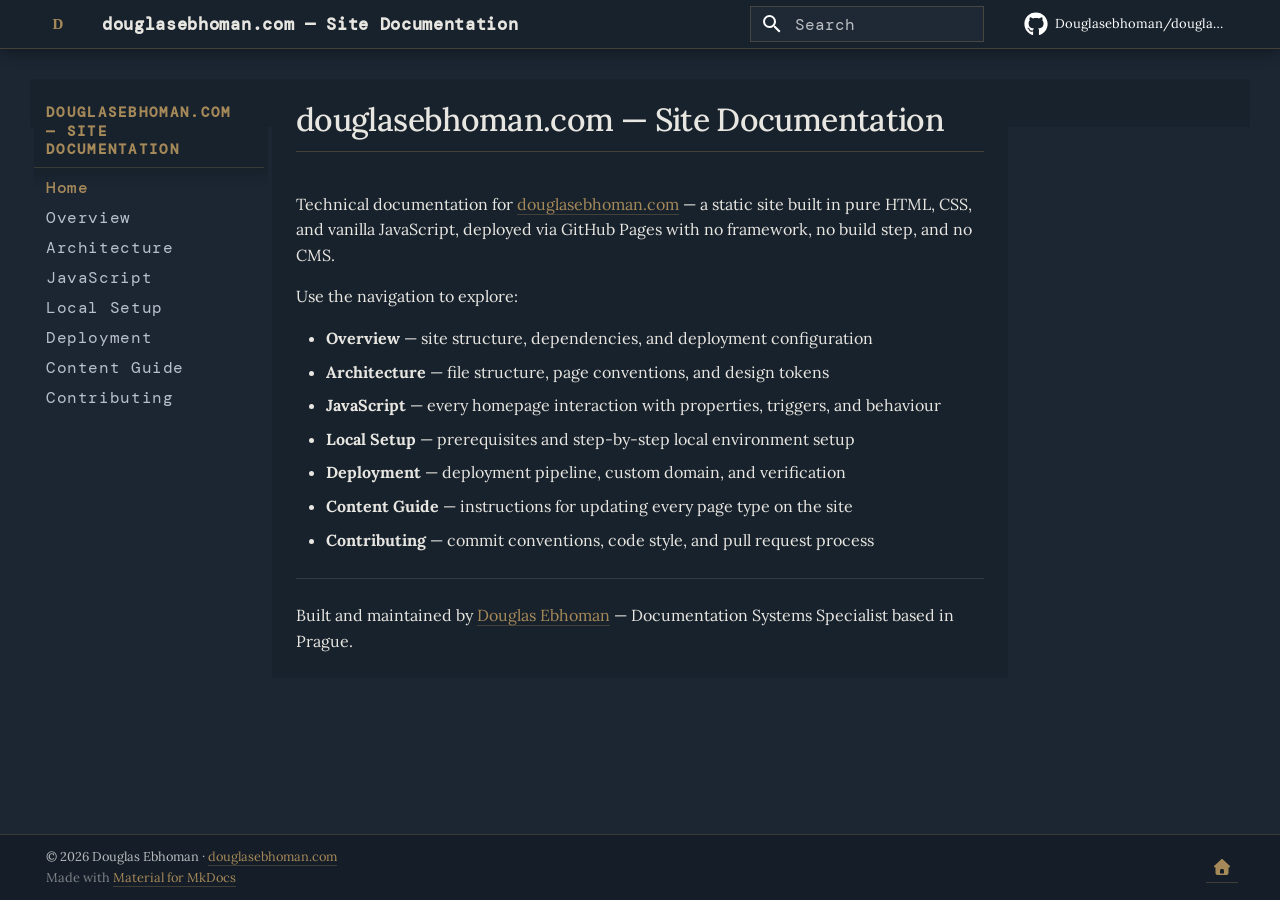
==== index.html @ 10b3dd63 "Deployed 1a395ec with MkDocs version: 1.6.1" ====
<!doctype html>
<html lang="en" class="no-js">
  <head>
    
      <meta charset="utf-8">
      <meta name="viewport" content="width=device-width,initial-scale=1">
      
        <meta name="description" content="Technical documentation for douglasebhoman.com — architecture, local setup, deployment, and contributing guidelines.">
      
      
        <meta name="author" content="Douglas Ebhoman">
      
      
        <link rel="canonical" href="https://douglasebhoman.com/site-docs/">
      
      
      
        <link rel="next" href="overview/">
      
      
        
      
      
      <link rel="icon" href="assets/images/favicon.png">
      <meta name="generator" content="mkdocs-1.6.1, mkdocs-material-9.7.6">
    
    
      
        <title>douglasebhoman.com — Site Documentation</title>
      
    
    
      <link rel="stylesheet" href="assets/stylesheets/main.484c7ddc.min.css">
      
        
        <link rel="stylesheet" href="assets/stylesheets/palette.ab4e12ef.min.css">
      
      


    
    
      
    
    
      
        
        
        <link rel="preconnect" href="https://fonts.gstatic.com" crossorigin>
        <link rel="stylesheet" href="https://fonts.googleapis.com/css?family=Roboto:300,300i,400,400i,700,700i%7CRoboto+Mono:400,400i,700,700i&display=fallback">
        <style>:root{--md-text-font:"Roboto";--md-code-font:"Roboto Mono"}</style>
      
    
    
      <link rel="stylesheet" href="stylesheets/brand.css">
    
    <script>__md_scope=new URL(".",location),__md_hash=e=>[...e].reduce(((e,_)=>(e<<5)-e+_.charCodeAt(0)),0),__md_get=(e,_=localStorage,t=__md_scope)=>JSON.parse(_.getItem(t.pathname+"."+e)),__md_set=(e,_,t=localStorage,a=__md_scope)=>{try{t.setItem(a.pathname+"."+e,JSON.stringify(_))}catch(e){}}</script>
    
      

    
    
  </head>
  
  
    
    
    
    
    
    <body dir="ltr" data-md-color-scheme="slate" data-md-color-primary="custom" data-md-color-accent="custom">
  
    
    <input class="md-toggle" data-md-toggle="drawer" type="checkbox" id="__drawer" autocomplete="off">
    <input class="md-toggle" data-md-toggle="search" type="checkbox" id="__search" autocomplete="off">
    <label class="md-overlay" for="__drawer"></label>
    <div data-md-component="skip">
      
        
        <a href="#douglasebhomancom-site-documentation" class="md-skip">
          Skip to content
        </a>
      
    </div>
    <div data-md-component="announce">
      
    </div>
    
    
      

  

<header class="md-header md-header--shadow" data-md-component="header">
  <nav class="md-header__inner md-grid" aria-label="Header">
    <a href="." title="douglasebhoman.com — Site Documentation" class="md-header__button md-logo" aria-label="douglasebhoman.com — Site Documentation" data-md-component="logo">
      
  <img src="assets/logo.svg" alt="logo">

    </a>
    <label class="md-header__button md-icon" for="__drawer">
      
      <svg xmlns="http://www.w3.org/2000/svg" viewBox="0 0 24 24"><path d="M3 6h18v2H3zm0 5h18v2H3zm0 5h18v2H3z"/></svg>
    </label>
    <div class="md-header__title" data-md-component="header-title">
      <div class="md-header__ellipsis">
        <div class="md-header__topic">
          <span class="md-ellipsis">
            douglasebhoman.com — Site Documentation
          </span>
        </div>
        <div class="md-header__topic" data-md-component="header-topic">
          <span class="md-ellipsis">
            
              Home
            
          </span>
        </div>
      </div>
    </div>
    
      
    
    
    
    
      
      
        <label class="md-header__button md-icon" for="__search">
          
          <svg xmlns="http://www.w3.org/2000/svg" viewBox="0 0 24 24"><path d="M9.5 3A6.5 6.5 0 0 1 16 9.5c0 1.61-.59 3.09-1.56 4.23l.27.27h.79l5 5-1.5 1.5-5-5v-.79l-.27-.27A6.52 6.52 0 0 1 9.5 16 6.5 6.5 0 0 1 3 9.5 6.5 6.5 0 0 1 9.5 3m0 2C7 5 5 7 5 9.5S7 14 9.5 14 14 12 14 9.5 12 5 9.5 5"/></svg>
        </label>
        <div class="md-search" data-md-component="search" role="dialog">
  <label class="md-search__overlay" for="__search"></label>
  <div class="md-search__inner" role="search">
    <form class="md-search__form" name="search">
      <input type="text" class="md-search__input" name="query" aria-label="Search" placeholder="Search" autocapitalize="off" autocorrect="off" autocomplete="off" spellcheck="false" data-md-component="search-query" required>
      <label class="md-search__icon md-icon" for="__search">
        
        <svg xmlns="http://www.w3.org/2000/svg" viewBox="0 0 24 24"><path d="M9.5 3A6.5 6.5 0 0 1 16 9.5c0 1.61-.59 3.09-1.56 4.23l.27.27h.79l5 5-1.5 1.5-5-5v-.79l-.27-.27A6.52 6.52 0 0 1 9.5 16 6.5 6.5 0 0 1 3 9.5 6.5 6.5 0 0 1 9.5 3m0 2C7 5 5 7 5 9.5S7 14 9.5 14 14 12 14 9.5 12 5 9.5 5"/></svg>
        
        <svg xmlns="http://www.w3.org/2000/svg" viewBox="0 0 24 24"><path d="M20 11v2H8l5.5 5.5-1.42 1.42L4.16 12l7.92-7.92L13.5 5.5 8 11z"/></svg>
      </label>
      <nav class="md-search__options" aria-label="Search">
        
        <button type="reset" class="md-search__icon md-icon" title="Clear" aria-label="Clear" tabindex="-1">
          
          <svg xmlns="http://www.w3.org/2000/svg" viewBox="0 0 24 24"><path d="M19 6.41 17.59 5 12 10.59 6.41 5 5 6.41 10.59 12 5 17.59 6.41 19 12 13.41 17.59 19 19 17.59 13.41 12z"/></svg>
        </button>
      </nav>
      
        <div class="md-search__suggest" data-md-component="search-suggest"></div>
      
    </form>
    <div class="md-search__output">
      <div class="md-search__scrollwrap" tabindex="0" data-md-scrollfix>
        <div class="md-search-result" data-md-component="search-result">
          <div class="md-search-result__meta">
            Initializing search
          </div>
          <ol class="md-search-result__list" role="presentation"></ol>
        </div>
      </div>
    </div>
  </div>
</div>
      
    
    
      <div class="md-header__source">
        <a href="https://github.com/Douglasebhoman/douglasebhoman.github.io" title="Go to repository" class="md-source" data-md-component="source">
  <div class="md-source__icon md-icon">
    
    <svg xmlns="http://www.w3.org/2000/svg" viewBox="0 0 512 512"><!--! Font Awesome Free 7.1.0 by @fontawesome - https://fontawesome.com License - https://fontawesome.com/license/free (Icons: CC BY 4.0, Fonts: SIL OFL 1.1, Code: MIT License) Copyright 2025 Fonticons, Inc.--><path d="M173.9 397.4c0 2-2.3 3.6-5.2 3.6-3.3.3-5.6-1.3-5.6-3.6 0-2 2.3-3.6 5.2-3.6 3-.3 5.6 1.3 5.6 3.6m-31.1-4.5c-.7 2 1.3 4.3 4.3 4.9 2.6 1 5.6 0 6.2-2s-1.3-4.3-4.3-5.2c-2.6-.7-5.5.3-6.2 2.3m44.2-1.7c-2.9.7-4.9 2.6-4.6 4.9.3 2 2.9 3.3 5.9 2.6 2.9-.7 4.9-2.6 4.6-4.6-.3-1.9-3-3.2-5.9-2.9M252.8 8C114.1 8 8 113.3 8 252c0 110.9 69.8 205.8 169.5 239.2 12.8 2.3 17.3-5.6 17.3-12.1 0-6.2-.3-40.4-.3-61.4 0 0-70 15-84.7-29.8 0 0-11.4-29.1-27.8-36.6 0 0-22.9-15.7 1.6-15.4 0 0 24.9 2 38.6 25.8 21.9 38.6 58.6 27.5 72.9 20.9 2.3-16 8.8-27.1 16-33.7-55.9-6.2-112.3-14.3-112.3-110.5 0-27.5 7.6-41.3 23.6-58.9-2.6-6.5-11.1-33.3 2.6-67.9 20.9-6.5 69 27 69 27 20-5.6 41.5-8.5 62.8-8.5s42.8 2.9 62.8 8.5c0 0 48.1-33.6 69-27 13.7 34.7 5.2 61.4 2.6 67.9 16 17.7 25.8 31.5 25.8 58.9 0 96.5-58.9 104.2-114.8 110.5 9.2 7.9 17 22.9 17 46.4 0 33.7-.3 75.4-.3 83.6 0 6.5 4.6 14.4 17.3 12.1C436.2 457.8 504 362.9 504 252 504 113.3 391.5 8 252.8 8M105.2 352.9c-1.3 1-1 3.3.7 5.2 1.6 1.6 3.9 2.3 5.2 1 1.3-1 1-3.3-.7-5.2-1.6-1.6-3.9-2.3-5.2-1m-10.8-8.1c-.7 1.3.3 2.9 2.3 3.9 1.6 1 3.6.7 4.3-.7.7-1.3-.3-2.9-2.3-3.9-2-.6-3.6-.3-4.3.7m32.4 35.6c-1.6 1.3-1 4.3 1.3 6.2 2.3 2.3 5.2 2.6 6.5 1 1.3-1.3.7-4.3-1.3-6.2-2.2-2.3-5.2-2.6-6.5-1m-11.4-14.7c-1.6 1-1.6 3.6 0 5.9s4.3 3.3 5.6 2.3c1.6-1.3 1.6-3.9 0-6.2-1.4-2.3-4-3.3-5.6-2"/></svg>
  </div>
  <div class="md-source__repository">
    Douglasebhoman/douglasebhoman.github.io
  </div>
</a>
      </div>
    
  </nav>
  
</header>
    
    <div class="md-container" data-md-component="container">
      
      
        
          
        
      
      <main class="md-main" data-md-component="main">
        <div class="md-main__inner md-grid">
          
            
              
              <div class="md-sidebar md-sidebar--primary" data-md-component="sidebar" data-md-type="navigation" >
                <div class="md-sidebar__scrollwrap">
                  <div class="md-sidebar__inner">
                    



<nav class="md-nav md-nav--primary" aria-label="Navigation" data-md-level="0">
  <label class="md-nav__title" for="__drawer">
    <a href="." title="douglasebhoman.com — Site Documentation" class="md-nav__button md-logo" aria-label="douglasebhoman.com — Site Documentation" data-md-component="logo">
      
  <img src="assets/logo.svg" alt="logo">

    </a>
    douglasebhoman.com — Site Documentation
  </label>
  
    <div class="md-nav__source">
      <a href="https://github.com/Douglasebhoman/douglasebhoman.github.io" title="Go to repository" class="md-source" data-md-component="source">
  <div class="md-source__icon md-icon">
    
    <svg xmlns="http://www.w3.org/2000/svg" viewBox="0 0 512 512"><!--! Font Awesome Free 7.1.0 by @fontawesome - https://fontawesome.com License - https://fontawesome.com/license/free (Icons: CC BY 4.0, Fonts: SIL OFL 1.1, Code: MIT License) Copyright 2025 Fonticons, Inc.--><path d="M173.9 397.4c0 2-2.3 3.6-5.2 3.6-3.3.3-5.6-1.3-5.6-3.6 0-2 2.3-3.6 5.2-3.6 3-.3 5.6 1.3 5.6 3.6m-31.1-4.5c-.7 2 1.3 4.3 4.3 4.9 2.6 1 5.6 0 6.2-2s-1.3-4.3-4.3-5.2c-2.6-.7-5.5.3-6.2 2.3m44.2-1.7c-2.9.7-4.9 2.6-4.6 4.9.3 2 2.9 3.3 5.9 2.6 2.9-.7 4.9-2.6 4.6-4.6-.3-1.9-3-3.2-5.9-2.9M252.8 8C114.1 8 8 113.3 8 252c0 110.9 69.8 205.8 169.5 239.2 12.8 2.3 17.3-5.6 17.3-12.1 0-6.2-.3-40.4-.3-61.4 0 0-70 15-84.7-29.8 0 0-11.4-29.1-27.8-36.6 0 0-22.9-15.7 1.6-15.4 0 0 24.9 2 38.6 25.8 21.9 38.6 58.6 27.5 72.9 20.9 2.3-16 8.8-27.1 16-33.7-55.9-6.2-112.3-14.3-112.3-110.5 0-27.5 7.6-41.3 23.6-58.9-2.6-6.5-11.1-33.3 2.6-67.9 20.9-6.5 69 27 69 27 20-5.6 41.5-8.5 62.8-8.5s42.8 2.9 62.8 8.5c0 0 48.1-33.6 69-27 13.7 34.7 5.2 61.4 2.6 67.9 16 17.7 25.8 31.5 25.8 58.9 0 96.5-58.9 104.2-114.8 110.5 9.2 7.9 17 22.9 17 46.4 0 33.7-.3 75.4-.3 83.6 0 6.5 4.6 14.4 17.3 12.1C436.2 457.8 504 362.9 504 252 504 113.3 391.5 8 252.8 8M105.2 352.9c-1.3 1-1 3.3.7 5.2 1.6 1.6 3.9 2.3 5.2 1 1.3-1 1-3.3-.7-5.2-1.6-1.6-3.9-2.3-5.2-1m-10.8-8.1c-.7 1.3.3 2.9 2.3 3.9 1.6 1 3.6.7 4.3-.7.7-1.3-.3-2.9-2.3-3.9-2-.6-3.6-.3-4.3.7m32.4 35.6c-1.6 1.3-1 4.3 1.3 6.2 2.3 2.3 5.2 2.6 6.5 1 1.3-1.3.7-4.3-1.3-6.2-2.2-2.3-5.2-2.6-6.5-1m-11.4-14.7c-1.6 1-1.6 3.6 0 5.9s4.3 3.3 5.6 2.3c1.6-1.3 1.6-3.9 0-6.2-1.4-2.3-4-3.3-5.6-2"/></svg>
  </div>
  <div class="md-source__repository">
    Douglasebhoman/douglasebhoman.github.io
  </div>
</a>
    </div>
  
  <ul class="md-nav__list" data-md-scrollfix>
    
      
      
  
  
    
  
  
  
    <li class="md-nav__item md-nav__item--active">
      
      <input class="md-nav__toggle md-toggle" type="checkbox" id="__toc">
      
      
        
      
      
      <a href="." class="md-nav__link md-nav__link--active">
        
  
  
  <span class="md-ellipsis">
    
  
    Home
  

    
  </span>
  
  

      </a>
      
    </li>
  

    
      
      
  
  
  
  
    <li class="md-nav__item">
      <a href="overview/" class="md-nav__link">
        
  
  
  <span class="md-ellipsis">
    
  
    Overview
  

    
  </span>
  
  

      </a>
    </li>
  

    
      
      
  
  
  
  
    <li class="md-nav__item">
      <a href="architecture/" class="md-nav__link">
        
  
  
  <span class="md-ellipsis">
    
  
    Architecture
  

    
  </span>
  
  

      </a>
    </li>
  

    
      
      
  
  
  
  
    <li class="md-nav__item">
      <a href="javascript/" class="md-nav__link">
        
  
  
  <span class="md-ellipsis">
    
  
    JavaScript
  

    
  </span>
  
  

      </a>
    </li>
  

    
      
      
  
  
  
  
    <li class="md-nav__item">
      <a href="local-setup/" class="md-nav__link">
        
  
  
  <span class="md-ellipsis">
    
  
    Local Setup
  

    
  </span>
  
  

      </a>
    </li>
  

    
      
      
  
  
  
  
    <li class="md-nav__item">
      <a href="deployment/" class="md-nav__link">
        
  
  
  <span class="md-ellipsis">
    
  
    Deployment
  

    
  </span>
  
  

      </a>
    </li>
  

    
      
      
  
  
  
  
    <li class="md-nav__item">
      <a href="content-guide/" class="md-nav__link">
        
  
  
  <span class="md-ellipsis">
    
  
    Content Guide
  

    
  </span>
  
  

      </a>
    </li>
  

    
      
      
  
  
  
  
    <li class="md-nav__item">
      <a href="contributing/" class="md-nav__link">
        
  
  
  <span class="md-ellipsis">
    
  
    Contributing
  

    
  </span>
  
  

      </a>
    </li>
  

    
  </ul>
</nav>
                  </div>
                </div>
              </div>
            
            
              
              <div class="md-sidebar md-sidebar--secondary" data-md-component="sidebar" data-md-type="toc" >
                <div class="md-sidebar__scrollwrap">
                  <div class="md-sidebar__inner">
                    

<nav class="md-nav md-nav--secondary" aria-label="Table of contents">
  
  
  
    
  
  
</nav>
                  </div>
                </div>
              </div>
            
          
          
            <div class="md-content" data-md-component="content">
              
              <article class="md-content__inner md-typeset">
                
                  


  
  


<h1 id="douglasebhomancom-site-documentation">douglasebhoman.com — Site Documentation</h1>
<p>Technical documentation for <a href="https://douglasebhoman.com">douglasebhoman.com</a>
— a static site built in pure HTML, CSS, and vanilla JavaScript, deployed
via GitHub Pages with no framework, no build step, and no CMS.</p>
<p>Use the navigation to explore:</p>
<ul>
<li><strong>Overview</strong> — site structure, dependencies, and deployment configuration</li>
<li><strong>Architecture</strong> — file structure, page conventions, and design tokens</li>
<li><strong>JavaScript</strong> — every homepage interaction with properties, triggers, and behaviour</li>
<li><strong>Local Setup</strong> — prerequisites and step-by-step local environment setup</li>
<li><strong>Deployment</strong> — deployment pipeline, custom domain, and verification</li>
<li><strong>Content Guide</strong> — instructions for updating every page type on the site</li>
<li><strong>Contributing</strong> — commit conventions, code style, and pull request process</li>
</ul>
<hr />
<p>Built and maintained by <a href="https://douglasebhoman.com">Douglas Ebhoman</a> —
Documentation Systems Specialist based in Prague.</p>












                
              </article>
            </div>
          
          
<script>var target=document.getElementById(location.hash.slice(1));target&&target.name&&(target.checked=target.name.startsWith("__tabbed_"))</script>
        </div>
        
          <button type="button" class="md-top md-icon" data-md-component="top" hidden>
  
  <svg xmlns="http://www.w3.org/2000/svg" viewBox="0 0 24 24"><path d="M13 20h-2V8l-5.5 5.5-1.42-1.42L12 4.16l7.92 7.92-1.42 1.42L13 8z"/></svg>
  Back to top
</button>
        
      </main>
      
        <footer class="md-footer">
  
  <div class="md-footer-meta md-typeset">
    <div class="md-footer-meta__inner md-grid">
      <div class="md-copyright">
  
    <div class="md-copyright__highlight">
      © 2026 Douglas Ebhoman · <a href="https://douglasebhoman.com">douglasebhoman.com</a>
    </div>
  
  
    Made with
    <a href="https://squidfunk.github.io/mkdocs-material/" target="_blank" rel="noopener">
      Material for MkDocs
    </a>
  
</div>
      
        
<div class="md-social">
  
    
    
    
    
    <a href="https://douglasebhoman.com" target="_blank" rel="noopener" title="douglasebhoman.com" class="md-social__link">
      <svg xmlns="http://www.w3.org/2000/svg" viewBox="0 0 512 512"><!--! Font Awesome Free 7.1.0 by @fontawesome - https://fontawesome.com License - https://fontawesome.com/license/free (Icons: CC BY 4.0, Fonts: SIL OFL 1.1, Code: MIT License) Copyright 2025 Fonticons, Inc.--><path d="M277.8 8.6c-12.3-11.4-31.3-11.4-43.5 0l-224 208c-9.6 9-12.8 22.9-8 35.1S18.8 272 32 272h16v176c0 35.3 28.7 64 64 64h288c35.3 0 64-28.7 64-64V272h16c13.2 0 25-8.1 29.8-20.3s1.6-26.2-8-35.1zM240 320h32c26.5 0 48 21.5 48 48v96H192v-96c0-26.5 21.5-48 48-48"/></svg>
    </a>
  
</div>
      
    </div>
  </div>
</footer>
      
    </div>
    <div class="md-dialog" data-md-component="dialog">
      <div class="md-dialog__inner md-typeset"></div>
    </div>
    
    
    
      
      
      <script id="__config" type="application/json">{"annotate": null, "base": ".", "features": ["navigation.instant", "navigation.top", "navigation.sections", "search.highlight", "search.suggest", "content.code.copy"], "search": "assets/javascripts/workers/search.2c215733.min.js", "tags": null, "translations": {"clipboard.copied": "Copied to clipboard", "clipboard.copy": "Copy to clipboard", "search.result.more.one": "1 more on this page", "search.result.more.other": "# more on this page", "search.result.none": "No matching documents", "search.result.one": "1 matching document", "search.result.other": "# matching documents", "search.result.placeholder": "Type to start searching", "search.result.term.missing": "Missing", "select.version": "Select version"}, "version": null}</script>
    
    
      <script src="assets/javascripts/bundle.79ae519e.min.js"></script>
      
    
  </body>
</html>
---- assets/stylesheets/main.484c7ddc.min.css ----
@charset "UTF-8";html{-webkit-text-size-adjust:none;-moz-text-size-adjust:none;text-size-adjust:none;box-sizing:border-box}*,:after,:before{box-sizing:inherit}@media (prefers-reduced-motion){*,:after,:before{transition:none!important}}body{margin:0}a,button,input,label{-webkit-tap-highlight-color:transparent}a{color:inherit;text-decoration:none}hr{border:0;box-sizing:initial;display:block;height:.05rem;overflow:visible;padding:0}small{font-size:80%}sub,sup{line-height:1em}img{border-style:none}table{border-collapse:initial;border-spacing:0}td,th{font-weight:400;vertical-align:top}button{background:#0000;border:0;font-family:inherit;font-size:inherit;margin:0;padding:0}input{border:0;outline:none}:root{--md-primary-fg-color:#4051b5;--md-primary-fg-color--light:#5d6cc0;--md-primary-fg-color--dark:#303fa1;--md-primary-bg-color:#fff;--md-primary-bg-color--light:#ffffffb3;--md-accent-fg-color:#526cfe;--md-accent-fg-color--transparent:#526cfe1a;--md-accent-bg-color:#fff;--md-accent-bg-color--light:#ffffffb3}[data-md-color-scheme=default]{color-scheme:light}[data-md-color-scheme=default] img[src$="#gh-dark-mode-only"],[data-md-color-scheme=default] img[src$="#only-dark"]{display:none}:root,[data-md-color-scheme=default]{--md-hue:225deg;--md-default-fg-color:#000000de;--md-default-fg-color--light:#0000008a;--md-default-fg-color--lighter:#00000052;--md-default-fg-color--lightest:#00000012;--md-default-bg-color:#fff;--md-default-bg-color--light:#ffffffb3;--md-default-bg-color--lighter:#ffffff4d;--md-default-bg-color--lightest:#ffffff1f;--md-code-fg-color:#36464e;--md-code-bg-color:#f5f5f5;--md-code-bg-color--light:#f5f5f5b3;--md-code-bg-color--lighter:#f5f5f54d;--md-code-hl-color:#4287ff;--md-code-hl-color--light:#4287ff1a;--md-code-hl-number-color:#d52a2a;--md-code-hl-special-color:#db1457;--md-code-hl-function-color:#a846b9;--md-code-hl-constant-color:#6e59d9;--md-code-hl-keyword-color:#3f6ec6;--md-code-hl-string-color:#1c7d4d;--md-code-hl-name-color:var(--md-code-fg-color);--md-code-hl-operator-color:var(--md-default-fg-color--light);--md-code-hl-punctuation-color:var(--md-default-fg-color--light);--md-code-hl-comment-color:var(--md-default-fg-color--light);--md-code-hl-generic-color:var(--md-default-fg-color--light);--md-code-hl-variable-color:var(--md-default-fg-color--light);--md-typeset-color:var(--md-default-fg-color);--md-typeset-a-color:var(--md-primary-fg-color);--md-typeset-del-color:#f5503d26;--md-typeset-ins-color:#0bd57026;--md-typeset-kbd-color:#fafafa;--md-typeset-kbd-accent-color:#fff;--md-typeset-kbd-border-color:#b8b8b8;--md-typeset-mark-color:#ffff0080;--md-typeset-table-color:#0000001f;--md-typeset-table-color--light:rgba(0,0,0,.035);--md-admonition-fg-color:var(--md-default-fg-color);--md-admonition-bg-color:var(--md-default-bg-color);--md-warning-fg-color:#000000de;--md-warning-bg-color:#ff9;--md-footer-fg-color:#fff;--md-footer-fg-color--light:#ffffffb3;--md-footer-fg-color--lighter:#ffffff73;--md-footer-bg-color:#000000de;--md-footer-bg-color--dark:#00000052;--md-shadow-z1:0 0.2rem 0.5rem #0000000d,0 0 0.05rem #0000001a;--md-shadow-z2:0 0.2rem 0.5rem #0000001a,0 0 0.05rem #00000040;--md-shadow-z3:0 0.2rem 0.5rem #0003,0 0 0.05rem #00000059}.md-icon svg{fill:currentcolor;display:block;height:1.2rem;width:1.2rem}body{-webkit-font-smoothing:antialiased;-moz-osx-font-smoothing:grayscale;--md-text-font-family:var(--md-text-font,_),-apple-system,BlinkMacSystemFont,Helvetica,Arial,sans-serif;--md-code-font-family:var(--md-code-font,_),SFMono-Regular,Consolas,Menlo,monospace}aside,body,input{font-feature-settings:"kern","liga";color:var(--md-typeset-color);font-family:var(--md-text-font-family)}code,kbd,pre{font-feature-settings:"kern";font-family:var(--md-code-font-family)}:root{--md-typeset-table-sort-icon:url('data:image/svg+xml;charset=utf-8,<svg xmlns="http://www.w3.org/2000/svg" viewBox="0 0 24 24"><path d="m18 21-4-4h3V7h-3l4-4 4 4h-3v10h3M2 19v-2h10v2M2 13v-2h7v2M2 7V5h4v2z"/></svg>');--md-typeset-table-sort-icon--asc:url('data:image/svg+xml;charset=utf-8,<svg xmlns="http://www.w3.org/2000/svg" viewBox="0 0 24 24"><path d="M19 17h3l-4 4-4-4h3V3h2M2 17h10v2H2M6 5v2H2V5m0 6h7v2H2z"/></svg>');--md-typeset-table-sort-icon--desc:url('data:image/svg+xml;charset=utf-8,<svg xmlns="http://www.w3.org/2000/svg" viewBox="0 0 24 24"><path d="M19 7h3l-4-4-4 4h3v14h2M2 17h10v2H2M6 5v2H2V5m0 6h7v2H2z"/></svg>')}.md-typeset{-webkit-print-color-adjust:exact;color-adjust:exact;font-size:.8rem;line-height:1.6;overflow-wrap:break-word}@media print{.md-typeset{font-size:.68rem}}.md-typeset blockquote,.md-typeset dl,.md-typeset figure,.md-typeset ol,.md-typeset pre,.md-typeset ul{margin-bottom:1em;margin-top:1em}.md-typeset h1{color:var(--md-default-fg-color--light);font-size:2em;line-height:1.3;margin:0 0 1.25em}.md-typeset h1,.md-typeset h2{font-weight:300;letter-spacing:-.01em}.md-typeset h2{font-size:1.5625em;line-height:1.4;margin:1.6em 0 .64em}.md-typeset h3{font-size:1.25em;font-weight:400;letter-spacing:-.01em;line-height:1.5;margin:1.6em 0 .8em}.md-typeset h2+h3{margin-top:.8em}.md-typeset h4{font-weight:700;letter-spacing:-.01em;margin:1em 0}.md-typeset h5,.md-typeset h6{color:var(--md-default-fg-color--light);font-size:.8em;font-weight:700;letter-spacing:-.01em;margin:1.25em 0}.md-typeset h5{text-transform:uppercase}.md-typeset h5 code{text-transform:none}.md-typeset hr{border-bottom:.05rem solid var(--md-default-fg-color--lightest);display:flow-root;margin:1.5em 0}.md-typeset a{color:var(--md-typeset-a-color);word-break:break-word}.md-typeset a,.md-typeset a:before{transition:color 125ms}.md-typeset a:focus,.md-typeset a:hover{color:var(--md-accent-fg-color)}.md-typeset a:focus code,.md-typeset a:hover code{background-color:var(--md-accent-fg-color--transparent);color:var(--md-accent-fg-color)}.md-typeset a code{color:var(--md-typeset-a-color)}.md-typeset a.focus-visible{outline-color:var(--md-accent-fg-color);outline-offset:.2rem}.md-typeset code,.md-typeset kbd,.md-typeset pre{color:var(--md-code-fg-color);direction:ltr;font-variant-ligatures:none;transition:background-color 125ms}@media print{.md-typeset code,.md-typeset kbd,.md-typeset pre{white-space:pre-wrap}}.md-typeset code{background-color:var(--md-code-bg-color);border-radius:.1rem;-webkit-box-decoration-break:clone;box-decoration-break:clone;font-size:.85em;padding:0 .2941176471em;transition:color 125ms,background-color 125ms;word-break:break-word}.md-typeset code:not(.focus-visible){-webkit-tap-highlight-color:transparent;outline:none}.md-typeset pre{display:flow-root;line-height:1.4;position:relative}.md-typeset pre>code{-webkit-box-decoration-break:slice;box-decoration-break:slice;box-shadow:none;display:block;margin:0;outline-color:var(--md-accent-fg-color);overflow:auto;padding:.7720588235em 1.1764705882em;scrollbar-color:var(--md-default-fg-color--lighter) #0000;scrollbar-width:thin;touch-action:auto;word-break:normal}.md-typeset pre>code:hover{scrollbar-color:var(--md-accent-fg-color) #0000}.md-typeset pre>code::-webkit-scrollbar{height:.2rem;width:.2rem}.md-typeset pre>code::-webkit-scrollbar-thumb{background-color:var(--md-default-fg-color--lighter)}.md-typeset pre>code::-webkit-scrollbar-thumb:hover{background-color:var(--md-accent-fg-color)}.md-typeset kbd{background-color:var(--md-typeset-kbd-color);border-radius:.1rem;box-shadow:0 .1rem 0 .05rem var(--md-typeset-kbd-border-color),0 .1rem 0 var(--md-typeset-kbd-border-color),0 -.1rem .2rem var(--md-typeset-kbd-accent-color) inset;color:var(--md-default-fg-color);display:inline-block;font-size:.75em;padding:0 .6666666667em;vertical-align:text-top;word-break:break-word}.md-typeset mark{background-color:var(--md-typeset-mark-color);-webkit-box-decoration-break:clone;box-decoration-break:clone;color:inherit;word-break:break-word}.md-typeset abbr{cursor:help;text-decoration:none}.md-typeset [data-preview],.md-typeset abbr{border-bottom:.05rem dotted var(--md-default-fg-color--light)}.md-typeset small{opacity:.75}[dir=ltr] .md-typeset sub,[dir=ltr] .md-typeset sup{margin-left:.078125em}[dir=rtl] .md-typeset sub,[dir=rtl] .md-typeset sup{margin-right:.078125em}[dir=ltr] .md-typeset blockquote{padding-left:.6rem}[dir=rtl] .md-typeset blockquote{padding-right:.6rem}[dir=ltr] .md-typeset blockquote{border-left:.2rem solid var(--md-default-fg-color--lighter)}[dir=rtl] .md-typeset blockquote{border-right:.2rem solid var(--md-default-fg-color--lighter)}.md-typeset blockquote{color:var(--md-default-fg-color--light);margin-left:0;margin-right:0}.md-typeset ul{list-style-type:disc}.md-typeset ul[type]{list-style-type:revert-layer}[dir=ltr] .md-typeset ol,[dir=ltr] .md-typeset ul{margin-left:.625em}[dir=rtl] .md-typeset ol,[dir=rtl] .md-typeset ul{margin-right:.625em}.md-typeset ol,.md-typeset ul{padding:0}.md-typeset ol:not([hidden]),.md-typeset ul:not([hidden]){display:flow-root}.md-typeset ol ol,.md-typeset ul ol{list-style-type:lower-alpha}.md-typeset ol ol ol,.md-typeset ul ol ol{list-style-type:lower-roman}.md-typeset ol ol ol ol,.md-typeset ul ol ol ol{list-style-type:upper-alpha}.md-typeset ol ol ol ol ol,.md-typeset ul ol ol ol ol{list-style-type:upper-roman}.md-typeset ol[type],.md-typeset ul[type]{list-style-type:revert-layer}[dir=ltr] .md-typeset ol li,[dir=ltr] .md-typeset ul li{margin-left:1.25em}[dir=rtl] .md-typeset ol li,[dir=rtl] .md-typeset ul li{margin-right:1.25em}.md-typeset ol li,.md-typeset ul li{margin-bottom:.5em}.md-typeset ol li blockquote,.md-typeset ol li p,.md-typeset ul li blockquote,.md-typeset ul li p{margin:.5em 0}.md-typeset ol li:last-child,.md-typeset ul li:last-child{margin-bottom:0}[dir=ltr] .md-typeset ol li ol,[dir=ltr] .md-typeset ol li ul,[dir=ltr] .md-typeset ul li ol,[dir=ltr] .md-typeset ul li ul{margin-left:.625em}[dir=rtl] .md-typeset ol li ol,[dir=rtl] .md-typeset ol li ul,[dir=rtl] .md-typeset ul li ol,[dir=rtl] .md-typeset ul li ul{margin-right:.625em}.md-typeset ol li ol,.md-typeset ol li ul,.md-typeset ul li ol,.md-typeset ul li ul{margin-bottom:.5em;margin-top:.5em}[dir=ltr] .md-typeset dd{margin-left:1.875em}[dir=rtl] .md-typeset dd{margin-right:1.875em}.md-typeset dd{margin-bottom:1.5em;margin-top:1em}.md-typeset img,.md-typeset svg,.md-typeset video{height:auto;max-width:100%}.md-typeset img[align=left]{margin:1em 1em 1em 0}.md-typeset img[align=right]{margin:1em 0 1em 1em}.md-typeset img[align]:only-child{margin-top:0}.md-typeset figure{display:flow-root;margin:1em auto;max-width:100%;text-align:center;width:fit-content}.md-typeset figure img{display:block;margin:0 auto}.md-typeset figcaption{font-style:italic;margin:1em auto;max-width:24rem}.md-typeset iframe{max-width:100%}.md-typeset table:not([class]){background-color:var(--md-default-bg-color);border:.05rem solid var(--md-typeset-table-color);border-radius:.1rem;display:inline-block;font-size:.64rem;max-width:100%;overflow:auto;touch-action:auto}@media print{.md-typeset table:not([class]){display:table}}.md-typeset table:not([class])+*{margin-top:1.5em}.md-typeset table:not([class]) td>:first-child,.md-typeset table:not([class]) th>:first-child{margin-top:0}.md-typeset table:not([class]) td>:last-child,.md-typeset table:not([class]) th>:last-child{margin-bottom:0}.md-typeset table:not([class]) td:not([align]),.md-typeset table:not([class]) th:not([align]){text-align:left}[dir=rtl] .md-typeset table:not([class]) td:not([align]),[dir=rtl] .md-typeset table:not([class]) th:not([align]){text-align:right}.md-typeset table:not([class]) th{font-weight:700;min-width:5rem;padding:.9375em 1.25em;vertical-align:top}.md-typeset table:not([class]) td{border-top:.05rem solid var(--md-typeset-table-color);padding:.9375em 1.25em;vertical-align:top}.md-typeset table:not([class]) tbody tr{transition:background-color 125ms}.md-typeset table:not([class]) tbody tr:hover{background-color:var(--md-typeset-table-color--light);box-shadow:0 .05rem 0 var(--md-default-bg-color) inset}.md-typeset table:not([class]) a{word-break:normal}.md-typeset table th[role=columnheader]{cursor:pointer}[dir=ltr] .md-typeset table th[role=columnheader]:after{margin-left:.5em}[dir=rtl] .md-typeset table th[role=columnheader]:after{margin-right:.5em}.md-typeset table th[role=columnheader]:after{content:"";display:inline-block;height:1.2em;-webkit-mask-image:var(--md-typeset-table-sort-icon);mask-image:var(--md-typeset-table-sort-icon);-webkit-mask-repeat:no-repeat;mask-repeat:no-repeat;-webkit-mask-size:contain;mask-size:contain;transition:background-color 125ms;vertical-align:text-bottom;width:1.2em}.md-typeset table th[role=columnheader]:hover:after{background-color:var(--md-default-fg-color--lighter)}.md-typeset table th[role=columnheader][aria-sort=ascending]:after{background-color:var(--md-default-fg-color--light);-webkit-mask-image:var(--md-typeset-table-sort-icon--asc);mask-image:var(--md-typeset-table-sort-icon--asc)}.md-typeset table th[role=columnheader][aria-sort=descending]:after{background-color:var(--md-default-fg-color--light);-webkit-mask-image:var(--md-typeset-table-sort-icon--desc);mask-image:var(--md-typeset-table-sort-icon--desc)}.md-typeset__scrollwrap{margin:1em -.8rem;overflow-x:auto;touch-action:auto}.md-typeset__table{display:inline-block;margin-bottom:.5em;padding:0 .8rem}@media print{.md-typeset__table{display:block}}html .md-typeset__table table{display:table;margin:0;overflow:hidden;width:100%}@media screen and (max-width:44.984375em){.md-content__inner>pre{margin:1em -.8rem}.md-content__inner>pre code{border-radius:0}}.md-typeset .md-author{border-radius:100%;display:block;flex-shrink:0;height:1.6rem;overflow:hidden;position:relative;transition:color 125ms,transform 125ms;width:1.6rem}.md-typeset .md-author img{display:block}.md-typeset .md-author--more{background:var(--md-default-fg-color--lightest);color:var(--md-default-fg-color--lighter);font-size:.6rem;font-weight:700;line-height:1.6rem;text-align:center}.md-typeset .md-author--long{height:2.4rem;width:2.4rem}.md-typeset a.md-author{transform:scale(1)}.md-typeset a.md-author img{border-radius:100%;filter:grayscale(100%) opacity(75%);transition:filter 125ms}.md-typeset a.md-author:focus,.md-typeset a.md-author:hover{transform:scale(1.1);z-index:1}.md-typeset a.md-author:focus img,.md-typeset a.md-author:hover img{filter:grayscale(0)}.md-banner{background-color:var(--md-footer-bg-color);color:var(--md-footer-fg-color);overflow:auto}@media print{.md-banner{display:none}}.md-banner--warning{background-color:var(--md-warning-bg-color);color:var(--md-warning-fg-color)}.md-banner__inner{font-size:.7rem;margin:.6rem auto;padding:0 .8rem}[dir=ltr] .md-banner__button{float:right}[dir=rtl] .md-banner__button{float:left}.md-banner__button{color:inherit;cursor:pointer;transition:opacity .25s}.no-js .md-banner__button{display:none}.md-banner__button:hover{opacity:.7}html{font-size:125%;height:100%;overflow-x:hidden}@media screen and (min-width:100em){html{font-size:137.5%}}@media screen and (min-width:125em){html{font-size:150%}}body{background-color:var(--md-default-bg-color);display:flex;flex-direction:column;font-size:.5rem;min-height:100%;position:relative;width:100%}@media print{body{display:block}}@media screen and (max-width:59.984375em){body[data-md-scrolllock]{position:fixed}}.md-grid{margin-left:auto;margin-right:auto;max-width:61rem}.md-container{display:flex;flex-direction:column;flex-grow:1}@media print{.md-container{display:block}}.md-main{flex-grow:1}.md-main__inner{display:flex;height:100%;margin-top:1.5rem}.md-ellipsis{overflow:hidden;text-overflow:ellipsis}.md-toggle{display:none}.md-option{height:0;opacity:0;position:absolute;width:0}.md-option:checked+label:not([hidden]){display:block}.md-option.focus-visible+label{outline-color:var(--md-accent-fg-color);outline-style:auto}.md-skip{background-color:var(--md-default-fg-color);border-radius:.1rem;color:var(--md-default-bg-color);font-size:.64rem;margin:.5rem;opacity:0;outline-color:var(--md-accent-fg-color);padding:.3rem .5rem;position:fixed;transform:translateY(.4rem);z-index:-1}.md-skip:focus{opacity:1;transform:translateY(0);transition:transform .25s cubic-bezier(.4,0,.2,1),opacity 175ms 75ms;z-index:10}@page{margin:25mm}:root{--md-clipboard-icon:url('data:image/svg+xml;charset=utf-8,<svg xmlns="http://www.w3.org/2000/svg" viewBox="0 0 24 24"><path d="M19 21H8V7h11m0-2H8a2 2 0 0 0-2 2v14a2 2 0 0 0 2 2h11a2 2 0 0 0 2-2V7a2 2 0 0 0-2-2m-3-4H4a2 2 0 0 0-2 2v14h2V3h12z"/></svg>')}.md-clipboard{border-radius:.1rem;color:var(--md-default-fg-color--lightest);cursor:pointer;height:1.5em;outline-color:var(--md-accent-fg-color);outline-offset:.1rem;transition:color .25s;width:1.5em;z-index:1}@media print{.md-clipboard{display:none}}.md-clipboard:not(.focus-visible){-webkit-tap-highlight-color:transparent;outline:none}:hover>.md-clipboard{color:var(--md-default-fg-color--light)}.md-clipboard:focus,.md-clipboard:hover{color:var(--md-accent-fg-color)}.md-clipboard:after{background-color:currentcolor;content:"";display:block;height:1.125em;margin:0 auto;-webkit-mask-image:var(--md-clipboard-icon);mask-image:var(--md-clipboard-icon);-webkit-mask-position:center;mask-position:center;-webkit-mask-repeat:no-repeat;mask-repeat:no-repeat;-webkit-mask-size:contain;mask-size:contain;width:1.125em}.md-clipboard--inline{cursor:pointer}.md-clipboard--inline code{transition:color .25s,background-color .25s}.md-clipboard--inline:focus code,.md-clipboard--inline:hover code{background-color:var(--md-accent-fg-color--transparent);color:var(--md-accent-fg-color)}:root{--md-code-select-icon:url('data:image/svg+xml;charset=utf-8,<svg xmlns="http://www.w3.org/2000/svg" viewBox="0 0 24 24"><path d="M19 19h-4v2h4c1.1 0 2-.9 2-2v-4h-2m0-12h-4v2h4v4h2V5c0-1.1-.9-2-2-2M5 5h4V3H5c-1.1 0-2 .9-2 2v4h2m0 6H3v4c0 1.1.9 2 2 2h4v-2H5zm2-4h2v2H7zm4 0h2v2h-2zm4 0h2v2h-2zM7 7h2v2H7zm4 0h2v2h-2zm4 0h2v2h-2zm-8 8h2v2H7zm4 0h2v2h-2zm4 0h2v2h-2z"/></svg>');--md-code-copy-icon:url('data:image/svg+xml;charset=utf-8,<svg xmlns="http://www.w3.org/2000/svg" viewBox="0 0 24 24"><path d="M19 21H8V7h11m0-2H8a2 2 0 0 0-2 2v14a2 2 0 0 0 2 2h11a2 2 0 0 0 2-2V7a2 2 0 0 0-2-2m-3-4H4a2 2 0 0 0-2 2v14h2V3h12z"/></svg>')}.md-typeset .md-code__content{display:grid}.md-code__nav{background-color:var(--md-code-bg-color--lighter);border-radius:.1rem;display:flex;gap:.2rem;padding:.2rem;position:absolute;right:.25em;top:.25em;transition:background-color .25s;z-index:1}:hover>.md-code__nav{background-color:var(--md-code-bg-color--light)}.md-code__button{color:var(--md-default-fg-color--lightest);cursor:pointer;display:block;height:1.5em;outline-color:var(--md-accent-fg-color);outline-offset:.1rem;transition:color .25s;width:1.5em}:hover>*>.md-code__button{color:var(--md-default-fg-color--light)}.md-code__button.focus-visible,.md-code__button:hover{color:var(--md-accent-fg-color)}.md-code__button--active{color:var(--md-default-fg-color)!important}.md-code__button:after{background-color:currentcolor;content:"";display:block;height:1.125em;margin:0 auto;-webkit-mask-position:center;mask-position:center;-webkit-mask-repeat:no-repeat;mask-repeat:no-repeat;-webkit-mask-size:contain;mask-size:contain;width:1.125em}.md-code__button[data-md-type=select]:after{-webkit-mask-image:var(--md-code-select-icon);mask-image:var(--md-code-select-icon)}.md-code__button[data-md-type=copy]:after{-webkit-mask-image:var(--md-code-copy-icon);mask-image:var(--md-code-copy-icon)}@keyframes consent{0%{opacity:0;transform:translateY(100%)}to{opacity:1;transform:translateY(0)}}@keyframes overlay{0%{opacity:0}to{opacity:1}}.md-consent__overlay{animation:overlay .25s both;-webkit-backdrop-filter:blur(.1rem);backdrop-filter:blur(.1rem);background-color:#0000008a;height:100%;opacity:1;position:fixed;top:0;width:100%;z-index:5}.md-consent__inner{animation:consent .5s cubic-bezier(.1,.7,.1,1) both;background-color:var(--md-default-bg-color);border:0;border-radius:.1rem;bottom:0;box-shadow:0 0 .2rem #0000001a,0 .2rem .4rem #0003;max-height:100%;overflow:auto;padding:0;position:fixed;width:100%;z-index:5}.md-consent__form{padding:.8rem}.md-consent__settings{display:none;margin:1em 0}input:checked+.md-consent__settings{display:block}.md-consent__controls{margin-bottom:.8rem}.md-typeset .md-consent__controls .md-button{display:inline}@media screen and (max-width:44.984375em){.md-typeset .md-consent__controls .md-button{display:block;margin-top:.4rem;text-align:center;width:100%}}.md-consent label{cursor:pointer}.md-content{flex-grow:1;min-width:0}.md-content__inner{margin:0 .8rem 1.2rem;padding-top:.6rem}@media screen and (min-width:76.25em){[dir=ltr] .md-sidebar--primary:not([hidden])~.md-content>.md-content__inner{margin-left:1.2rem}[dir=ltr] .md-sidebar--secondary:not([hidden])~.md-content>.md-content__inner,[dir=rtl] .md-sidebar--primary:not([hidden])~.md-content>.md-content__inner{margin-right:1.2rem}[dir=rtl] .md-sidebar--secondary:not([hidden])~.md-content>.md-content__inner{margin-left:1.2rem}}.md-content__inner:before{content:"";display:block;height:.4rem}.md-content__inner>:last-child{margin-bottom:0}[dir=ltr] .md-content__button{float:right}[dir=rtl] .md-content__button{float:left}[dir=ltr] .md-content__button{margin-left:.4rem}[dir=rtl] .md-content__button{margin-right:.4rem}.md-content__button{margin:.4rem 0;padding:0}@media print{.md-content__button{display:none}}.md-typeset .md-content__button{color:var(--md-default-fg-color--lighter)}.md-content__button svg{display:inline;vertical-align:top}[dir=rtl] .md-content__button svg{transform:scaleX(-1)}[dir=ltr] .md-dialog{right:.8rem}[dir=rtl] .md-dialog{left:.8rem}.md-dialog{background-color:var(--md-default-fg-color);border-radius:.1rem;bottom:.8rem;box-shadow:var(--md-shadow-z3);min-width:11.1rem;opacity:0;padding:.4rem .6rem;pointer-events:none;position:fixed;transform:translateY(100%);transition:transform 0ms .4s,opacity .4s;z-index:4}@media print{.md-dialog{display:none}}.md-dialog--active{opacity:1;pointer-events:auto;transform:translateY(0);transition:transform .4s cubic-bezier(.075,.85,.175,1),opacity .4s}.md-dialog__inner{color:var(--md-default-bg-color);font-size:.7rem}.md-feedback{margin:2em 0 1em;text-align:center}.md-feedback fieldset{border:none;margin:0;padding:0}.md-feedback__title{font-weight:700;margin:1em auto}.md-feedback__inner{position:relative}.md-feedback__list{display:flex;flex-wrap:wrap;place-content:baseline center;position:relative}.md-feedback__list:hover .md-icon:not(:disabled){color:var(--md-default-fg-color--lighter)}:disabled .md-feedback__list{min-height:1.8rem}.md-feedback__icon{color:var(--md-default-fg-color--light);cursor:pointer;flex-shrink:0;margin:0 .1rem;transition:color 125ms}.md-feedback__icon:not(:disabled).md-icon:hover{color:var(--md-accent-fg-color)}.md-feedback__icon:disabled{color:var(--md-default-fg-color--lightest);pointer-events:none}.md-feedback__note{opacity:0;position:relative;transform:translateY(.4rem);transition:transform .4s cubic-bezier(.1,.7,.1,1),opacity .15s}.md-feedback__note>*{margin:0 auto;max-width:16rem}:disabled .md-feedback__note{opacity:1;transform:translateY(0)}@media print{.md-feedback{display:none}}.md-footer{background-color:var(--md-footer-bg-color);color:var(--md-footer-fg-color)}@media print{.md-footer{display:none}}.md-footer__inner{justify-content:space-between;overflow:auto;padding:.2rem}.md-footer__inner:not([hidden]){display:flex}.md-footer__link{align-items:end;display:flex;flex-grow:0.01;margin-bottom:.4rem;margin-top:1rem;max-width:100%;outline-color:var(--md-accent-fg-color);overflow:hidden;transition:opacity .25s}.md-footer__link:focus,.md-footer__link:hover{opacity:.7}[dir=rtl] .md-footer__link svg{transform:scaleX(-1)}@media screen and (max-width:44.984375em){.md-footer__link--prev{flex-shrink:0}.md-footer__link--prev .md-footer__title{display:none}}[dir=ltr] .md-footer__link--next{margin-left:auto}[dir=rtl] .md-footer__link--next{margin-right:auto}.md-footer__link--next{text-align:right}[dir=rtl] .md-footer__link--next{text-align:left}.md-footer__title{flex-grow:1;font-size:.9rem;margin-bottom:.7rem;max-width:calc(100% - 2.4rem);padding:0 1rem;white-space:nowrap}.md-footer__button{margin:.2rem;padding:.4rem}.md-footer__direction{font-size:.64rem;opacity:.7}.md-footer-meta{background-color:var(--md-footer-bg-color--dark)}.md-footer-meta__inner{display:flex;flex-wrap:wrap;justify-content:space-between;padding:.2rem}html .md-footer-meta.md-typeset a{color:var(--md-footer-fg-color--light)}html .md-footer-meta.md-typeset a:focus,html .md-footer-meta.md-typeset a:hover{color:var(--md-footer-fg-color)}.md-copyright{color:var(--md-footer-fg-color--lighter);font-size:.64rem;margin:auto .6rem;padding:.4rem 0;width:100%}@media screen and (min-width:45em){.md-copyright{width:auto}}.md-copyright__highlight{color:var(--md-footer-fg-color--light)}.md-social{display:inline-flex;gap:.2rem;margin:0 .4rem;padding:.2rem 0 .6rem}@media screen and (min-width:45em){.md-social{padding:.6rem 0}}.md-social__link{display:inline-block;height:1.6rem;text-align:center;width:1.6rem}.md-social__link:before{line-height:1.9}.md-social__link svg{fill:currentcolor;max-height:.8rem;vertical-align:-25%}.md-typeset .md-button{border:.1rem solid;border-radius:.1rem;color:var(--md-primary-fg-color);cursor:pointer;display:inline-block;font-weight:700;padding:.625em 2em;transition:color 125ms,background-color 125ms,border-color 125ms}.md-typeset .md-button--primary{background-color:var(--md-primary-fg-color);border-color:var(--md-primary-fg-color);color:var(--md-primary-bg-color)}.md-typeset .md-button:focus,.md-typeset .md-button:hover{background-color:var(--md-accent-fg-color);border-color:var(--md-accent-fg-color);color:var(--md-accent-bg-color)}[dir=ltr] .md-typeset .md-input{border-top-left-radius:.1rem}[dir=ltr] .md-typeset .md-input,[dir=rtl] .md-typeset .md-input{border-top-right-radius:.1rem}[dir=rtl] .md-typeset .md-input{border-top-left-radius:.1rem}.md-typeset .md-input{border-bottom:.1rem solid var(--md-default-fg-color--lighter);box-shadow:var(--md-shadow-z1);font-size:.8rem;height:1.8rem;padding:0 .6rem;transition:border .25s,box-shadow .25s}.md-typeset .md-input:focus,.md-typeset .md-input:hover{border-bottom-color:var(--md-accent-fg-color);box-shadow:var(--md-shadow-z2)}.md-typeset .md-input--stretch{width:100%}.md-header{background-color:var(--md-primary-fg-color);box-shadow:0 0 .2rem #0000,0 .2rem .4rem #0000;color:var(--md-primary-bg-color);display:block;left:0;position:sticky;right:0;top:0;z-index:4}@media print{.md-header{display:none}}.md-header[hidden]{transform:translateY(-100%);transition:transform .25s cubic-bezier(.8,0,.6,1),box-shadow .25s}.md-header--shadow{box-shadow:0 0 .2rem #0000001a,0 .2rem .4rem #0003;transition:transform .25s cubic-bezier(.1,.7,.1,1),box-shadow .25s}.md-header__inner{align-items:center;display:flex;padding:0 .2rem}.md-header__button{color:currentcolor;cursor:pointer;margin:.2rem;outline-color:var(--md-accent-fg-color);padding:.4rem;position:relative;transition:opacity .25s;vertical-align:middle;z-index:1}.md-header__button:hover{opacity:.7}.md-header__button:not([hidden]){display:inline-block}.md-header__button:not(.focus-visible){-webkit-tap-highlight-color:transparent;outline:none}.md-header__button.md-logo{margin:.2rem;padding:.4rem}@media screen and (max-width:76.234375em){.md-header__button.md-logo{display:none}}.md-header__button.md-logo img,.md-header__button.md-logo svg{fill:currentcolor;display:block;height:1.2rem;width:auto}@media screen and (min-width:60em){.md-header__button[for=__search]{display:none}}.no-js .md-header__button[for=__search]{display:none}[dir=rtl] .md-header__button[for=__search] svg{transform:scaleX(-1)}@media screen and (min-width:76.25em){.md-header__button[for=__drawer]{display:none}}.md-header__topic{display:flex;max-width:100%;position:absolute;transition:transform .4s cubic-bezier(.1,.7,.1,1),opacity .15s;white-space:nowrap}.md-header__topic+.md-header__topic{opacity:0;pointer-events:none;transform:translateX(1.25rem);transition:transform .4s cubic-bezier(1,.7,.1,.1),opacity .15s;z-index:-1}[dir=rtl] .md-header__topic+.md-header__topic{transform:translateX(-1.25rem)}.md-header__topic:first-child{font-weight:700}[dir=ltr] .md-header__title{margin-left:1rem;margin-right:.4rem}[dir=rtl] .md-header__title{margin-left:.4rem;margin-right:1rem}.md-header__title{flex-grow:1;font-size:.9rem;height:2.4rem;line-height:2.4rem}.md-header__title--active .md-header__topic{opacity:0;pointer-events:none;transform:translateX(-1.25rem);transition:transform .4s cubic-bezier(1,.7,.1,.1),opacity .15s;z-index:-1}[dir=rtl] .md-header__title--active .md-header__topic{transform:translateX(1.25rem)}.md-header__title--active .md-header__topic+.md-header__topic{opacity:1;pointer-events:auto;transform:translateX(0);transition:transform .4s cubic-bezier(.1,.7,.1,1),opacity .15s;z-index:0}.md-header__title>.md-header__ellipsis{height:100%;position:relative;width:100%}.md-header__option{display:flex;flex-shrink:0;max-width:100%;transition:max-width 0ms .25s,opacity .25s .25s;white-space:nowrap}[data-md-toggle=search]:checked~.md-header .md-header__option{max-width:0;opacity:0;transition:max-width 0ms,opacity 0ms}.md-header__option>input{bottom:0}.md-header__source{display:none}@media screen and (min-width:60em){[dir=ltr] .md-header__source{margin-left:1rem}[dir=rtl] .md-header__source{margin-right:1rem}.md-header__source{display:block;max-width:11.7rem;width:11.7rem}}@media screen and (min-width:76.25em){[dir=ltr] .md-header__source{margin-left:1.4rem}[dir=rtl] .md-header__source{margin-right:1.4rem}}.md-meta{color:var(--md-default-fg-color--light);font-size:.7rem;line-height:1.3}.md-meta__list{display:inline-flex;flex-wrap:wrap;list-style:none;margin:0;padding:0}.md-meta__item:not(:last-child):after{content:"·";margin-left:.2rem;margin-right:.2rem}.md-meta__link{color:var(--md-typeset-a-color)}.md-meta__link:focus,.md-meta__link:hover{color:var(--md-accent-fg-color)}.md-draft{background-color:#ff1744;border-radius:.125em;color:#fff;display:inline-block;font-weight:700;padding-left:.5714285714em;padding-right:.5714285714em}:root{--md-nav-icon--prev:url('data:image/svg+xml;charset=utf-8,<svg xmlns="http://www.w3.org/2000/svg" viewBox="0 0 24 24"><path d="M20 11v2H8l5.5 5.5-1.42 1.42L4.16 12l7.92-7.92L13.5 5.5 8 11z"/></svg>');--md-nav-icon--next:url('data:image/svg+xml;charset=utf-8,<svg xmlns="http://www.w3.org/2000/svg" viewBox="0 0 24 24"><path d="M8.59 16.58 13.17 12 8.59 7.41 10 6l6 6-6 6z"/></svg>');--md-toc-icon:url('data:image/svg+xml;charset=utf-8,<svg xmlns="http://www.w3.org/2000/svg" viewBox="0 0 24 24"><path d="M3 9h14V7H3zm0 4h14v-2H3zm0 4h14v-2H3zm16 0h2v-2h-2zm0-10v2h2V7zm0 6h2v-2h-2z"/></svg>')}.md-nav{font-size:.7rem;line-height:1.3}.md-nav__title{color:var(--md-default-fg-color--light);display:block;font-weight:700;overflow:hidden;padding:0 .6rem;text-overflow:ellipsis}.md-nav__title .md-nav__button{display:none}.md-nav__title .md-nav__button img{height:100%;width:auto}.md-nav__title .md-nav__button.md-logo img,.md-nav__title .md-nav__button.md-logo svg{fill:currentcolor;display:block;height:2.4rem;max-width:100%;object-fit:contain;width:auto}.md-nav__list{list-style:none;margin:0;padding:0}.md-nav__link{align-items:flex-start;display:flex;gap:.4rem;margin-top:.625em;scroll-snap-align:start;transition:color 125ms}.md-nav__link--passed,.md-nav__link--passed code{color:var(--md-default-fg-color--light)}.md-nav__item .md-nav__link--active,.md-nav__item .md-nav__link--active code{color:var(--md-typeset-a-color)}.md-nav__link .md-ellipsis{position:relative}.md-nav__link .md-ellipsis code{word-break:normal}[dir=ltr] .md-nav__link .md-icon:last-child{margin-left:auto}[dir=rtl] .md-nav__link .md-icon:last-child{margin-right:auto}.md-nav__link .md-typeset{font-size:.7rem;line-height:1.3}.md-nav__link svg{fill:currentcolor;flex-shrink:0;height:1.3em;position:relative}.md-nav__link[for]:focus,.md-nav__link[for]:hover,.md-nav__link[href]:focus,.md-nav__link[href]:hover{color:var(--md-accent-fg-color);cursor:pointer}.md-nav__link[for]:focus code,.md-nav__link[for]:hover code,.md-nav__link[href]:focus code,.md-nav__link[href]:hover code{background-color:var(--md-accent-fg-color--transparent);color:var(--md-accent-fg-color)}.md-nav__link.focus-visible{outline-color:var(--md-accent-fg-color);outline-offset:.2rem}.md-nav--primary .md-nav__link[for=__toc]{display:none}.md-nav--primary .md-nav__link[for=__toc] .md-icon:after{background-color:currentcolor;display:block;height:100%;-webkit-mask-image:var(--md-toc-icon);mask-image:var(--md-toc-icon);width:100%}.md-nav--primary .md-nav__link[for=__toc]~.md-nav{display:none}.md-nav__container>.md-nav__link{margin-top:0}.md-nav__container>.md-nav__link:first-child{flex-grow:1;min-width:0}.md-nav__icon{flex-shrink:0}.md-nav__source{display:none}@media screen and (max-width:76.234375em){.md-nav--primary,.md-nav--primary .md-nav{background-color:var(--md-default-bg-color);display:flex;flex-direction:column;height:100%;left:0;position:absolute;right:0;top:0;z-index:1}.md-nav--primary .md-nav__item,.md-nav--primary .md-nav__title{font-size:.8rem;line-height:1.5}.md-nav--primary .md-nav__title{background-color:var(--md-default-fg-color--lightest);color:var(--md-default-fg-color--light);cursor:pointer;height:5.6rem;line-height:2.4rem;padding:3rem .8rem .2rem;position:relative;white-space:nowrap}[dir=ltr] .md-nav--primary .md-nav__title .md-nav__icon{left:.4rem}[dir=rtl] .md-nav--primary .md-nav__title .md-nav__icon{right:.4rem}.md-nav--primary .md-nav__title .md-nav__icon{display:block;height:1.2rem;margin:.2rem;position:absolute;top:.4rem;width:1.2rem}.md-nav--primary .md-nav__title .md-nav__icon:after{background-color:currentcolor;content:"";display:block;height:100%;-webkit-mask-image:var(--md-nav-icon--prev);mask-image:var(--md-nav-icon--prev);-webkit-mask-position:center;mask-position:center;-webkit-mask-repeat:no-repeat;mask-repeat:no-repeat;-webkit-mask-size:contain;mask-size:contain;width:100%}.md-nav--primary .md-nav__title~.md-nav__list{background-color:var(--md-default-bg-color);box-shadow:0 .05rem 0 var(--md-default-fg-color--lightest) inset;overflow-y:auto;scroll-snap-type:y mandatory;touch-action:pan-y}.md-nav--primary .md-nav__title~.md-nav__list>:first-child{border-top:0}.md-nav--primary .md-nav__title[for=__drawer]{background-color:var(--md-primary-fg-color);color:var(--md-primary-bg-color);font-weight:700}.md-nav--primary .md-nav__title .md-logo{display:block;left:.2rem;margin:.2rem;padding:.4rem;position:absolute;right:.2rem;top:.2rem}.md-nav--primary .md-nav__list{flex:1}.md-nav--primary .md-nav__item{border-top:.05rem solid var(--md-default-fg-color--lightest)}.md-nav--primary .md-nav__item--active>.md-nav__link{color:var(--md-typeset-a-color)}.md-nav--primary .md-nav__item--active>.md-nav__link:focus,.md-nav--primary .md-nav__item--active>.md-nav__link:hover{color:var(--md-accent-fg-color)}.md-nav--primary .md-nav__link{margin-top:0;padding:.6rem .8rem}.md-nav--primary .md-nav__link svg{margin-top:.1em}.md-nav--primary .md-nav__link>.md-nav__link{padding:0}[dir=ltr] .md-nav--primary .md-nav__link .md-nav__icon{margin-right:-.2rem}[dir=rtl] .md-nav--primary .md-nav__link .md-nav__icon{margin-left:-.2rem}.md-nav--primary .md-nav__link .md-nav__icon{font-size:1.2rem;height:1.2rem;width:1.2rem}.md-nav--primary .md-nav__link .md-nav__icon:after{background-color:currentcolor;content:"";display:block;height:100%;-webkit-mask-image:var(--md-nav-icon--next);mask-image:var(--md-nav-icon--next);-webkit-mask-position:center;mask-position:center;-webkit-mask-repeat:no-repeat;mask-repeat:no-repeat;-webkit-mask-size:contain;mask-size:contain;width:100%}[dir=rtl] .md-nav--primary .md-nav__icon:after{transform:scale(-1)}.md-nav--primary .md-nav--secondary .md-nav{background-color:initial;position:static}[dir=ltr] .md-nav--primary .md-nav--secondary .md-nav .md-nav__link{padding-left:1.4rem}[dir=rtl] .md-nav--primary .md-nav--secondary .md-nav .md-nav__link{padding-right:1.4rem}[dir=ltr] .md-nav--primary .md-nav--secondary .md-nav .md-nav .md-nav__link{padding-left:2rem}[dir=rtl] .md-nav--primary .md-nav--secondary .md-nav .md-nav .md-nav__link{padding-right:2rem}[dir=ltr] .md-nav--primary .md-nav--secondary .md-nav .md-nav .md-nav .md-nav__link{padding-left:2.6rem}[dir=rtl] .md-nav--primary .md-nav--secondary .md-nav .md-nav .md-nav .md-nav__link{padding-right:2.6rem}[dir=ltr] .md-nav--primary .md-nav--secondary .md-nav .md-nav .md-nav .md-nav .md-nav__link{padding-left:3.2rem}[dir=rtl] .md-nav--primary .md-nav--secondary .md-nav .md-nav .md-nav .md-nav .md-nav__link{padding-right:3.2rem}.md-nav--secondary{background-color:initial}.md-nav__toggle~.md-nav{display:flex;opacity:0;transform:translateX(100%);transition:transform .25s cubic-bezier(.8,0,.6,1),opacity 125ms 50ms}[dir=rtl] .md-nav__toggle~.md-nav{transform:translateX(-100%)}.md-nav__toggle:checked~.md-nav{opacity:1;transform:translateX(0);transition:transform .25s cubic-bezier(.4,0,.2,1),opacity 125ms 125ms}.md-nav__toggle:checked~.md-nav>.md-nav__list{backface-visibility:hidden}}@media screen and (max-width:59.984375em){.md-nav--primary .md-nav__link[for=__toc]{display:flex}.md-nav--primary .md-nav__link[for=__toc] .md-icon:after{content:""}.md-nav--primary .md-nav__link[for=__toc]+.md-nav__link{display:none}.md-nav--primary .md-nav__link[for=__toc]~.md-nav{display:flex}.md-nav__source{background-color:var(--md-primary-fg-color--dark);color:var(--md-primary-bg-color);display:block;padding:0 .2rem}}@media screen and (min-width:60em) and (max-width:76.234375em){.md-nav--integrated .md-nav__link[for=__toc]{display:flex}.md-nav--integrated .md-nav__link[for=__toc] .md-icon:after{content:""}.md-nav--integrated .md-nav__link[for=__toc]+.md-nav__link{display:none}.md-nav--integrated .md-nav__link[for=__toc]~.md-nav{display:flex}}@media screen and (min-width:60em){.md-nav{margin-bottom:-.4rem}.md-nav--secondary .md-nav__title{background:var(--md-default-bg-color);box-shadow:0 0 .4rem .4rem var(--md-default-bg-color);position:sticky;top:0;z-index:1}.md-nav--secondary .md-nav__title[for=__toc]{scroll-snap-align:start}.md-nav--secondary .md-nav__title .md-nav__icon{display:none}[dir=ltr] .md-nav--secondary .md-nav__list{padding-left:.6rem}[dir=rtl] .md-nav--secondary .md-nav__list{padding-right:.6rem}.md-nav--secondary .md-nav__list{padding-bottom:.4rem}[dir=ltr] .md-nav--secondary .md-nav__item>.md-nav__link{margin-right:.4rem}[dir=rtl] .md-nav--secondary .md-nav__item>.md-nav__link{margin-left:.4rem}}@media screen and (min-width:76.25em){.md-nav{margin-bottom:-.4rem;transition:max-height .25s cubic-bezier(.86,0,.07,1)}.md-nav--primary .md-nav__title{background:var(--md-default-bg-color);box-shadow:0 0 .4rem .4rem var(--md-default-bg-color);position:sticky;top:0;z-index:1}.md-nav--primary .md-nav__title[for=__drawer]{scroll-snap-align:start}.md-nav--primary .md-nav__title .md-nav__icon{display:none}[dir=ltr] .md-nav--primary .md-nav__list{padding-left:.6rem}[dir=rtl] .md-nav--primary .md-nav__list{padding-right:.6rem}.md-nav--primary .md-nav__list{padding-bottom:.4rem}[dir=ltr] .md-nav--primary .md-nav__item>.md-nav__link{margin-right:.4rem}[dir=rtl] .md-nav--primary .md-nav__item>.md-nav__link{margin-left:.4rem}.md-nav__toggle~.md-nav{display:grid;grid-template-rows:minmax(.4rem,0fr);opacity:0;transition:grid-template-rows .25s cubic-bezier(.86,0,.07,1),opacity .25s,visibility 0ms .25s;visibility:collapse}.md-nav__toggle~.md-nav>.md-nav__list{overflow:hidden}.md-nav__toggle.md-toggle--indeterminate~.md-nav,.md-nav__toggle:checked~.md-nav{grid-template-rows:minmax(.4rem,1fr);opacity:1;transition:grid-template-rows .25s cubic-bezier(.86,0,.07,1),opacity .15s .1s,visibility 0ms;visibility:visible}.md-nav__toggle.md-toggle--indeterminate~.md-nav{transition:none}.md-nav__item--nested>.md-nav>.md-nav__title{display:none}.md-nav__item--section{display:block;margin:1.25em 0}.md-nav__item--section:last-child{margin-bottom:0}.md-nav__item--section>.md-nav__link{font-weight:700}.md-nav__item--section>.md-nav__link[for]{color:var(--md-default-fg-color--light)}.md-nav__item--section>.md-nav__link:not(.md-nav__container){pointer-events:none}.md-nav__item--section>.md-nav__link .md-icon,.md-nav__item--section>.md-nav__link>[for]{display:none}[dir=ltr] .md-nav__item--section>.md-nav{margin-left:-.6rem}[dir=rtl] .md-nav__item--section>.md-nav{margin-right:-.6rem}.md-nav__item--section>.md-nav{display:block;opacity:1;visibility:visible}.md-nav__item--section>.md-nav>.md-nav__list>.md-nav__item{padding:0}.md-nav__icon{border-radius:100%;height:.9rem;transition:background-color .25s;width:.9rem}.md-nav__icon:hover{background-color:var(--md-accent-fg-color--transparent)}.md-nav__icon:after{background-color:currentcolor;border-radius:100%;content:"";display:inline-block;height:100%;-webkit-mask-image:var(--md-nav-icon--next);mask-image:var(--md-nav-icon--next);-webkit-mask-position:center;mask-position:center;-webkit-mask-repeat:no-repeat;mask-repeat:no-repeat;-webkit-mask-size:contain;mask-size:contain;transition:transform .25s;vertical-align:-.1rem;width:100%}[dir=rtl] .md-nav__icon:after{transform:rotate(180deg)}.md-nav__item--nested .md-nav__toggle:checked~.md-nav__link .md-nav__icon:after,.md-nav__item--nested .md-toggle--indeterminate~.md-nav__link .md-nav__icon:after{transform:rotate(90deg)}.md-nav--lifted>.md-nav__list>.md-nav__item,.md-nav--lifted>.md-nav__title{display:none}.md-nav--lifted>.md-nav__list>.md-nav__item--active{display:block}.md-nav--lifted>.md-nav__list>.md-nav__item--active>.md-nav__link{background:var(--md-default-bg-color);box-shadow:0 0 .4rem .4rem var(--md-default-bg-color);margin-top:0;position:sticky;top:0;z-index:1}.md-nav--lifted>.md-nav__list>.md-nav__item--active>.md-nav__link:not(.md-nav__container){pointer-events:none}.md-nav--lifted>.md-nav__list>.md-nav__item--active.md-nav__item--section{margin:0}[dir=ltr] .md-nav--lifted>.md-nav__list>.md-nav__item>.md-nav:not(.md-nav--secondary){margin-left:-.6rem}[dir=rtl] .md-nav--lifted>.md-nav__list>.md-nav__item>.md-nav:not(.md-nav--secondary){margin-right:-.6rem}.md-nav--lifted>.md-nav__list>.md-nav__item>[for]{color:var(--md-default-fg-color--light)}.md-nav--lifted .md-nav[data-md-level="1"]{grid-template-rows:minmax(.4rem,1fr);opacity:1;visibility:visible}[dir=ltr] .md-nav--integrated>.md-nav__list>.md-nav__item--active .md-nav--secondary{border-left:.05rem solid var(--md-primary-fg-color)}[dir=rtl] .md-nav--integrated>.md-nav__list>.md-nav__item--active .md-nav--secondary{border-right:.05rem solid var(--md-primary-fg-color)}.md-nav--integrated>.md-nav__list>.md-nav__item--active .md-nav--secondary{display:block;margin-bottom:1.25em;opacity:1;visibility:visible}.md-nav--integrated>.md-nav__list>.md-nav__item--active .md-nav--secondary>.md-nav__list{overflow:visible;padding-bottom:0}.md-nav--integrated>.md-nav__list>.md-nav__item--active .md-nav--secondary>.md-nav__title{display:none}}.md-pagination{font-size:.8rem;font-weight:700;gap:.4rem}.md-pagination,.md-pagination>*{align-items:center;display:flex;justify-content:center}.md-pagination>*{border-radius:.2rem;height:1.8rem;min-width:1.8rem;text-align:center}.md-pagination__current{background-color:var(--md-default-fg-color--lightest);color:var(--md-default-fg-color--light)}.md-pagination__link{transition:color 125ms,background-color 125ms}.md-pagination__link:focus,.md-pagination__link:hover{background-color:var(--md-accent-fg-color--transparent);color:var(--md-accent-fg-color)}.md-pagination__link:focus svg,.md-pagination__link:hover svg{color:var(--md-accent-fg-color)}.md-pagination__link.focus-visible{outline-color:var(--md-accent-fg-color);outline-offset:.2rem}.md-pagination__link svg{fill:currentcolor;color:var(--md-default-fg-color--lighter);display:block;max-height:100%;width:1.2rem}:root{--md-path-icon:url('data:image/svg+xml;charset=utf-8,<svg xmlns="http://www.w3.org/2000/svg" viewBox="0 0 24 24"><path d="M8.59 16.58 13.17 12 8.59 7.41 10 6l6 6-6 6z"/></svg>')}.md-path{font-size:.7rem;margin:0 .8rem;overflow:auto;padding-top:1.2rem}.md-path:not([hidden]){display:block}@media screen and (min-width:76.25em){.md-path{margin:0 1.2rem}}.md-path__list{align-items:center;display:flex;gap:.2rem;list-style:none;margin:0;padding:0}.md-path__item:not(:first-child){display:inline-flex;gap:.2rem;white-space:nowrap}.md-path__item:not(:first-child):before{background-color:var(--md-default-fg-color--lighter);content:"";display:inline;height:.8rem;-webkit-mask-image:var(--md-path-icon);mask-image:var(--md-path-icon);width:.8rem}.md-path__link{align-items:center;color:var(--md-default-fg-color--light);display:flex}.md-path__link:focus,.md-path__link:hover{color:var(--md-accent-fg-color)}:root{--md-post-pin-icon:url('data:image/svg+xml;charset=utf-8,<svg xmlns="http://www.w3.org/2000/svg" viewBox="0 0 24 24"><path d="M16 12V4h1V2H7v2h1v8l-2 2v2h5.2v6h1.6v-6H18v-2z"/></svg>')}.md-post__back{border-bottom:.05rem solid var(--md-default-fg-color--lightest);margin-bottom:1.2rem;padding-bottom:1.2rem}@media screen and (max-width:76.234375em){.md-post__back{display:none}}[dir=rtl] .md-post__back svg{transform:scaleX(-1)}.md-post__authors{display:flex;flex-direction:column;gap:.6rem;margin:0 .6rem 1.2rem}.md-post .md-post__meta a{transition:color 125ms}.md-post .md-post__meta a:focus,.md-post .md-post__meta a:hover{color:var(--md-accent-fg-color)}.md-post__title{color:var(--md-default-fg-color--light);font-weight:700}.md-post--excerpt{margin-bottom:3.2rem}.md-post--excerpt .md-post__header{align-items:center;display:flex;gap:.6rem;min-height:1.6rem}.md-post--excerpt .md-post__authors{align-items:center;display:inline-flex;flex-direction:row;gap:.2rem;margin:0;min-height:2.4rem}[dir=ltr] .md-post--excerpt .md-post__meta .md-meta__list{margin-right:.4rem}[dir=rtl] .md-post--excerpt .md-post__meta .md-meta__list{margin-left:.4rem}.md-post--excerpt .md-post__content>:first-child{--md-scroll-margin:6rem;margin-top:0}.md-post>.md-nav--secondary{margin:1em 0}.md-pin{background:var(--md-default-fg-color--lightest);border-radius:1rem;margin-top:-.05rem;padding:.2rem}.md-pin:after{background-color:currentcolor;content:"";display:block;height:.6rem;margin:0 auto;-webkit-mask-image:var(--md-post-pin-icon);mask-image:var(--md-post-pin-icon);-webkit-mask-position:center;mask-position:center;-webkit-mask-repeat:no-repeat;mask-repeat:no-repeat;-webkit-mask-size:contain;mask-size:contain;width:.6rem}.md-profile{align-items:center;display:flex;font-size:.7rem;gap:.6rem;line-height:1.4;width:100%}.md-profile__description{flex-grow:1}.md-content--post{display:flex}@media screen and (max-width:76.234375em){.md-content--post{flex-flow:column-reverse}}.md-content--post>.md-content__inner{flex-grow:1;min-width:0}@media screen and (min-width:76.25em){[dir=ltr] .md-content--post>.md-content__inner{margin-left:1.2rem}[dir=rtl] .md-content--post>.md-content__inner{margin-right:1.2rem}}@media screen and (max-width:76.234375em){.md-sidebar.md-sidebar--post{padding:0;position:static;width:100%}.md-sidebar.md-sidebar--post .md-sidebar__scrollwrap{overflow:visible}.md-sidebar.md-sidebar--post .md-sidebar__inner{padding:0}.md-sidebar.md-sidebar--post .md-post__meta{margin-left:.6rem;margin-right:.6rem}.md-sidebar.md-sidebar--post .md-nav__item{border:none;display:inline}.md-sidebar.md-sidebar--post .md-nav__list{display:inline-flex;flex-wrap:wrap;gap:.6rem;padding-bottom:.6rem;padding-top:.6rem}.md-sidebar.md-sidebar--post .md-nav__link{padding:0}.md-sidebar.md-sidebar--post .md-nav{height:auto;margin-bottom:0;position:static}}:root{--md-progress-value:0;--md-progress-delay:400ms}.md-progress{background:var(--md-primary-bg-color);height:.075rem;opacity:min(clamp(0,var(--md-progress-value),1),clamp(0,100 - var(--md-progress-value),1));position:fixed;top:0;transform:scaleX(calc(var(--md-progress-value)*1%));transform-origin:left;transition:transform .5s cubic-bezier(.19,1,.22,1),opacity .25s var(--md-progress-delay);width:100%;z-index:4}:root{--md-search-result-icon:url('data:image/svg+xml;charset=utf-8,<svg xmlns="http://www.w3.org/2000/svg" viewBox="0 0 24 24"><path d="M14 2H6a2 2 0 0 0-2 2v16a2 2 0 0 0 2 2h7c-.41-.25-.8-.56-1.14-.9-.33-.33-.61-.7-.86-1.1H6V4h7v5h5v1.18c.71.16 1.39.43 2 .82V8zm6.31 16.9c1.33-2.11.69-4.9-1.4-6.22-2.11-1.33-4.91-.68-6.22 1.4-1.34 2.11-.69 4.89 1.4 6.22 1.46.93 3.32.93 4.79.02L22 23.39 23.39 22zm-3.81.1a2.5 2.5 0 0 1-2.5-2.5 2.5 2.5 0 0 1 2.5-2.5 2.5 2.5 0 0 1 2.5 2.5 2.5 2.5 0 0 1-2.5 2.5"/></svg>')}.md-search{position:relative}@media screen and (min-width:60em){.md-search{padding:.2rem 0}}.no-js .md-search{display:none}.md-search__overlay{opacity:0;z-index:1}@media screen and (max-width:59.984375em){[dir=ltr] .md-search__overlay{left:-2.2rem}[dir=rtl] .md-search__overlay{right:-2.2rem}.md-search__overlay{background-color:var(--md-default-bg-color);border-radius:1rem;height:2rem;overflow:hidden;pointer-events:none;position:absolute;top:-1rem;transform-origin:center;transition:transform .3s .1s,opacity .2s .2s;width:2rem}[data-md-toggle=search]:checked~.md-header .md-search__overlay{opacity:1;transition:transform .4s,opacity .1s}}@media screen and (min-width:60em){[dir=ltr] .md-search__overlay{left:0}[dir=rtl] .md-search__overlay{right:0}.md-search__overlay{background-color:#0000008a;cursor:pointer;height:0;position:fixed;top:0;transition:width 0ms .25s,height 0ms .25s,opacity .25s;width:0}[data-md-toggle=search]:checked~.md-header .md-search__overlay{height:200vh;opacity:1;transition:width 0ms,height 0ms,opacity .25s;width:100%}}@media screen and (max-width:29.984375em){[data-md-toggle=search]:checked~.md-header .md-search__overlay{transform:scale(45)}}@media screen and (min-width:30em) and (max-width:44.984375em){[data-md-toggle=search]:checked~.md-header .md-search__overlay{transform:scale(60)}}@media screen and (min-width:45em) and (max-width:59.984375em){[data-md-toggle=search]:checked~.md-header .md-search__overlay{transform:scale(75)}}.md-search__inner{backface-visibility:hidden}@media screen and (max-width:59.984375em){[dir=ltr] .md-search__inner{left:0}[dir=rtl] .md-search__inner{right:0}.md-search__inner{height:0;opacity:0;overflow:hidden;position:fixed;top:0;transform:translateX(5%);transition:width 0ms .3s,height 0ms .3s,transform .15s cubic-bezier(.4,0,.2,1) .15s,opacity .15s .15s;width:0;z-index:2}[dir=rtl] .md-search__inner{transform:translateX(-5%)}[data-md-toggle=search]:checked~.md-header .md-search__inner{height:100%;opacity:1;transform:translateX(0);transition:width 0ms 0ms,height 0ms 0ms,transform .15s cubic-bezier(.1,.7,.1,1) .15s,opacity .15s .15s;width:100%}}@media screen and (min-width:60em){[dir=ltr] .md-search__inner{float:right}[dir=rtl] .md-search__inner{float:left}.md-search__inner{padding:.1rem 0;position:relative;transition:width .25s cubic-bezier(.1,.7,.1,1);width:11.7rem}}@media screen and (min-width:60em) and (max-width:76.234375em){[data-md-toggle=search]:checked~.md-header .md-search__inner{width:23.4rem}}@media screen and (min-width:76.25em){[data-md-toggle=search]:checked~.md-header .md-search__inner{width:34.4rem}}.md-search__form{background-color:var(--md-default-bg-color);box-shadow:0 0 .6rem #0000;height:2.4rem;position:relative;transition:color .25s,background-color .25s;z-index:2}@media screen and (min-width:60em){.md-search__form{background-color:#00000042;border-radius:.1rem;height:1.8rem}.md-search__form:hover{background-color:#ffffff1f}}[data-md-toggle=search]:checked~.md-header .md-search__form{background-color:var(--md-default-bg-color);border-radius:.1rem .1rem 0 0;box-shadow:0 0 .6rem #00000012;color:var(--md-default-fg-color)}[dir=ltr] .md-search__input{padding-left:3.6rem;padding-right:2.2rem}[dir=rtl] .md-search__input{padding-left:2.2rem;padding-right:3.6rem}.md-search__input{background:#0000;font-size:.9rem;height:100%;position:relative;text-overflow:ellipsis;width:100%;z-index:2}.md-search__input::placeholder{transition:color .25s}.md-search__input::placeholder,.md-search__input~.md-search__icon{color:var(--md-default-fg-color--light)}.md-search__input::-ms-clear{display:none}@media screen and (max-width:59.984375em){.md-search__input{font-size:.9rem;height:2.4rem;width:100%}}@media screen and (min-width:60em){[dir=ltr] .md-search__input{padding-left:2.2rem}[dir=rtl] .md-search__input{padding-right:2.2rem}.md-search__input{color:inherit;font-size:.8rem}.md-search__input::placeholder{color:var(--md-primary-bg-color--light)}.md-search__input+.md-search__icon{color:var(--md-primary-bg-color)}[data-md-toggle=search]:checked~.md-header .md-search__input{text-overflow:clip}[data-md-toggle=search]:checked~.md-header .md-search__input+.md-search__icon{color:var(--md-default-fg-color--light)}[data-md-toggle=search]:checked~.md-header .md-search__input::placeholder{color:#0000}}.md-search__icon{cursor:pointer;display:inline-block;height:1.2rem;transition:color .25s,opacity .25s;width:1.2rem}.md-search__icon:hover{opacity:.7}[dir=ltr] .md-search__icon[for=__search]{left:.5rem}[dir=rtl] .md-search__icon[for=__search]{right:.5rem}.md-search__icon[for=__search]{position:absolute;top:.3rem;z-index:2}[dir=rtl] .md-search__icon[for=__search] svg{transform:scaleX(-1)}@media screen and (max-width:59.984375em){[dir=ltr] .md-search__icon[for=__search]{left:.8rem}[dir=rtl] .md-search__icon[for=__search]{right:.8rem}.md-search__icon[for=__search]{top:.6rem}.md-search__icon[for=__search] svg:first-child{display:none}}@media screen and (min-width:60em){.md-search__icon[for=__search]{pointer-events:none}.md-search__icon[for=__search] svg:last-child{display:none}}[dir=ltr] .md-search__options{right:.5rem}[dir=rtl] .md-search__options{left:.5rem}.md-search__options{pointer-events:none;position:absolute;top:.3rem;z-index:2}@media screen and (max-width:59.984375em){[dir=ltr] .md-search__options{right:.8rem}[dir=rtl] .md-search__options{left:.8rem}.md-search__options{top:.6rem}}[dir=ltr] .md-search__options>.md-icon{margin-left:.2rem}[dir=rtl] .md-search__options>.md-icon{margin-right:.2rem}.md-search__options>.md-icon{color:var(--md-default-fg-color--light);opacity:0;transform:scale(.75);transition:transform .15s cubic-bezier(.1,.7,.1,1),opacity .15s}.md-search__options>.md-icon:not(.focus-visible){-webkit-tap-highlight-color:transparent;outline:none}[data-md-toggle=search]:checked~.md-header .md-search__input:valid~.md-search__options>.md-icon{opacity:1;pointer-events:auto;transform:scale(1)}[data-md-toggle=search]:checked~.md-header .md-search__input:valid~.md-search__options>.md-icon:hover{opacity:.7}[dir=ltr] .md-search__suggest{padding-left:3.6rem;padding-right:2.2rem}[dir=rtl] .md-search__suggest{padding-left:2.2rem;padding-right:3.6rem}.md-search__suggest{align-items:center;color:var(--md-default-fg-color--lighter);display:flex;font-size:.9rem;height:100%;opacity:0;position:absolute;top:0;transition:opacity 50ms;white-space:nowrap;width:100%}@media screen and (min-width:60em){[dir=ltr] .md-search__suggest{padding-left:2.2rem}[dir=rtl] .md-search__suggest{padding-right:2.2rem}.md-search__suggest{font-size:.8rem}}[data-md-toggle=search]:checked~.md-header .md-search__suggest{opacity:1;transition:opacity .3s .1s}[dir=ltr] .md-search__output{border-bottom-left-radius:.1rem}[dir=ltr] .md-search__output,[dir=rtl] .md-search__output{border-bottom-right-radius:.1rem}[dir=rtl] .md-search__output{border-bottom-left-radius:.1rem}.md-search__output{overflow:hidden;position:absolute;width:100%;z-index:1}@media screen and (max-width:59.984375em){.md-search__output{bottom:0;top:2.4rem}}@media screen and (min-width:60em){.md-search__output{opacity:0;top:1.9rem;transition:opacity .4s}[data-md-toggle=search]:checked~.md-header .md-search__output{box-shadow:var(--md-shadow-z3);opacity:1}}.md-search__scrollwrap{backface-visibility:hidden;background-color:var(--md-default-bg-color);height:100%;overflow-y:auto;touch-action:pan-y}@media (-webkit-max-device-pixel-ratio:1),(max-resolution:1dppx){.md-search__scrollwrap{transform:translateZ(0)}}@media screen and (min-width:60em) and (max-width:76.234375em){.md-search__scrollwrap{width:23.4rem}}@media screen and (min-width:76.25em){.md-search__scrollwrap{width:34.4rem}}@media screen and (min-width:60em){.md-search__scrollwrap{max-height:0;scrollbar-color:var(--md-default-fg-color--lighter) #0000;scrollbar-width:thin}[data-md-toggle=search]:checked~.md-header .md-search__scrollwrap{max-height:75vh}.md-search__scrollwrap:hover{scrollbar-color:var(--md-accent-fg-color) #0000}.md-search__scrollwrap::-webkit-scrollbar{height:.2rem;width:.2rem}.md-search__scrollwrap::-webkit-scrollbar-thumb{background-color:var(--md-default-fg-color--lighter)}.md-search__scrollwrap::-webkit-scrollbar-thumb:hover{background-color:var(--md-accent-fg-color)}}.md-search-result{color:var(--md-default-fg-color);word-break:break-word}.md-search-result__meta{background-color:var(--md-default-fg-color--lightest);color:var(--md-default-fg-color--light);font-size:.64rem;line-height:1.8rem;padding:0 .8rem;scroll-snap-align:start}@media screen and (min-width:60em){[dir=ltr] .md-search-result__meta{padding-left:2.2rem}[dir=rtl] .md-search-result__meta{padding-right:2.2rem}}.md-search-result__list{list-style:none;margin:0;padding:0;-webkit-user-select:none;user-select:none}.md-search-result__item{box-shadow:0 -.05rem var(--md-default-fg-color--lightest)}.md-search-result__item:first-child{box-shadow:none}.md-search-result__link{display:block;outline:none;scroll-snap-align:start;transition:background-color .25s}.md-search-result__link:focus,.md-search-result__link:hover{background-color:var(--md-accent-fg-color--transparent)}.md-search-result__link:last-child p:last-child{margin-bottom:.6rem}.md-search-result__more>summary{cursor:pointer;display:block;outline:none;position:sticky;scroll-snap-align:start;top:0;z-index:1}.md-search-result__more>summary::marker{display:none}.md-search-result__more>summary::-webkit-details-marker{display:none}.md-search-result__more>summary>div{color:var(--md-typeset-a-color);font-size:.64rem;padding:.75em .8rem;transition:color .25s,background-color .25s}@media screen and (min-width:60em){[dir=ltr] .md-search-result__more>summary>div{padding-left:2.2rem}[dir=rtl] .md-search-result__more>summary>div{padding-right:2.2rem}}.md-search-result__more>summary:focus>div,.md-search-result__more>summary:hover>div{background-color:var(--md-accent-fg-color--transparent);color:var(--md-accent-fg-color)}.md-search-result__more[open]>summary{background-color:var(--md-default-bg-color)}.md-search-result__article{overflow:hidden;padding:0 .8rem;position:relative}@media screen and (min-width:60em){[dir=ltr] .md-search-result__article{padding-left:2.2rem}[dir=rtl] .md-search-result__article{padding-right:2.2rem}}[dir=ltr] .md-search-result__icon{left:0}[dir=rtl] .md-search-result__icon{right:0}.md-search-result__icon{color:var(--md-default-fg-color--light);height:1.2rem;margin:.5rem;position:absolute;width:1.2rem}@media screen and (max-width:59.984375em){.md-search-result__icon{display:none}}.md-search-result__icon:after{background-color:currentcolor;content:"";display:inline-block;height:100%;-webkit-mask-image:var(--md-search-result-icon);mask-image:var(--md-search-result-icon);-webkit-mask-position:center;mask-position:center;-webkit-mask-repeat:no-repeat;mask-repeat:no-repeat;-webkit-mask-size:contain;mask-size:contain;width:100%}[dir=rtl] .md-search-result__icon:after{transform:scaleX(-1)}.md-search-result .md-typeset{color:var(--md-default-fg-color--light);font-size:.64rem;line-height:1.6}.md-search-result .md-typeset h1{color:var(--md-default-fg-color);font-size:.8rem;font-weight:400;line-height:1.4;margin:.55rem 0}.md-search-result .md-typeset h1 mark{text-decoration:none}.md-search-result .md-typeset h2{color:var(--md-default-fg-color);font-size:.64rem;font-weight:700;line-height:1.6;margin:.5em 0}.md-search-result .md-typeset h2 mark{text-decoration:none}.md-search-result__terms{color:var(--md-default-fg-color);display:block;font-size:.64rem;font-style:italic;margin:.5em 0}.md-search-result mark{background-color:initial;color:var(--md-accent-fg-color);text-decoration:underline}.md-select{position:relative;z-index:1}.md-select__inner{background-color:var(--md-default-bg-color);border-radius:.1rem;box-shadow:var(--md-shadow-z2);color:var(--md-default-fg-color);left:50%;margin-top:.2rem;max-height:0;opacity:0;position:absolute;top:calc(100% - .2rem);transform:translate3d(-50%,.3rem,0);transition:transform .25s 375ms,opacity .25s .25s,max-height 0ms .5s}.md-select:focus-within .md-select__inner,.md-select:hover .md-select__inner{max-height:10rem;opacity:1;transform:translate3d(-50%,0,0);transition:transform .25s cubic-bezier(.1,.7,.1,1),opacity .25s,max-height 0ms}.md-select__inner:after{border-bottom:.2rem solid #0000;border-bottom-color:var(--md-default-bg-color);border-left:.2rem solid #0000;border-right:.2rem solid #0000;border-top:0;content:"";height:0;left:50%;margin-left:-.2rem;margin-top:-.2rem;position:absolute;top:0;width:0}.md-select__list{border-radius:.1rem;font-size:.8rem;list-style-type:none;margin:0;max-height:inherit;overflow:auto;padding:0}.md-select__item{line-height:1.8rem}[dir=ltr] .md-select__link{padding-left:.6rem;padding-right:1.2rem}[dir=rtl] .md-select__link{padding-left:1.2rem;padding-right:.6rem}.md-select__link{cursor:pointer;display:block;outline:none;scroll-snap-align:start;transition:background-color .25s,color .25s;width:100%}.md-select__link:focus,.md-select__link:hover{color:var(--md-accent-fg-color)}.md-select__link:focus{background-color:var(--md-default-fg-color--lightest)}.md-sidebar{align-self:flex-start;flex-shrink:0;padding:1.2rem 0;position:sticky;top:2.4rem;width:12.1rem}@media print{.md-sidebar{display:none}}@media screen and (max-width:76.234375em){[dir=ltr] .md-sidebar--primary{left:-12.1rem}[dir=rtl] .md-sidebar--primary{right:-12.1rem}.md-sidebar--primary{background-color:var(--md-default-bg-color);display:block;height:100%;position:fixed;top:0;transform:translateX(0);transition:transform .25s cubic-bezier(.4,0,.2,1),box-shadow .25s;width:12.1rem;z-index:5}[data-md-toggle=drawer]:checked~.md-container .md-sidebar--primary{box-shadow:var(--md-shadow-z3);transform:translateX(12.1rem)}[dir=rtl] [data-md-toggle=drawer]:checked~.md-container .md-sidebar--primary{transform:translateX(-12.1rem)}.md-sidebar--primary .md-sidebar__scrollwrap{bottom:0;left:0;margin:0;overflow:hidden;position:absolute;right:0;scroll-snap-type:none;top:0}}@media screen and (min-width:76.25em){.md-sidebar{height:0}.no-js .md-sidebar{height:auto}.md-header--lifted~.md-container .md-sidebar{top:4.8rem}}.md-sidebar--secondary{display:none;order:2}@media screen and (min-width:60em){.md-sidebar--secondary{height:0}.no-js .md-sidebar--secondary{height:auto}.md-sidebar--secondary:not([hidden]){display:block}.md-sidebar--secondary .md-sidebar__scrollwrap{touch-action:pan-y}}.md-sidebar__scrollwrap{backface-visibility:hidden;margin:0 .2rem;overflow-y:auto;scrollbar-color:var(--md-default-fg-color--lighter) #0000}@media screen and (min-width:60em){.md-sidebar__scrollwrap{scrollbar-gutter:stable;scrollbar-width:thin}}.md-sidebar__scrollwrap::-webkit-scrollbar{height:.2rem;width:.2rem}.md-sidebar__scrollwrap:focus-within,.md-sidebar__scrollwrap:hover{scrollbar-color:var(--md-accent-fg-color) #0000}.md-sidebar__scrollwrap:focus-within::-webkit-scrollbar-thumb,.md-sidebar__scrollwrap:hover::-webkit-scrollbar-thumb{background-color:var(--md-default-fg-color--lighter)}.md-sidebar__scrollwrap:focus-within::-webkit-scrollbar-thumb:hover,.md-sidebar__scrollwrap:hover::-webkit-scrollbar-thumb:hover{background-color:var(--md-accent-fg-color)}@supports selector(::-webkit-scrollbar){.md-sidebar__scrollwrap{scrollbar-gutter:auto}[dir=ltr] .md-sidebar__inner{padding-right:calc(100% - 11.5rem)}[dir=rtl] .md-sidebar__inner{padding-left:calc(100% - 11.5rem)}}@media screen and (max-width:76.234375em){.md-overlay{background-color:#0000008a;height:0;opacity:0;position:fixed;top:0;transition:width 0ms .25s,height 0ms .25s,opacity .25s;width:0;z-index:5}[data-md-toggle=drawer]:checked~.md-overlay{height:100%;opacity:1;transition:width 0ms,height 0ms,opacity .25s;width:100%}}@keyframes facts{0%{height:0}to{height:.65rem}}@keyframes fact{0%{opacity:0;transform:translateY(100%)}50%{opacity:0}to{opacity:1;transform:translateY(0)}}:root{--md-source-forks-icon:url('data:image/svg+xml;charset=utf-8,<svg xmlns="http://www.w3.org/2000/svg" viewBox="0 0 16 16"><path d="M5 5.372v.878c0 .414.336.75.75.75h4.5a.75.75 0 0 0 .75-.75v-.878a2.25 2.25 0 1 1 1.5 0v.878a2.25 2.25 0 0 1-2.25 2.25h-1.5v2.128a2.251 2.251 0 1 1-1.5 0V8.5h-1.5A2.25 2.25 0 0 1 3.5 6.25v-.878a2.25 2.25 0 1 1 1.5 0M5 3.25a.75.75 0 1 0-1.5 0 .75.75 0 0 0 1.5 0m6.75.75a.75.75 0 1 0 0-1.5.75.75 0 0 0 0 1.5m-3 8.75a.75.75 0 1 0-1.5 0 .75.75 0 0 0 1.5 0"/></svg>');--md-source-repositories-icon:url('data:image/svg+xml;charset=utf-8,<svg xmlns="http://www.w3.org/2000/svg" viewBox="0 0 16 16"><path d="M2 2.5A2.5 2.5 0 0 1 4.5 0h8.75a.75.75 0 0 1 .75.75v12.5a.75.75 0 0 1-.75.75h-2.5a.75.75 0 0 1 0-1.5h1.75v-2h-8a1 1 0 0 0-.714 1.7.75.75 0 1 1-1.072 1.05A2.5 2.5 0 0 1 2 11.5Zm10.5-1h-8a1 1 0 0 0-1 1v6.708A2.5 2.5 0 0 1 4.5 9h8ZM5 12.25a.25.25 0 0 1 .25-.25h3.5a.25.25 0 0 1 .25.25v3.25a.25.25 0 0 1-.4.2l-1.45-1.087a.25.25 0 0 0-.3 0L5.4 15.7a.25.25 0 0 1-.4-.2Z"/></svg>');--md-source-stars-icon:url('data:image/svg+xml;charset=utf-8,<svg xmlns="http://www.w3.org/2000/svg" viewBox="0 0 16 16"><path d="M8 .25a.75.75 0 0 1 .673.418l1.882 3.815 4.21.612a.75.75 0 0 1 .416 1.279l-3.046 2.97.719 4.192a.751.751 0 0 1-1.088.791L8 12.347l-3.766 1.98a.75.75 0 0 1-1.088-.79l.72-4.194L.818 6.374a.75.75 0 0 1 .416-1.28l4.21-.611L7.327.668A.75.75 0 0 1 8 .25m0 2.445L6.615 5.5a.75.75 0 0 1-.564.41l-3.097.45 2.24 2.184a.75.75 0 0 1 .216.664l-.528 3.084 2.769-1.456a.75.75 0 0 1 .698 0l2.77 1.456-.53-3.084a.75.75 0 0 1 .216-.664l2.24-2.183-3.096-.45a.75.75 0 0 1-.564-.41z"/></svg>');--md-source-version-icon:url('data:image/svg+xml;charset=utf-8,<svg xmlns="http://www.w3.org/2000/svg" viewBox="0 0 16 16"><path d="M1 7.775V2.75C1 1.784 1.784 1 2.75 1h5.025c.464 0 .91.184 1.238.513l6.25 6.25a1.75 1.75 0 0 1 0 2.474l-5.026 5.026a1.75 1.75 0 0 1-2.474 0l-6.25-6.25A1.75 1.75 0 0 1 1 7.775m1.5 0c0 .066.026.13.073.177l6.25 6.25a.25.25 0 0 0 .354 0l5.025-5.025a.25.25 0 0 0 0-.354l-6.25-6.25a.25.25 0 0 0-.177-.073H2.75a.25.25 0 0 0-.25.25ZM6 5a1 1 0 1 1 0 2 1 1 0 0 1 0-2"/></svg>')}.md-source{backface-visibility:hidden;display:block;font-size:.65rem;line-height:1.2;outline-color:var(--md-accent-fg-color);transition:opacity .25s;white-space:nowrap}.md-source:hover{opacity:.7}.md-source__icon{display:inline-block;height:2.4rem;vertical-align:middle;width:2rem}[dir=ltr] .md-source__icon svg{margin-left:.6rem}[dir=rtl] .md-source__icon svg{margin-right:.6rem}.md-source__icon svg{margin-top:.6rem}[dir=ltr] .md-source__icon+.md-source__repository{padding-left:2rem}[dir=rtl] .md-source__icon+.md-source__repository{padding-right:2rem}[dir=ltr] .md-source__icon+.md-source__repository{margin-left:-2rem}[dir=rtl] .md-source__icon+.md-source__repository{margin-right:-2rem}[dir=ltr] .md-source__repository{margin-left:.6rem}[dir=rtl] .md-source__repository{margin-right:.6rem}.md-source__repository{display:inline-block;max-width:calc(100% - 1.2rem);overflow:hidden;text-overflow:ellipsis;vertical-align:middle}.md-source__facts{display:flex;font-size:.55rem;gap:.4rem;list-style-type:none;margin:.1rem 0 0;opacity:.75;overflow:hidden;padding:0;width:100%}.md-source__repository--active .md-source__facts{animation:facts .25s ease-in}.md-source__fact{overflow:hidden;text-overflow:ellipsis}.md-source__repository--active .md-source__fact{animation:fact .4s ease-out}[dir=ltr] .md-source__fact:before{margin-right:.1rem}[dir=rtl] .md-source__fact:before{margin-left:.1rem}.md-source__fact:before{background-color:currentcolor;content:"";display:inline-block;height:.6rem;-webkit-mask-position:center;mask-position:center;-webkit-mask-repeat:no-repeat;mask-repeat:no-repeat;-webkit-mask-size:contain;mask-size:contain;vertical-align:text-top;width:.6rem}.md-source__fact:nth-child(1n+2){flex-shrink:0}.md-source__fact--version:before{-webkit-mask-image:var(--md-source-version-icon);mask-image:var(--md-source-version-icon)}.md-source__fact--stars:before{-webkit-mask-image:var(--md-source-stars-icon);mask-image:var(--md-source-stars-icon)}.md-source__fact--forks:before{-webkit-mask-image:var(--md-source-forks-icon);mask-image:var(--md-source-forks-icon)}.md-source__fact--repositories:before{-webkit-mask-image:var(--md-source-repositories-icon);mask-image:var(--md-source-repositories-icon)}.md-source-file{margin:1em 0}[dir=ltr] .md-source-file__fact{margin-right:.6rem}[dir=rtl] .md-source-file__fact{margin-left:.6rem}.md-source-file__fact{align-items:center;color:var(--md-default-fg-color--light);display:inline-flex;font-size:.68rem;gap:.3rem}.md-source-file__fact .md-icon{flex-shrink:0;margin-bottom:.05rem}[dir=ltr] .md-source-file__fact .md-author{float:left}[dir=rtl] .md-source-file__fact .md-author{float:right}.md-source-file__fact .md-author{margin-right:.2rem}.md-source-file__fact svg{width:.9rem}:root{--md-status:url('data:image/svg+xml;charset=utf-8,<svg xmlns="http://www.w3.org/2000/svg" viewBox="0 0 24 24"><path d="M11 9h2V7h-2m1 13c-4.41 0-8-3.59-8-8s3.59-8 8-8 8 3.59 8 8-3.59 8-8 8m0-18A10 10 0 0 0 2 12a10 10 0 0 0 10 10 10 10 0 0 0 10-10A10 10 0 0 0 12 2m-1 15h2v-6h-2z"/></svg>');--md-status--new:url('data:image/svg+xml;charset=utf-8,<svg xmlns="http://www.w3.org/2000/svg" viewBox="0 0 24 24"><path d="m23 12-2.44-2.78.34-3.68-3.61-.82-1.89-3.18L12 3 8.6 1.54 6.71 4.72l-3.61.81.34 3.68L1 12l2.44 2.78-.34 3.69 3.61.82 1.89 3.18L12 21l3.4 1.46 1.89-3.18 3.61-.82-.34-3.68zm-10 5h-2v-2h2zm0-4h-2V7h2z"/></svg>');--md-status--deprecated:url('data:image/svg+xml;charset=utf-8,<svg xmlns="http://www.w3.org/2000/svg" viewBox="0 0 24 24"><path d="M9 3v1H4v2h1v13a2 2 0 0 0 2 2h10a2 2 0 0 0 2-2V6h1V4h-5V3zm0 5h2v9H9zm4 0h2v9h-2z"/></svg>');--md-status--encrypted:url('data:image/svg+xml;charset=utf-8,<svg xmlns="http://www.w3.org/2000/svg" viewBox="0 0 24 24"><path d="M12 1 3 5v6c0 5.55 3.84 10.74 9 12 5.16-1.26 9-6.45 9-12V5zm0 6c1.4 0 2.8 1.1 2.8 2.5V11c.6 0 1.2.6 1.2 1.3v3.5c0 .6-.6 1.2-1.3 1.2H9.2c-.6 0-1.2-.6-1.2-1.3v-3.5c0-.6.6-1.2 1.2-1.2V9.5C9.2 8.1 10.6 7 12 7m0 1.2c-.8 0-1.5.5-1.5 1.3V11h3V9.5c0-.8-.7-1.3-1.5-1.3"/></svg>')}.md-status:after{background-color:var(--md-default-fg-color--light);content:"";display:inline-block;height:1.125em;-webkit-mask-image:var(--md-status);mask-image:var(--md-status);-webkit-mask-position:center;mask-position:center;-webkit-mask-repeat:no-repeat;mask-repeat:no-repeat;-webkit-mask-size:contain;mask-size:contain;vertical-align:text-bottom;width:1.125em}.md-status:hover:after{background-color:currentcolor}.md-status--new:after{-webkit-mask-image:var(--md-status--new);mask-image:var(--md-status--new)}.md-status--deprecated:after{-webkit-mask-image:var(--md-status--deprecated);mask-image:var(--md-status--deprecated)}.md-status--encrypted:after{-webkit-mask-image:var(--md-status--encrypted);mask-image:var(--md-status--encrypted)}.md-tabs{background-color:var(--md-primary-fg-color);color:var(--md-primary-bg-color);display:block;line-height:1.3;overflow:auto;width:100%;z-index:3}@media print{.md-tabs{display:none}}@media screen and (max-width:76.234375em){.md-tabs{display:none}}.md-tabs[hidden]{pointer-events:none}[dir=ltr] .md-tabs__list{margin-left:.2rem}[dir=rtl] .md-tabs__list{margin-right:.2rem}.md-tabs__list{contain:content;display:flex;list-style:none;margin:0;overflow:auto;padding:0;scrollbar-width:none;white-space:nowrap}.md-tabs__list::-webkit-scrollbar{display:none}.md-tabs__item{height:2.4rem;padding-left:.6rem;padding-right:.6rem}.md-tabs__item--active .md-tabs__link{color:inherit;opacity:1}.md-tabs__link{backface-visibility:hidden;display:flex;font-size:.7rem;margin-top:.8rem;opacity:.7;outline-color:var(--md-accent-fg-color);outline-offset:.2rem;transition:transform .4s cubic-bezier(.1,.7,.1,1),opacity .25s}.md-tabs__link:focus,.md-tabs__link:hover{color:inherit;opacity:1}[dir=ltr] .md-tabs__link svg{margin-right:.4rem}[dir=rtl] .md-tabs__link svg{margin-left:.4rem}.md-tabs__link svg{fill:currentcolor;height:1.3em}.md-tabs__item:nth-child(2) .md-tabs__link{transition-delay:20ms}.md-tabs__item:nth-child(3) .md-tabs__link{transition-delay:40ms}.md-tabs__item:nth-child(4) .md-tabs__link{transition-delay:60ms}.md-tabs__item:nth-child(5) .md-tabs__link{transition-delay:80ms}.md-tabs__item:nth-child(6) .md-tabs__link{transition-delay:.1s}.md-tabs__item:nth-child(7) .md-tabs__link{transition-delay:.12s}.md-tabs__item:nth-child(8) .md-tabs__link{transition-delay:.14s}.md-tabs__item:nth-child(9) .md-tabs__link{transition-delay:.16s}.md-tabs__item:nth-child(10) .md-tabs__link{transition-delay:.18s}.md-tabs__item:nth-child(11) .md-tabs__link{transition-delay:.2s}.md-tabs__item:nth-child(12) .md-tabs__link{transition-delay:.22s}.md-tabs__item:nth-child(13) .md-tabs__link{transition-delay:.24s}.md-tabs__item:nth-child(14) .md-tabs__link{transition-delay:.26s}.md-tabs__item:nth-child(15) .md-tabs__link{transition-delay:.28s}.md-tabs__item:nth-child(16) .md-tabs__link{transition-delay:.3s}.md-tabs[hidden] .md-tabs__link{opacity:0;transform:translateY(50%);transition:transform 0ms .1s,opacity .1s}:root{--md-tag-icon:url('data:image/svg+xml;charset=utf-8,<svg xmlns="http://www.w3.org/2000/svg" viewBox="0 0 24 24"><path d="m5.41 21 .71-4h-4l.35-2h4l1.06-6h-4l.35-2h4l.71-4h2l-.71 4h6l.71-4h2l-.71 4h4l-.35 2h-4l-1.06 6h4l-.35 2h-4l-.71 4h-2l.71-4h-6l-.71 4zM9.53 9l-1.06 6h6l1.06-6z"/></svg>')}.md-typeset .md-tags:not([hidden]){display:inline-flex;flex-wrap:wrap;gap:.5em;margin-bottom:.75em;margin-top:-.125em}.md-typeset .md-tag{align-items:center;background:var(--md-default-fg-color--lightest);border-radius:2.4rem;display:inline-flex;font-size:.64rem;font-size:min(.8em,.64rem);font-weight:700;gap:.5em;letter-spacing:normal;line-height:1.6;padding:.3125em .78125em}.md-typeset .md-tag[href]{-webkit-tap-highlight-color:transparent;color:inherit;outline:none;transition:color 125ms,background-color 125ms}.md-typeset .md-tag[href]:focus,.md-typeset .md-tag[href]:hover{background-color:var(--md-accent-fg-color);color:var(--md-accent-bg-color)}[id]>.md-typeset .md-tag{vertical-align:text-top}.md-typeset .md-tag-shadow{opacity:.5}.md-typeset .md-tag-icon:before{background-color:var(--md-default-fg-color--lighter);content:"";display:inline-block;height:1.2em;-webkit-mask-image:var(--md-tag-icon);mask-image:var(--md-tag-icon);-webkit-mask-position:center;mask-position:center;-webkit-mask-repeat:no-repeat;mask-repeat:no-repeat;-webkit-mask-size:contain;mask-size:contain;transition:background-color 125ms;vertical-align:text-bottom;width:1.2em}.md-typeset .md-tag-icon[href]:focus:before,.md-typeset .md-tag-icon[href]:hover:before{background-color:var(--md-accent-bg-color)}@keyframes pulse{0%{transform:scale(.95)}75%{transform:scale(1)}to{transform:scale(.95)}}:root{--md-annotation-bg-icon:url('data:image/svg+xml;charset=utf-8,<svg xmlns="http://www.w3.org/2000/svg" viewBox="0 0 24 24"><path d="M12 2A10 10 0 0 0 2 12a10 10 0 0 0 10 10 10 10 0 0 0 10-10A10 10 0 0 0 12 2"/></svg>');--md-annotation-icon:url('data:image/svg+xml;charset=utf-8,<svg xmlns="http://www.w3.org/2000/svg" viewBox="0 0 24 24"><path d="M17 13h-4v4h-2v-4H7v-2h4V7h2v4h4m-5-9A10 10 0 0 0 2 12a10 10 0 0 0 10 10 10 10 0 0 0 10-10A10 10 0 0 0 12 2"/></svg>')}.md-tooltip{backface-visibility:hidden;background-color:var(--md-default-bg-color);border-radius:.1rem;box-shadow:var(--md-shadow-z2);color:var(--md-default-fg-color);font-family:var(--md-text-font-family);left:clamp(var(--md-tooltip-0,0rem) + .8rem,var(--md-tooltip-x),100vw + var(--md-tooltip-0,0rem) + .8rem - var(--md-tooltip-width) - 2 * .8rem);max-width:calc(100vw - 1.6rem);opacity:0;position:absolute;top:var(--md-tooltip-y);transform:translateY(-.4rem);transition:transform 0ms .25s,opacity .25s,z-index .25s;width:var(--md-tooltip-width);z-index:0}.md-tooltip--active{opacity:1;transform:translateY(0);transition:transform .25s cubic-bezier(.1,.7,.1,1),opacity .25s,z-index 0ms;z-index:2}.md-tooltip--inline{font-weight:700;-webkit-user-select:none;user-select:none;width:auto}.md-tooltip--inline:not(.md-tooltip--active){transform:translateY(.2rem) scale(.9)}.md-tooltip--inline .md-tooltip__inner{font-size:.5rem;padding:.2rem .4rem}[hidden]+.md-tooltip--inline{display:none}.focus-visible>.md-tooltip,.md-tooltip:target{outline:var(--md-accent-fg-color) auto}.md-tooltip__inner{font-size:.64rem;padding:.8rem}.md-tooltip__inner.md-typeset>:first-child{margin-top:0}.md-tooltip__inner.md-typeset>:last-child{margin-bottom:0}.md-annotation{font-style:normal;font-weight:400;outline:none;text-align:initial;vertical-align:text-bottom;white-space:normal}[dir=rtl] .md-annotation{direction:rtl}code .md-annotation{font-family:var(--md-code-font-family);font-size:inherit}.md-annotation:not([hidden]){display:inline-block;line-height:1.25}.md-annotation__index{border-radius:.01px;cursor:pointer;display:inline-block;margin-left:.4ch;margin-right:.4ch;outline:none;overflow:hidden;position:relative;-webkit-user-select:none;user-select:none;vertical-align:text-top;z-index:0}.md-annotation .md-annotation__index{transition:z-index .25s}@media screen{.md-annotation__index{width:2.2ch}[data-md-visible]>.md-annotation__index{animation:pulse 2s infinite}.md-annotation__index:before{background:var(--md-default-bg-color);-webkit-mask-image:var(--md-annotation-bg-icon);mask-image:var(--md-annotation-bg-icon)}.md-annotation__index:after,.md-annotation__index:before{content:"";height:2.2ch;-webkit-mask-position:center;mask-position:center;-webkit-mask-repeat:no-repeat;mask-repeat:no-repeat;-webkit-mask-size:contain;mask-size:contain;position:absolute;top:-.1ch;width:2.2ch;z-index:-1}.md-annotation__index:after{background-color:var(--md-default-fg-color--lighter);-webkit-mask-image:var(--md-annotation-icon);mask-image:var(--md-annotation-icon);transform:scale(1.0001);transition:background-color .25s,transform .25s}.md-tooltip--active+.md-annotation__index:after{transform:rotate(45deg)}.md-tooltip--active+.md-annotation__index:after,:hover>.md-annotation__index:after{background-color:var(--md-accent-fg-color)}}.md-tooltip--active+.md-annotation__index{animation-play-state:paused;transition-duration:0ms;z-index:2}.md-annotation__index [data-md-annotation-id]{display:inline-block}@media print{.md-annotation__index [data-md-annotation-id]{background:var(--md-default-fg-color--lighter);border-radius:2ch;color:var(--md-default-bg-color);font-weight:700;padding:0 .6ch;white-space:nowrap}.md-annotation__index [data-md-annotation-id]:after{content:attr(data-md-annotation-id)}}.md-typeset .md-annotation-list{counter-reset:annotation;list-style:none!important}.md-typeset .md-annotation-list li{position:relative}[dir=ltr] .md-typeset .md-annotation-list li:before{left:-2.125em}[dir=rtl] .md-typeset .md-annotation-list li:before{right:-2.125em}.md-typeset .md-annotation-list li:before{background:var(--md-default-fg-color--lighter);border-radius:2ch;color:var(--md-default-bg-color);content:counter(annotation);counter-increment:annotation;font-size:.8875em;font-weight:700;height:2ch;line-height:1.25;min-width:2ch;padding:0 .6ch;position:absolute;text-align:center;top:.25em}:root{--md-tooltip-width:20rem;--md-tooltip-tail:0.3rem}.md-tooltip2{backface-visibility:hidden;color:var(--md-default-fg-color);font-family:var(--md-text-font-family);opacity:0;pointer-events:none;position:absolute;top:calc(var(--md-tooltip-host-y) + var(--md-tooltip-y));transform:translateY(-.4rem);transform-origin:calc(var(--md-tooltip-host-x) + var(--md-tooltip-x)) 0;transition:transform 0ms .25s,opacity .25s,z-index .25s;width:100%;z-index:0}.md-tooltip2:before{border-left:var(--md-tooltip-tail) solid #0000;border-right:var(--md-tooltip-tail) solid #0000;content:"";display:block;left:clamp(1.5 * .8rem,var(--md-tooltip-host-x) + var(--md-tooltip-x) - var(--md-tooltip-tail),100vw - 2 * var(--md-tooltip-tail) - 1.5 * .8rem);position:absolute;z-index:1}.md-tooltip2--top:before{border-top:var(--md-tooltip-tail) solid var(--md-default-bg-color);bottom:calc(var(--md-tooltip-tail)*-1 + .025rem);filter:drop-shadow(0 1px 0 hsla(0,0%,0%,.05))}.md-tooltip2--bottom:before{border-bottom:var(--md-tooltip-tail) solid var(--md-default-bg-color);filter:drop-shadow(0 -1px 0 hsla(0,0%,0%,.05));top:calc(var(--md-tooltip-tail)*-1 + .025rem)}.md-tooltip2--active{opacity:1;transform:translateY(0);transition:transform .4s cubic-bezier(0,1,.5,1),opacity .25s,z-index 0ms;z-index:2}.md-tooltip2__inner{scrollbar-gutter:stable;background-color:var(--md-default-bg-color);border-radius:.1rem;box-shadow:var(--md-shadow-z2);left:clamp(.8rem,var(--md-tooltip-host-x) - .8rem,100vw - var(--md-tooltip-width) - .8rem);max-height:40vh;max-width:calc(100vw - 1.6rem);position:relative;scrollbar-width:thin}.md-tooltip2__inner::-webkit-scrollbar{height:.2rem;width:.2rem}.md-tooltip2__inner::-webkit-scrollbar-thumb{background-color:var(--md-default-fg-color--lighter)}.md-tooltip2__inner::-webkit-scrollbar-thumb:hover{background-color:var(--md-accent-fg-color)}[role=dialog]>.md-tooltip2__inner{font-size:.64rem;overflow:auto;padding:0 .8rem;pointer-events:auto;width:var(--md-tooltip-width)}[role=dialog]>.md-tooltip2__inner:after,[role=dialog]>.md-tooltip2__inner:before{content:"";display:block;height:.8rem;position:sticky;width:100%;z-index:10}[role=dialog]>.md-tooltip2__inner:before{background:linear-gradient(var(--md-default-bg-color),#0000 75%);top:0}[role=dialog]>.md-tooltip2__inner:after{background:linear-gradient(#0000,var(--md-default-bg-color) 75%);bottom:0}[role=tooltip]>.md-tooltip2__inner{font-size:.5rem;font-weight:700;left:clamp(.8rem,var(--md-tooltip-host-x) + var(--md-tooltip-x) - var(--md-tooltip-width)/2,100vw - var(--md-tooltip-width) - .8rem);max-width:min(100vw - 2 * .8rem,400px);padding:.2rem .4rem;-webkit-user-select:none;user-select:none;width:fit-content}.md-tooltip2__inner.md-typeset>:first-child{margin-top:0}.md-tooltip2__inner.md-typeset>:last-child{margin-bottom:0}[dir=ltr] .md-top{margin-left:50%}[dir=rtl] .md-top{margin-right:50%}.md-top{background-color:var(--md-default-bg-color);border-radius:1.6rem;box-shadow:var(--md-shadow-z2);color:var(--md-default-fg-color--light);cursor:pointer;display:block;font-size:.7rem;outline:none;padding:.4rem .8rem;position:fixed;top:3.2rem;transform:translate(-50%);transition:color 125ms,background-color 125ms,transform 125ms cubic-bezier(.4,0,.2,1),opacity 125ms;z-index:2}@media print{.md-top{display:none}}[dir=rtl] .md-top{transform:translate(50%)}.md-top[hidden]{opacity:0;pointer-events:none;transform:translate(-50%,.2rem);transition-duration:0ms}[dir=rtl] .md-top[hidden]{transform:translate(50%,.2rem)}.md-top:focus,.md-top:hover{background-color:var(--md-accent-fg-color);color:var(--md-accent-bg-color)}.md-top svg{display:inline-block;vertical-align:-.5em}@keyframes hoverfix{0%{pointer-events:none}}:root{--md-version-icon:url('data:image/svg+xml;charset=utf-8,<svg xmlns="http://www.w3.org/2000/svg" viewBox="0 0 320 512"><!--! Font Awesome Free 7.1.0 by @fontawesome - https://fontawesome.com License - https://fontawesome.com/license/free (Icons: CC BY 4.0, Fonts: SIL OFL 1.1, Code: MIT License) Copyright 2025 Fonticons, Inc.--><path d="M140.3 376.8c12.6 10.2 31.1 9.5 42.8-2.2l128-128c9.2-9.2 11.9-22.9 6.9-34.9S301.4 192 288.5 192h-256c-12.9 0-24.6 7.8-29.6 19.8s-2.2 25.7 7 34.8l128 128z"/></svg>')}.md-version{flex-shrink:0;font-size:.8rem;height:2.4rem}[dir=ltr] .md-version__current{margin-left:1.4rem;margin-right:.4rem}[dir=rtl] .md-version__current{margin-left:.4rem;margin-right:1.4rem}.md-version__current{color:inherit;cursor:pointer;outline:none;position:relative;top:.05rem}[dir=ltr] .md-version__current:after{margin-left:.4rem}[dir=rtl] .md-version__current:after{margin-right:.4rem}.md-version__current:after{background-color:currentcolor;content:"";display:inline-block;height:.6rem;-webkit-mask-image:var(--md-version-icon);mask-image:var(--md-version-icon);-webkit-mask-position:center;mask-position:center;-webkit-mask-repeat:no-repeat;mask-repeat:no-repeat;-webkit-mask-size:contain;mask-size:contain;width:.4rem}.md-version__alias{margin-left:.3rem;opacity:.7}.md-version__list{background-color:var(--md-default-bg-color);border-radius:.1rem;box-shadow:var(--md-shadow-z2);color:var(--md-default-fg-color);list-style-type:none;margin:.2rem .8rem;max-height:0;opacity:0;overflow:auto;padding:0;position:absolute;scroll-snap-type:y mandatory;top:.15rem;transition:max-height 0ms .5s,opacity .25s .25s;z-index:3}.md-version:focus-within .md-version__list,.md-version:hover .md-version__list{max-height:10rem;opacity:1;transition:max-height 0ms,opacity .25s}@media (hover:none),(pointer:coarse){.md-version:hover .md-version__list{animation:hoverfix .25s forwards}.md-version:focus-within .md-version__list{animation:none}}.md-version__item{line-height:1.8rem}[dir=ltr] .md-version__link{padding-left:.6rem;padding-right:1.2rem}[dir=rtl] .md-version__link{padding-left:1.2rem;padding-right:.6rem}.md-version__link{cursor:pointer;display:block;outline:none;scroll-snap-align:start;transition:color .25s,background-color .25s;white-space:nowrap;width:100%}.md-version__link:focus,.md-version__link:hover{color:var(--md-accent-fg-color)}.md-version__link:focus{background-color:var(--md-default-fg-color--lightest)}:root{--md-admonition-icon--note:url('data:image/svg+xml;charset=utf-8,<svg xmlns="http://www.w3.org/2000/svg" viewBox="0 0 24 24"><path d="M12 2C6.47 2 2 6.47 2 12s4.47 10 10 10 10-4.47 10-10S17.53 2 12 2m3.1 5.07c.14 0 .28.05.4.16l1.27 1.27c.23.22.23.57 0 .78l-1 1-2.05-2.05 1-1c.1-.11.24-.16.38-.16m-1.97 1.74 2.06 2.06-6.06 6.06H7.07v-2.06z"/></svg>');--md-admonition-icon--abstract:url('data:image/svg+xml;charset=utf-8,<svg xmlns="http://www.w3.org/2000/svg" viewBox="0 0 24 24"><path d="M17 9H7V7h10m0 6H7v-2h10m-3 6H7v-2h7M12 3a1 1 0 0 1 1 1 1 1 0 0 1-1 1 1 1 0 0 1-1-1 1 1 0 0 1 1-1m7 0h-4.18C14.4 1.84 13.3 1 12 1s-2.4.84-2.82 2H5a2 2 0 0 0-2 2v14a2 2 0 0 0 2 2h14a2 2 0 0 0 2-2V5a2 2 0 0 0-2-2"/></svg>');--md-admonition-icon--info:url('data:image/svg+xml;charset=utf-8,<svg xmlns="http://www.w3.org/2000/svg" viewBox="0 0 24 24"><path d="M13 9h-2V7h2m0 10h-2v-6h2m-1-9A10 10 0 0 0 2 12a10 10 0 0 0 10 10 10 10 0 0 0 10-10A10 10 0 0 0 12 2"/></svg>');--md-admonition-icon--tip:url('data:image/svg+xml;charset=utf-8,<svg xmlns="http://www.w3.org/2000/svg" viewBox="0 0 24 24"><path d="M17.66 11.2c-.23-.3-.51-.56-.77-.82-.67-.6-1.43-1.03-2.07-1.66C13.33 7.26 13 4.85 13.95 3c-.95.23-1.78.75-2.49 1.32-2.59 2.08-3.61 5.75-2.39 8.9.04.1.08.2.08.33 0 .22-.15.42-.35.5-.23.1-.47.04-.66-.12a.6.6 0 0 1-.14-.17c-1.13-1.43-1.31-3.48-.55-5.12C5.78 10 4.87 12.3 5 14.47c.06.5.12 1 .29 1.5.14.6.41 1.2.71 1.73 1.08 1.73 2.95 2.97 4.96 3.22 2.14.27 4.43-.12 6.07-1.6 1.83-1.66 2.47-4.32 1.53-6.6l-.13-.26c-.21-.46-.77-1.26-.77-1.26m-3.16 6.3c-.28.24-.74.5-1.1.6-1.12.4-2.24-.16-2.9-.82 1.19-.28 1.9-1.16 2.11-2.05.17-.8-.15-1.46-.28-2.23-.12-.74-.1-1.37.17-2.06.19.38.39.76.63 1.06.77 1 1.98 1.44 2.24 2.8.04.14.06.28.06.43.03.82-.33 1.72-.93 2.27"/></svg>');--md-admonition-icon--success:url('data:image/svg+xml;charset=utf-8,<svg xmlns="http://www.w3.org/2000/svg" viewBox="0 0 24 24"><path d="M21 7 9 19l-5.5-5.5 1.41-1.41L9 16.17 19.59 5.59z"/></svg>');--md-admonition-icon--question:url('data:image/svg+xml;charset=utf-8,<svg xmlns="http://www.w3.org/2000/svg" viewBox="0 0 24 24"><path d="m15.07 11.25-.9.92C13.45 12.89 13 13.5 13 15h-2v-.5c0-1.11.45-2.11 1.17-2.83l1.24-1.26c.37-.36.59-.86.59-1.41a2 2 0 0 0-2-2 2 2 0 0 0-2 2H8a4 4 0 0 1 4-4 4 4 0 0 1 4 4 3.2 3.2 0 0 1-.93 2.25M13 19h-2v-2h2M12 2A10 10 0 0 0 2 12a10 10 0 0 0 10 10 10 10 0 0 0 10-10c0-5.53-4.5-10-10-10"/></svg>');--md-admonition-icon--warning:url('data:image/svg+xml;charset=utf-8,<svg xmlns="http://www.w3.org/2000/svg" viewBox="0 0 24 24"><path d="M13 14h-2V9h2m0 9h-2v-2h2M1 21h22L12 2z"/></svg>');--md-admonition-icon--failure:url('data:image/svg+xml;charset=utf-8,<svg xmlns="http://www.w3.org/2000/svg" viewBox="0 0 24 24"><path d="M19 6.41 17.59 5 12 10.59 6.41 5 5 6.41 10.59 12 5 17.59 6.41 19 12 13.41 17.59 19 19 17.59 13.41 12z"/></svg>');--md-admonition-icon--danger:url('data:image/svg+xml;charset=utf-8,<svg xmlns="http://www.w3.org/2000/svg" viewBox="0 0 24 24"><path d="m11.5 20 4.86-9.73H13V4l-5 9.73h3.5zM12 2c2.75 0 5.1 1 7.05 2.95S22 9.25 22 12s-1 5.1-2.95 7.05S14.75 22 12 22s-5.1-1-7.05-2.95S2 14.75 2 12s1-5.1 2.95-7.05S9.25 2 12 2"/></svg>');--md-admonition-icon--bug:url('data:image/svg+xml;charset=utf-8,<svg xmlns="http://www.w3.org/2000/svg" viewBox="0 0 24 24"><path d="M11 13h2v1h-2zm10-8v6c0 5.5-3.8 10.7-9 12-5.2-1.3-9-6.5-9-12V5l9-4zm-4 5h-2.2c-.2-.6-.6-1.1-1.1-1.5l1.2-1.2-.7-.7L12.8 8H12c-.2 0-.5 0-.7.1L9.9 6.6l-.8.8 1.2 1.2c-.5.3-.9.8-1.1 1.4H7v1h2v1H7v1h2v1H7v1h2.2c.4 1.2 1.5 2 2.8 2s2.4-.8 2.8-2H17v-1h-2v-1h2v-1h-2v-1h2zm-6 2h2v-1h-2z"/></svg>');--md-admonition-icon--example:url('data:image/svg+xml;charset=utf-8,<svg xmlns="http://www.w3.org/2000/svg" viewBox="0 0 24 24"><path d="M7 2v2h1v14a4 4 0 0 0 4 4 4 4 0 0 0 4-4V4h1V2zm4 14c-.6 0-1-.4-1-1s.4-1 1-1 1 .4 1 1-.4 1-1 1m2-4c-.6 0-1-.4-1-1s.4-1 1-1 1 .4 1 1-.4 1-1 1m1-5h-4V4h4z"/></svg>');--md-admonition-icon--quote:url('data:image/svg+xml;charset=utf-8,<svg xmlns="http://www.w3.org/2000/svg" viewBox="0 0 24 24"><path d="M14 17h3l2-4V7h-6v6h3M6 17h3l2-4V7H5v6h3z"/></svg>')}.md-typeset .admonition,.md-typeset details{background-color:var(--md-admonition-bg-color);border:.075rem solid #448aff;border-radius:.2rem;box-shadow:var(--md-shadow-z1);color:var(--md-admonition-fg-color);display:flow-root;font-size:.64rem;margin:1.5625em 0;padding:0 .6rem;page-break-inside:avoid;transition:box-shadow 125ms}@media print{.md-typeset .admonition,.md-typeset details{box-shadow:none}}.md-typeset .admonition:focus-within,.md-typeset details:focus-within{box-shadow:0 0 0 .2rem #448aff1a}.md-typeset .admonition>*,.md-typeset details>*{box-sizing:border-box}.md-typeset .admonition .admonition,.md-typeset .admonition details,.md-typeset details .admonition,.md-typeset details details{margin-bottom:1em;margin-top:1em}.md-typeset .admonition .md-typeset__scrollwrap,.md-typeset details .md-typeset__scrollwrap{margin:1em -.6rem}.md-typeset .admonition .md-typeset__table,.md-typeset details .md-typeset__table{padding:0 .6rem}.md-typeset .admonition>.tabbed-set:only-child,.md-typeset details>.tabbed-set:only-child{margin-top:0}html .md-typeset .admonition>:last-child,html .md-typeset details>:last-child{margin-bottom:.6rem}[dir=ltr] .md-typeset .admonition-title,[dir=ltr] .md-typeset summary{padding-left:2rem;padding-right:.6rem}[dir=rtl] .md-typeset .admonition-title,[dir=rtl] .md-typeset summary{padding-left:.6rem;padding-right:2rem}[dir=ltr] .md-typeset .admonition-title,[dir=ltr] .md-typeset summary{border-left-width:.2rem}[dir=rtl] .md-typeset .admonition-title,[dir=rtl] .md-typeset summary{border-right-width:.2rem}[dir=ltr] .md-typeset .admonition-title,[dir=ltr] .md-typeset summary{border-top-left-radius:.1rem}[dir=ltr] .md-typeset .admonition-title,[dir=ltr] .md-typeset summary,[dir=rtl] .md-typeset .admonition-title,[dir=rtl] .md-typeset summary{border-top-right-radius:.1rem}[dir=rtl] .md-typeset .admonition-title,[dir=rtl] .md-typeset summary{border-top-left-radius:.1rem}.md-typeset .admonition-title,.md-typeset summary{background-color:#448aff1a;border:none;font-weight:700;margin:0 -.6rem;padding-bottom:.4rem;padding-top:.4rem;position:relative}html .md-typeset .admonition-title:last-child,html .md-typeset summary:last-child{margin-bottom:0}[dir=ltr] .md-typeset .admonition-title:before,[dir=ltr] .md-typeset summary:before{left:.6rem}[dir=rtl] .md-typeset .admonition-title:before,[dir=rtl] .md-typeset summary:before{right:.6rem}.md-typeset .admonition-title:before,.md-typeset summary:before{background-color:#448aff;content:"";height:1rem;-webkit-mask-image:var(--md-admonition-icon--note);mask-image:var(--md-admonition-icon--note);-webkit-mask-position:center;mask-position:center;-webkit-mask-repeat:no-repeat;mask-repeat:no-repeat;-webkit-mask-size:contain;mask-size:contain;position:absolute;top:.625em;width:1rem}.md-typeset .admonition-title code,.md-typeset summary code{box-shadow:0 0 0 .05rem var(--md-default-fg-color--lightest)}.md-typeset .admonition.note,.md-typeset details.note{border-color:#448aff}.md-typeset .admonition.note:focus-within,.md-typeset details.note:focus-within{box-shadow:0 0 0 .2rem #448aff1a}.md-typeset .note>.admonition-title,.md-typeset .note>summary{background-color:#448aff1a}.md-typeset .note>.admonition-title:before,.md-typeset .note>summary:before{background-color:#448aff;-webkit-mask-image:var(--md-admonition-icon--note);mask-image:var(--md-admonition-icon--note)}.md-typeset .note>.admonition-title:after,.md-typeset .note>summary:after{color:#448aff}.md-typeset .admonition.abstract,.md-typeset details.abstract{border-color:#00b0ff}.md-typeset .admonition.abstract:focus-within,.md-typeset details.abstract:focus-within{box-shadow:0 0 0 .2rem #00b0ff1a}.md-typeset .abstract>.admonition-title,.md-typeset .abstract>summary{background-color:#00b0ff1a}.md-typeset .abstract>.admonition-title:before,.md-typeset .abstract>summary:before{background-color:#00b0ff;-webkit-mask-image:var(--md-admonition-icon--abstract);mask-image:var(--md-admonition-icon--abstract)}.md-typeset .abstract>.admonition-title:after,.md-typeset .abstract>summary:after{color:#00b0ff}.md-typeset .admonition.info,.md-typeset details.info{border-color:#00b8d4}.md-typeset .admonition.info:focus-within,.md-typeset details.info:focus-within{box-shadow:0 0 0 .2rem #00b8d41a}.md-typeset .info>.admonition-title,.md-typeset .info>summary{background-color:#00b8d41a}.md-typeset .info>.admonition-title:before,.md-typeset .info>summary:before{background-color:#00b8d4;-webkit-mask-image:var(--md-admonition-icon--info);mask-image:var(--md-admonition-icon--info)}.md-typeset .info>.admonition-title:after,.md-typeset .info>summary:after{color:#00b8d4}.md-typeset .admonition.tip,.md-typeset details.tip{border-color:#00bfa5}.md-typeset .admonition.tip:focus-within,.md-typeset details.tip:focus-within{box-shadow:0 0 0 .2rem #00bfa51a}.md-typeset .tip>.admonition-title,.md-typeset .tip>summary{background-color:#00bfa51a}.md-typeset .tip>.admonition-title:before,.md-typeset .tip>summary:before{background-color:#00bfa5;-webkit-mask-image:var(--md-admonition-icon--tip);mask-image:var(--md-admonition-icon--tip)}.md-typeset .tip>.admonition-title:after,.md-typeset .tip>summary:after{color:#00bfa5}.md-typeset .admonition.success,.md-typeset details.success{border-color:#00c853}.md-typeset .admonition.success:focus-within,.md-typeset details.success:focus-within{box-shadow:0 0 0 .2rem #00c8531a}.md-typeset .success>.admonition-title,.md-typeset .success>summary{background-color:#00c8531a}.md-typeset .success>.admonition-title:before,.md-typeset .success>summary:before{background-color:#00c853;-webkit-mask-image:var(--md-admonition-icon--success);mask-image:var(--md-admonition-icon--success)}.md-typeset .success>.admonition-title:after,.md-typeset .success>summary:after{color:#00c853}.md-typeset .admonition.question,.md-typeset details.question{border-color:#64dd17}.md-typeset .admonition.question:focus-within,.md-typeset details.question:focus-within{box-shadow:0 0 0 .2rem #64dd171a}.md-typeset .question>.admonition-title,.md-typeset .question>summary{background-color:#64dd171a}.md-typeset .question>.admonition-title:before,.md-typeset .question>summary:before{background-color:#64dd17;-webkit-mask-image:var(--md-admonition-icon--question);mask-image:var(--md-admonition-icon--question)}.md-typeset .question>.admonition-title:after,.md-typeset .question>summary:after{color:#64dd17}.md-typeset .admonition.warning,.md-typeset details.warning{border-color:#ff9100}.md-typeset .admonition.warning:focus-within,.md-typeset details.warning:focus-within{box-shadow:0 0 0 .2rem #ff91001a}.md-typeset .warning>.admonition-title,.md-typeset .warning>summary{background-color:#ff91001a}.md-typeset .warning>.admonition-title:before,.md-typeset .warning>summary:before{background-color:#ff9100;-webkit-mask-image:var(--md-admonition-icon--warning);mask-image:var(--md-admonition-icon--warning)}.md-typeset .warning>.admonition-title:after,.md-typeset .warning>summary:after{color:#ff9100}.md-typeset .admonition.failure,.md-typeset details.failure{border-color:#ff5252}.md-typeset .admonition.failure:focus-within,.md-typeset details.failure:focus-within{box-shadow:0 0 0 .2rem #ff52521a}.md-typeset .failure>.admonition-title,.md-typeset .failure>summary{background-color:#ff52521a}.md-typeset .failure>.admonition-title:before,.md-typeset .failure>summary:before{background-color:#ff5252;-webkit-mask-image:var(--md-admonition-icon--failure);mask-image:var(--md-admonition-icon--failure)}.md-typeset .failure>.admonition-title:after,.md-typeset .failure>summary:after{color:#ff5252}.md-typeset .admonition.danger,.md-typeset details.danger{border-color:#ff1744}.md-typeset .admonition.danger:focus-within,.md-typeset details.danger:focus-within{box-shadow:0 0 0 .2rem #ff17441a}.md-typeset .danger>.admonition-title,.md-typeset .danger>summary{background-color:#ff17441a}.md-typeset .danger>.admonition-title:before,.md-typeset .danger>summary:before{background-color:#ff1744;-webkit-mask-image:var(--md-admonition-icon--danger);mask-image:var(--md-admonition-icon--danger)}.md-typeset .danger>.admonition-title:after,.md-typeset .danger>summary:after{color:#ff1744}.md-typeset .admonition.bug,.md-typeset details.bug{border-color:#f50057}.md-typeset .admonition.bug:focus-within,.md-typeset details.bug:focus-within{box-shadow:0 0 0 .2rem #f500571a}.md-typeset .bug>.admonition-title,.md-typeset .bug>summary{background-color:#f500571a}.md-typeset .bug>.admonition-title:before,.md-typeset .bug>summary:before{background-color:#f50057;-webkit-mask-image:var(--md-admonition-icon--bug);mask-image:var(--md-admonition-icon--bug)}.md-typeset .bug>.admonition-title:after,.md-typeset .bug>summary:after{color:#f50057}.md-typeset .admonition.example,.md-typeset details.example{border-color:#7c4dff}.md-typeset .admonition.example:focus-within,.md-typeset details.example:focus-within{box-shadow:0 0 0 .2rem #7c4dff1a}.md-typeset .example>.admonition-title,.md-typeset .example>summary{background-color:#7c4dff1a}.md-typeset .example>.admonition-title:before,.md-typeset .example>summary:before{background-color:#7c4dff;-webkit-mask-image:var(--md-admonition-icon--example);mask-image:var(--md-admonition-icon--example)}.md-typeset .example>.admonition-title:after,.md-typeset .example>summary:after{color:#7c4dff}.md-typeset .admonition.quote,.md-typeset details.quote{border-color:#9e9e9e}.md-typeset .admonition.quote:focus-within,.md-typeset details.quote:focus-within{box-shadow:0 0 0 .2rem #9e9e9e1a}.md-typeset .quote>.admonition-title,.md-typeset .quote>summary{background-color:#9e9e9e1a}.md-typeset .quote>.admonition-title:before,.md-typeset .quote>summary:before{background-color:#9e9e9e;-webkit-mask-image:var(--md-admonition-icon--quote);mask-image:var(--md-admonition-icon--quote)}.md-typeset .quote>.admonition-title:after,.md-typeset .quote>summary:after{color:#9e9e9e}:root{--md-footnotes-icon:url('data:image/svg+xml;charset=utf-8,<svg xmlns="http://www.w3.org/2000/svg" viewBox="0 0 24 24"><path d="M19 7v4H5.83l3.58-3.59L8 6l-6 6 6 6 1.41-1.42L5.83 13H21V7z"/></svg>')}.md-typeset .footnote{color:var(--md-default-fg-color--light);font-size:.64rem}[dir=ltr] .md-typeset .footnote>ol{margin-left:0}[dir=rtl] .md-typeset .footnote>ol{margin-right:0}.md-typeset .footnote>ol>li{transition:color 125ms}.md-typeset .footnote>ol>li:target{color:var(--md-default-fg-color)}.md-typeset .footnote>ol>li:focus-within .footnote-backref{opacity:1;transform:translateX(0);transition:none}.md-typeset .footnote>ol>li:hover .footnote-backref,.md-typeset .footnote>ol>li:target .footnote-backref{opacity:1;transform:translateX(0)}.md-typeset .footnote>ol>li>:first-child{margin-top:0}.md-typeset .footnote-ref{font-size:.75em;font-weight:700}html .md-typeset .footnote-ref{outline-offset:.1rem}.md-typeset [id^="fnref:"]:target>.footnote-ref{outline:auto}.md-typeset .footnote-backref{color:var(--md-typeset-a-color);display:inline-block;font-size:0;opacity:0;transform:translateX(.25rem);transition:color .25s,transform .25s .25s,opacity 125ms .25s;vertical-align:text-bottom}@media print{.md-typeset .footnote-backref{color:var(--md-typeset-a-color);opacity:1;transform:translateX(0)}}[dir=rtl] .md-typeset .footnote-backref{transform:translateX(-.25rem)}.md-typeset .footnote-backref:hover{color:var(--md-accent-fg-color)}.md-typeset .footnote-backref:before{background-color:currentcolor;content:"";display:inline-block;height:.8rem;-webkit-mask-image:var(--md-footnotes-icon);mask-image:var(--md-footnotes-icon);-webkit-mask-position:center;mask-position:center;-webkit-mask-repeat:no-repeat;mask-repeat:no-repeat;-webkit-mask-size:contain;mask-size:contain;width:.8rem}[dir=rtl] .md-typeset .footnote-backref:before{transform:scaleX(-1)}[dir=ltr] .md-typeset .headerlink{margin-left:.5rem}[dir=rtl] .md-typeset .headerlink{margin-right:.5rem}.md-typeset .headerlink{color:var(--md-default-fg-color--lighter);display:inline-block;opacity:0;transition:color .25s,opacity 125ms}@media print{.md-typeset .headerlink{display:none}}.md-typeset .headerlink:focus,.md-typeset :hover>.headerlink,.md-typeset :target>.headerlink{opacity:1;transition:color .25s,opacity 125ms}.md-typeset .headerlink:focus,.md-typeset .headerlink:hover,.md-typeset :target>.headerlink{color:var(--md-accent-fg-color)}.md-typeset :target{--md-scroll-margin:3.6rem;--md-scroll-offset:0rem;scroll-margin-top:calc(var(--md-scroll-margin) - var(--md-scroll-offset))}@media screen and (min-width:76.25em){.md-header--lifted~.md-container .md-typeset :target{--md-scroll-margin:6rem}}.md-typeset h1:target,.md-typeset h2:target,.md-typeset h3:target{--md-scroll-offset:0.2rem}.md-typeset h4:target{--md-scroll-offset:0.15rem}.md-typeset div.arithmatex{overflow:auto}@media screen and (max-width:44.984375em){.md-typeset div.arithmatex{margin:0 -.8rem}.md-typeset div.arithmatex>*{width:min-content}}.md-typeset div.arithmatex>*{margin-left:auto!important;margin-right:auto!important;padding:0 .8rem;touch-action:auto}.md-typeset div.arithmatex>* mjx-container{margin:0!important}.md-typeset div.arithmatex mjx-assistive-mml{height:0}.md-typeset .katex-html svg{max-width:revert}.md-typeset del.critic{background-color:var(--md-typeset-del-color)}.md-typeset del.critic,.md-typeset ins.critic{-webkit-box-decoration-break:clone;box-decoration-break:clone}.md-typeset ins.critic{background-color:var(--md-typeset-ins-color)}.md-typeset .critic.comment{-webkit-box-decoration-break:clone;box-decoration-break:clone;color:var(--md-code-hl-comment-color)}.md-typeset .critic.comment:before{content:"/* "}.md-typeset .critic.comment:after{content:" */"}.md-typeset .critic.block{box-shadow:none;display:block;margin:1em 0;overflow:auto;padding-left:.8rem;padding-right:.8rem}.md-typeset .critic.block>:first-child{margin-top:.5em}.md-typeset .critic.block>:last-child{margin-bottom:.5em}:root{--md-details-icon:url('data:image/svg+xml;charset=utf-8,<svg xmlns="http://www.w3.org/2000/svg" viewBox="0 0 24 24"><path d="M8.59 16.58 13.17 12 8.59 7.41 10 6l6 6-6 6z"/></svg>')}.md-typeset details{display:flow-root;overflow:visible;padding-top:0}.md-typeset details[open]>summary:after{transform:rotate(90deg)}.md-typeset details:not([open]){box-shadow:none;padding-bottom:0}.md-typeset details:not([open])>summary{border-radius:.1rem}[dir=ltr] .md-typeset summary{padding-right:1.8rem}[dir=rtl] .md-typeset summary{padding-left:1.8rem}[dir=ltr] .md-typeset summary{border-top-left-radius:.1rem}[dir=ltr] .md-typeset summary,[dir=rtl] .md-typeset summary{border-top-right-radius:.1rem}[dir=rtl] .md-typeset summary{border-top-left-radius:.1rem}.md-typeset summary{cursor:pointer;display:block;min-height:1rem;overflow:hidden}.md-typeset summary.focus-visible{outline-color:var(--md-accent-fg-color);outline-offset:.2rem}.md-typeset summary:not(.focus-visible){-webkit-tap-highlight-color:transparent;outline:none}[dir=ltr] .md-typeset summary:after{right:.4rem}[dir=rtl] .md-typeset summary:after{left:.4rem}.md-typeset summary:after{background-color:currentcolor;content:"";height:1rem;-webkit-mask-image:var(--md-details-icon);mask-image:var(--md-details-icon);-webkit-mask-position:center;mask-position:center;-webkit-mask-repeat:no-repeat;mask-repeat:no-repeat;-webkit-mask-size:contain;mask-size:contain;position:absolute;top:.625em;transform:rotate(0deg);transition:transform .25s;width:1rem}[dir=rtl] .md-typeset summary:after{transform:rotate(180deg)}.md-typeset summary::marker{display:none}.md-typeset summary::-webkit-details-marker{display:none}.md-typeset .emojione,.md-typeset .gemoji,.md-typeset .twemoji{--md-icon-size:1.125em;display:inline-flex;height:var(--md-icon-size);vertical-align:text-top}.md-typeset .emojione svg,.md-typeset .gemoji svg,.md-typeset .twemoji svg{fill:currentcolor;max-height:100%;width:var(--md-icon-size)}.md-typeset .lg,.md-typeset .xl,.md-typeset .xxl,.md-typeset .xxxl{vertical-align:text-bottom}.md-typeset .middle{vertical-align:middle}.md-typeset .lg{--md-icon-size:1.5em}.md-typeset .xl{--md-icon-size:2.25em}.md-typeset .xxl{--md-icon-size:3em}.md-typeset .xxxl{--md-icon-size:4em}.highlight .o,.highlight .ow{color:var(--md-code-hl-operator-color)}.highlight .p{color:var(--md-code-hl-punctuation-color)}.highlight .cpf,.highlight .l,.highlight .s,.highlight .s1,.highlight .s2,.highlight .sb,.highlight .sc,.highlight .si,.highlight .ss{color:var(--md-code-hl-string-color)}.highlight .cp,.highlight .se,.highlight .sh,.highlight .sr,.highlight .sx{color:var(--md-code-hl-special-color)}.highlight .il,.highlight .m,.highlight .mb,.highlight .mf,.highlight .mh,.highlight .mi,.highlight .mo{color:var(--md-code-hl-number-color)}.highlight .k,.highlight .kd,.highlight .kn,.highlight .kp,.highlight .kr,.highlight .kt{color:var(--md-code-hl-keyword-color)}.highlight .kc,.highlight .n{color:var(--md-code-hl-name-color)}.highlight .bp,.highlight .nb,.highlight .no{color:var(--md-code-hl-constant-color)}.highlight .nc,.highlight .ne,.highlight .nf,.highlight .nn{color:var(--md-code-hl-function-color)}.highlight .nd,.highlight .ni,.highlight .nl,.highlight .nt{color:var(--md-code-hl-keyword-color)}.highlight .c,.highlight .c1,.highlight .ch,.highlight .cm,.highlight .cs,.highlight .sd{color:var(--md-code-hl-comment-color)}.highlight .na,.highlight .nv,.highlight .vc,.highlight .vg,.highlight .vi{color:var(--md-code-hl-variable-color)}.highlight .ge,.highlight .gh,.highlight .go,.highlight .gp,.highlight .gr,.highlight .gs,.highlight .gt,.highlight .gu{color:var(--md-code-hl-generic-color)}.highlight .gd,.highlight .gi{border-radius:.1rem;margin:0 -.125em;padding:0 .125em}.highlight .gd{background-color:var(--md-typeset-del-color)}.highlight .gi{background-color:var(--md-typeset-ins-color)}.highlight .hll{background-color:var(--md-code-hl-color--light);box-shadow:2px 0 0 0 var(--md-code-hl-color) inset;display:block;margin:0 -1.1764705882em;padding:0 1.1764705882em}.highlight span.filename{background-color:var(--md-code-bg-color);border-bottom:.05rem solid var(--md-default-fg-color--lightest);border-top-left-radius:.1rem;border-top-right-radius:.1rem;display:flow-root;font-size:.85em;font-weight:700;margin-top:1em;padding:.6617647059em 1.1764705882em;position:relative}.highlight span.filename+pre{margin-top:0}.highlight span.filename+pre>code{border-top-left-radius:0;border-top-right-radius:0}.highlight [data-linenos]:before{background-color:var(--md-code-bg-color);box-shadow:-.05rem 0 var(--md-default-fg-color--lightest) inset;color:var(--md-default-fg-color--light);content:attr(data-linenos);float:left;left:-1.1764705882em;margin-left:-1.1764705882em;margin-right:1.1764705882em;padding-left:1.1764705882em;position:sticky;-webkit-user-select:none;user-select:none;z-index:3}.highlight code a[id]{position:absolute;visibility:hidden}.highlight code[data-md-copying]{display:initial}.highlight code[data-md-copying] .hll{display:contents}.highlight code[data-md-copying] .md-annotation{display:none}.highlighttable{display:flow-root}.highlighttable tbody,.highlighttable td{display:block;padding:0}.highlighttable tr{display:flex}.highlighttable pre{margin:0}.highlighttable th.filename{flex-grow:1;padding:0;text-align:left}.highlighttable th.filename span.filename{margin-top:0}.highlighttable .linenos{background-color:var(--md-code-bg-color);border-bottom-left-radius:.1rem;border-top-left-radius:.1rem;font-size:.85em;padding:.7720588235em 0 .7720588235em 1.1764705882em;-webkit-user-select:none;user-select:none}.highlighttable .linenodiv{box-shadow:-.05rem 0 var(--md-default-fg-color--lightest) inset}.highlighttable .linenodiv pre{color:var(--md-default-fg-color--light);text-align:right}.highlighttable .linenodiv span[class]{padding-right:.5882352941em}.highlighttable .code{flex:1;min-width:0}.linenodiv a{color:inherit}.md-typeset .highlighttable{direction:ltr;margin:1em 0}.md-typeset .highlighttable>tbody>tr>.code>div>pre>code{border-bottom-left-radius:0;border-top-left-radius:0}.md-typeset .highlight+.result{border:.05rem solid var(--md-code-bg-color);border-bottom-left-radius:.1rem;border-bottom-right-radius:.1rem;border-top-width:.1rem;margin-top:-1.125em;overflow:visible;padding:0 1em}.md-typeset .highlight+.result:after{clear:both;content:"";display:block}@media screen and (max-width:44.984375em){.md-content__inner>.highlight{margin:1em -.8rem}.md-content__inner>.highlight>.filename,.md-content__inner>.highlight>.highlighttable>tbody>tr>.code>div>pre>code,.md-content__inner>.highlight>.highlighttable>tbody>tr>.filename span.filename,.md-content__inner>.highlight>.highlighttable>tbody>tr>.linenos,.md-content__inner>.highlight>pre>code{border-radius:0}.md-content__inner>.highlight+.result{border-left-width:0;border-radius:0;border-right-width:0;margin-left:-.8rem;margin-right:-.8rem}}.md-typeset .keys kbd:after,.md-typeset .keys kbd:before{-moz-osx-font-smoothing:initial;-webkit-font-smoothing:initial;color:inherit;margin:0;position:relative}.md-typeset .keys span{color:var(--md-default-fg-color--light);padding:0 .2em}.md-typeset .keys .key-alt:before,.md-typeset .keys .key-left-alt:before,.md-typeset .keys .key-right-alt:before{content:"⎇";padding-right:.4em}.md-typeset .keys .key-command:before,.md-typeset .keys .key-left-command:before,.md-typeset .keys .key-right-command:before{content:"⌘";padding-right:.4em}.md-typeset .keys .key-control:before,.md-typeset .keys .key-left-control:before,.md-typeset .keys .key-right-control:before{content:"⌃";padding-right:.4em}.md-typeset .keys .key-left-meta:before,.md-typeset .keys .key-meta:before,.md-typeset .keys .key-right-meta:before{content:"◆";padding-right:.4em}.md-typeset .keys .key-left-option:before,.md-typeset .keys .key-option:before,.md-typeset .keys .key-right-option:before{content:"⌥";padding-right:.4em}.md-typeset .keys .key-left-shift:before,.md-typeset .keys .key-right-shift:before,.md-typeset .keys .key-shift:before{content:"⇧";padding-right:.4em}.md-typeset .keys .key-left-super:before,.md-typeset .keys .key-right-super:before,.md-typeset .keys .key-super:before{content:"❖";padding-right:.4em}.md-typeset .keys .key-left-windows:before,.md-typeset .keys .key-right-windows:before,.md-typeset .keys .key-windows:before{content:"⊞";padding-right:.4em}.md-typeset .keys .key-arrow-down:before{content:"↓";padding-right:.4em}.md-typeset .keys .key-arrow-left:before{content:"←";padding-right:.4em}.md-typeset .keys .key-arrow-right:before{content:"→";padding-right:.4em}.md-typeset .keys .key-arrow-up:before{content:"↑";padding-right:.4em}.md-typeset .keys .key-backspace:before{content:"⌫";padding-right:.4em}.md-typeset .keys .key-backtab:before{content:"⇤";padding-right:.4em}.md-typeset .keys .key-caps-lock:before{content:"⇪";padding-right:.4em}.md-typeset .keys .key-clear:before{content:"⌧";padding-right:.4em}.md-typeset .keys .key-context-menu:before{content:"☰";padding-right:.4em}.md-typeset .keys .key-delete:before{content:"⌦";padding-right:.4em}.md-typeset .keys .key-eject:before{content:"⏏";padding-right:.4em}.md-typeset .keys .key-end:before{content:"⤓";padding-right:.4em}.md-typeset .keys .key-escape:before{content:"⎋";padding-right:.4em}.md-typeset .keys .key-home:before{content:"⤒";padding-right:.4em}.md-typeset .keys .key-insert:before{content:"⎀";padding-right:.4em}.md-typeset .keys .key-page-down:before{content:"⇟";padding-right:.4em}.md-typeset .keys .key-page-up:before{content:"⇞";padding-right:.4em}.md-typeset .keys .key-print-screen:before{content:"⎙";padding-right:.4em}.md-typeset .keys .key-tab:after{content:"⇥";padding-left:.4em}.md-typeset .keys .key-num-enter:after{content:"⌤";padding-left:.4em}.md-typeset .keys .key-enter:after{content:"⏎";padding-left:.4em}:root{--md-tabbed-icon--prev:url('data:image/svg+xml;charset=utf-8,<svg xmlns="http://www.w3.org/2000/svg" viewBox="0 0 24 24"><path d="M15.41 16.58 10.83 12l4.58-4.59L14 6l-6 6 6 6z"/></svg>');--md-tabbed-icon--next:url('data:image/svg+xml;charset=utf-8,<svg xmlns="http://www.w3.org/2000/svg" viewBox="0 0 24 24"><path d="M8.59 16.58 13.17 12 8.59 7.41 10 6l6 6-6 6z"/></svg>')}.md-typeset .tabbed-set{border-radius:.1rem;display:flex;flex-flow:column wrap;margin:1em 0;position:relative}.md-typeset .tabbed-set>input{height:0;opacity:0;position:absolute;width:0}.md-typeset .tabbed-set>input:target{--md-scroll-offset:0.625em}.md-typeset .tabbed-set>input.focus-visible~.tabbed-labels:before{background-color:var(--md-accent-fg-color)}.md-typeset .tabbed-labels{-ms-overflow-style:none;box-shadow:0 -.05rem var(--md-default-fg-color--lightest) inset;display:flex;max-width:100%;overflow:auto;scrollbar-width:none}@media print{.md-typeset .tabbed-labels{display:contents}}@media screen{.js .md-typeset .tabbed-labels{position:relative}.js .md-typeset .tabbed-labels:before{background:var(--md-default-fg-color);bottom:0;content:"";display:block;height:2px;left:0;position:absolute;transform:translateX(var(--md-indicator-x));transition:width 225ms,background-color .25s,transform .25s;transition-timing-function:cubic-bezier(.4,0,.2,1);width:var(--md-indicator-width)}}.md-typeset .tabbed-labels::-webkit-scrollbar{display:none}.md-typeset .tabbed-labels>label{border-bottom:.1rem solid #0000;border-radius:.1rem .1rem 0 0;color:var(--md-default-fg-color--light);cursor:pointer;flex-shrink:0;font-size:.64rem;font-weight:700;padding:.78125em 1.25em .625em;scroll-margin-inline-start:1rem;transition:background-color .25s,color .25s;white-space:nowrap;width:auto}@media print{.md-typeset .tabbed-labels>label:first-child{order:1}.md-typeset .tabbed-labels>label:nth-child(2){order:2}.md-typeset .tabbed-labels>label:nth-child(3){order:3}.md-typeset .tabbed-labels>label:nth-child(4){order:4}.md-typeset .tabbed-labels>label:nth-child(5){order:5}.md-typeset .tabbed-labels>label:nth-child(6){order:6}.md-typeset .tabbed-labels>label:nth-child(7){order:7}.md-typeset .tabbed-labels>label:nth-child(8){order:8}.md-typeset .tabbed-labels>label:nth-child(9){order:9}.md-typeset .tabbed-labels>label:nth-child(10){order:10}.md-typeset .tabbed-labels>label:nth-child(11){order:11}.md-typeset .tabbed-labels>label:nth-child(12){order:12}.md-typeset .tabbed-labels>label:nth-child(13){order:13}.md-typeset .tabbed-labels>label:nth-child(14){order:14}.md-typeset .tabbed-labels>label:nth-child(15){order:15}.md-typeset .tabbed-labels>label:nth-child(16){order:16}.md-typeset .tabbed-labels>label:nth-child(17){order:17}.md-typeset .tabbed-labels>label:nth-child(18){order:18}.md-typeset .tabbed-labels>label:nth-child(19){order:19}.md-typeset .tabbed-labels>label:nth-child(20){order:20}}.md-typeset .tabbed-labels>label:hover{color:var(--md-default-fg-color)}.md-typeset .tabbed-labels>label>[href]:first-child{color:inherit}.md-typeset .tabbed-labels--linked>label{padding:0}.md-typeset .tabbed-labels--linked>label>a{display:block;padding:.78125em 1.25em .625em}.md-typeset .tabbed-content{width:100%}@media print{.md-typeset .tabbed-content{display:contents}}.md-typeset .tabbed-block{display:none}@media print{.md-typeset .tabbed-block{display:block}.md-typeset .tabbed-block:first-child{order:1}.md-typeset .tabbed-block:nth-child(2){order:2}.md-typeset .tabbed-block:nth-child(3){order:3}.md-typeset .tabbed-block:nth-child(4){order:4}.md-typeset .tabbed-block:nth-child(5){order:5}.md-typeset .tabbed-block:nth-child(6){order:6}.md-typeset .tabbed-block:nth-child(7){order:7}.md-typeset .tabbed-block:nth-child(8){order:8}.md-typeset .tabbed-block:nth-child(9){order:9}.md-typeset .tabbed-block:nth-child(10){order:10}.md-typeset .tabbed-block:nth-child(11){order:11}.md-typeset .tabbed-block:nth-child(12){order:12}.md-typeset .tabbed-block:nth-child(13){order:13}.md-typeset .tabbed-block:nth-child(14){order:14}.md-typeset .tabbed-block:nth-child(15){order:15}.md-typeset .tabbed-block:nth-child(16){order:16}.md-typeset .tabbed-block:nth-child(17){order:17}.md-typeset .tabbed-block:nth-child(18){order:18}.md-typeset .tabbed-block:nth-child(19){order:19}.md-typeset .tabbed-block:nth-child(20){order:20}}.md-typeset .tabbed-block>.highlight:first-child>pre,.md-typeset .tabbed-block>pre:first-child{margin:0}.md-typeset .tabbed-block>.highlight:first-child>pre>code,.md-typeset .tabbed-block>pre:first-child>code{border-top-left-radius:0;border-top-right-radius:0}.md-typeset .tabbed-block>.highlight:first-child>.filename{border-top-left-radius:0;border-top-right-radius:0;margin:0}.md-typeset .tabbed-block>.highlight:first-child>.highlighttable{margin:0}.md-typeset .tabbed-block>.highlight:first-child>.highlighttable>tbody>tr>.filename span.filename,.md-typeset .tabbed-block>.highlight:first-child>.highlighttable>tbody>tr>.linenos{border-top-left-radius:0;border-top-right-radius:0;margin:0}.md-typeset .tabbed-block>.highlight:first-child>.highlighttable>tbody>tr>.code>div>pre>code{border-top-left-radius:0;border-top-right-radius:0}.md-typeset .tabbed-block>.highlight:first-child+.result{margin-top:-.125em}.md-typeset .tabbed-block>.tabbed-set{margin:0}.md-typeset .tabbed-button{align-self:center;border-radius:100%;color:var(--md-default-fg-color--light);cursor:pointer;display:block;height:.9rem;margin-top:.1rem;pointer-events:auto;transition:background-color .25s;width:.9rem}.md-typeset .tabbed-button:hover{background-color:var(--md-accent-fg-color--transparent);color:var(--md-accent-fg-color)}.md-typeset .tabbed-button:after{background-color:currentcolor;content:"";display:block;height:100%;-webkit-mask-image:var(--md-tabbed-icon--prev);mask-image:var(--md-tabbed-icon--prev);-webkit-mask-position:center;mask-position:center;-webkit-mask-repeat:no-repeat;mask-repeat:no-repeat;-webkit-mask-size:contain;mask-size:contain;transition:background-color .25s,transform .25s;width:100%}.md-typeset .tabbed-control{background:linear-gradient(to right,var(--md-default-bg-color) 60%,#0000);display:flex;height:1.9rem;justify-content:start;pointer-events:none;position:absolute;transition:opacity 125ms;width:1.2rem}[dir=rtl] .md-typeset .tabbed-control{transform:rotate(180deg)}.md-typeset .tabbed-control[hidden]{opacity:0}.md-typeset .tabbed-control--next{background:linear-gradient(to left,var(--md-default-bg-color) 60%,#0000);justify-content:end;right:0}.md-typeset .tabbed-control--next .tabbed-button:after{-webkit-mask-image:var(--md-tabbed-icon--next);mask-image:var(--md-tabbed-icon--next)}@media screen and (max-width:44.984375em){[dir=ltr] .md-content__inner>.tabbed-set .tabbed-labels{padding-left:.8rem}[dir=rtl] .md-content__inner>.tabbed-set .tabbed-labels{padding-right:.8rem}.md-content__inner>.tabbed-set .tabbed-labels{margin:0 -.8rem;max-width:100vw;scroll-padding-inline-start:.8rem}[dir=ltr] .md-content__inner>.tabbed-set .tabbed-labels:after{padding-right:.8rem}[dir=rtl] .md-content__inner>.tabbed-set .tabbed-labels:after{padding-left:.8rem}.md-content__inner>.tabbed-set .tabbed-labels:after{content:""}[dir=ltr] .md-content__inner>.tabbed-set .tabbed-labels~.tabbed-control--prev{padding-left:.8rem}[dir=rtl] .md-content__inner>.tabbed-set .tabbed-labels~.tabbed-control--prev{padding-right:.8rem}[dir=ltr] .md-content__inner>.tabbed-set .tabbed-labels~.tabbed-control--prev{margin-left:-.8rem}[dir=rtl] .md-content__inner>.tabbed-set .tabbed-labels~.tabbed-control--prev{margin-right:-.8rem}.md-content__inner>.tabbed-set .tabbed-labels~.tabbed-control--prev{width:2rem}[dir=ltr] .md-content__inner>.tabbed-set .tabbed-labels~.tabbed-control--next{padding-right:.8rem}[dir=rtl] .md-content__inner>.tabbed-set .tabbed-labels~.tabbed-control--next{padding-left:.8rem}[dir=ltr] .md-content__inner>.tabbed-set .tabbed-labels~.tabbed-control--next{margin-right:-.8rem}[dir=rtl] .md-content__inner>.tabbed-set .tabbed-labels~.tabbed-control--next{margin-left:-.8rem}.md-content__inner>.tabbed-set .tabbed-labels~.tabbed-control--next{width:2rem}}@media screen{.md-typeset .tabbed-set>input:first-child:checked~.tabbed-labels>:first-child,.md-typeset .tabbed-set>input:nth-child(10):checked~.tabbed-labels>:nth-child(10),.md-typeset .tabbed-set>input:nth-child(11):checked~.tabbed-labels>:nth-child(11),.md-typeset .tabbed-set>input:nth-child(12):checked~.tabbed-labels>:nth-child(12),.md-typeset .tabbed-set>input:nth-child(13):checked~.tabbed-labels>:nth-child(13),.md-typeset .tabbed-set>input:nth-child(14):checked~.tabbed-labels>:nth-child(14),.md-typeset .tabbed-set>input:nth-child(15):checked~.tabbed-labels>:nth-child(15),.md-typeset .tabbed-set>input:nth-child(16):checked~.tabbed-labels>:nth-child(16),.md-typeset .tabbed-set>input:nth-child(17):checked~.tabbed-labels>:nth-child(17),.md-typeset .tabbed-set>input:nth-child(18):checked~.tabbed-labels>:nth-child(18),.md-typeset .tabbed-set>input:nth-child(19):checked~.tabbed-labels>:nth-child(19),.md-typeset .tabbed-set>input:nth-child(2):checked~.tabbed-labels>:nth-child(2),.md-typeset .tabbed-set>input:nth-child(20):checked~.tabbed-labels>:nth-child(20),.md-typeset .tabbed-set>input:nth-child(3):checked~.tabbed-labels>:nth-child(3),.md-typeset .tabbed-set>input:nth-child(4):checked~.tabbed-labels>:nth-child(4),.md-typeset .tabbed-set>input:nth-child(5):checked~.tabbed-labels>:nth-child(5),.md-typeset .tabbed-set>input:nth-child(6):checked~.tabbed-labels>:nth-child(6),.md-typeset .tabbed-set>input:nth-child(7):checked~.tabbed-labels>:nth-child(7),.md-typeset .tabbed-set>input:nth-child(8):checked~.tabbed-labels>:nth-child(8),.md-typeset .tabbed-set>input:nth-child(9):checked~.tabbed-labels>:nth-child(9){color:var(--md-default-fg-color)}.md-typeset .no-js .tabbed-set>input:first-child:checked~.tabbed-labels>:first-child,.md-typeset .no-js .tabbed-set>input:nth-child(10):checked~.tabbed-labels>:nth-child(10),.md-typeset .no-js .tabbed-set>input:nth-child(11):checked~.tabbed-labels>:nth-child(11),.md-typeset .no-js .tabbed-set>input:nth-child(12):checked~.tabbed-labels>:nth-child(12),.md-typeset .no-js .tabbed-set>input:nth-child(13):checked~.tabbed-labels>:nth-child(13),.md-typeset .no-js .tabbed-set>input:nth-child(14):checked~.tabbed-labels>:nth-child(14),.md-typeset .no-js .tabbed-set>input:nth-child(15):checked~.tabbed-labels>:nth-child(15),.md-typeset .no-js .tabbed-set>input:nth-child(16):checked~.tabbed-labels>:nth-child(16),.md-typeset .no-js .tabbed-set>input:nth-child(17):checked~.tabbed-labels>:nth-child(17),.md-typeset .no-js .tabbed-set>input:nth-child(18):checked~.tabbed-labels>:nth-child(18),.md-typeset .no-js .tabbed-set>input:nth-child(19):checked~.tabbed-labels>:nth-child(19),.md-typeset .no-js .tabbed-set>input:nth-child(2):checked~.tabbed-labels>:nth-child(2),.md-typeset .no-js .tabbed-set>input:nth-child(20):checked~.tabbed-labels>:nth-child(20),.md-typeset .no-js .tabbed-set>input:nth-child(3):checked~.tabbed-labels>:nth-child(3),.md-typeset .no-js .tabbed-set>input:nth-child(4):checked~.tabbed-labels>:nth-child(4),.md-typeset .no-js .tabbed-set>input:nth-child(5):checked~.tabbed-labels>:nth-child(5),.md-typeset .no-js .tabbed-set>input:nth-child(6):checked~.tabbed-labels>:nth-child(6),.md-typeset .no-js .tabbed-set>input:nth-child(7):checked~.tabbed-labels>:nth-child(7),.md-typeset .no-js .tabbed-set>input:nth-child(8):checked~.tabbed-labels>:nth-child(8),.md-typeset .no-js .tabbed-set>input:nth-child(9):checked~.tabbed-labels>:nth-child(9),.md-typeset [role=dialog] .tabbed-set>input:first-child:checked~.tabbed-labels>:first-child,.md-typeset [role=dialog] .tabbed-set>input:nth-child(10):checked~.tabbed-labels>:nth-child(10),.md-typeset [role=dialog] .tabbed-set>input:nth-child(11):checked~.tabbed-labels>:nth-child(11),.md-typeset [role=dialog] .tabbed-set>input:nth-child(12):checked~.tabbed-labels>:nth-child(12),.md-typeset [role=dialog] .tabbed-set>input:nth-child(13):checked~.tabbed-labels>:nth-child(13),.md-typeset [role=dialog] .tabbed-set>input:nth-child(14):checked~.tabbed-labels>:nth-child(14),.md-typeset [role=dialog] .tabbed-set>input:nth-child(15):checked~.tabbed-labels>:nth-child(15),.md-typeset [role=dialog] .tabbed-set>input:nth-child(16):checked~.tabbed-labels>:nth-child(16),.md-typeset [role=dialog] .tabbed-set>input:nth-child(17):checked~.tabbed-labels>:nth-child(17),.md-typeset [role=dialog] .tabbed-set>input:nth-child(18):checked~.tabbed-labels>:nth-child(18),.md-typeset [role=dialog] .tabbed-set>input:nth-child(19):checked~.tabbed-labels>:nth-child(19),.md-typeset [role=dialog] .tabbed-set>input:nth-child(2):checked~.tabbed-labels>:nth-child(2),.md-typeset [role=dialog] .tabbed-set>input:nth-child(20):checked~.tabbed-labels>:nth-child(20),.md-typeset [role=dialog] .tabbed-set>input:nth-child(3):checked~.tabbed-labels>:nth-child(3),.md-typeset [role=dialog] .tabbed-set>input:nth-child(4):checked~.tabbed-labels>:nth-child(4),.md-typeset [role=dialog] .tabbed-set>input:nth-child(5):checked~.tabbed-labels>:nth-child(5),.md-typeset [role=dialog] .tabbed-set>input:nth-child(6):checked~.tabbed-labels>:nth-child(6),.md-typeset [role=dialog] .tabbed-set>input:nth-child(7):checked~.tabbed-labels>:nth-child(7),.md-typeset [role=dialog] .tabbed-set>input:nth-child(8):checked~.tabbed-labels>:nth-child(8),.md-typeset [role=dialog] .tabbed-set>input:nth-child(9):checked~.tabbed-labels>:nth-child(9),.no-js .md-typeset .tabbed-set>input:first-child:checked~.tabbed-labels>:first-child,.no-js .md-typeset .tabbed-set>input:nth-child(10):checked~.tabbed-labels>:nth-child(10),.no-js .md-typeset .tabbed-set>input:nth-child(11):checked~.tabbed-labels>:nth-child(11),.no-js .md-typeset .tabbed-set>input:nth-child(12):checked~.tabbed-labels>:nth-child(12),.no-js .md-typeset .tabbed-set>input:nth-child(13):checked~.tabbed-labels>:nth-child(13),.no-js .md-typeset .tabbed-set>input:nth-child(14):checked~.tabbed-labels>:nth-child(14),.no-js .md-typeset .tabbed-set>input:nth-child(15):checked~.tabbed-labels>:nth-child(15),.no-js .md-typeset .tabbed-set>input:nth-child(16):checked~.tabbed-labels>:nth-child(16),.no-js .md-typeset .tabbed-set>input:nth-child(17):checked~.tabbed-labels>:nth-child(17),.no-js .md-typeset .tabbed-set>input:nth-child(18):checked~.tabbed-labels>:nth-child(18),.no-js .md-typeset .tabbed-set>input:nth-child(19):checked~.tabbed-labels>:nth-child(19),.no-js .md-typeset .tabbed-set>input:nth-child(2):checked~.tabbed-labels>:nth-child(2),.no-js .md-typeset .tabbed-set>input:nth-child(20):checked~.tabbed-labels>:nth-child(20),.no-js .md-typeset .tabbed-set>input:nth-child(3):checked~.tabbed-labels>:nth-child(3),.no-js .md-typeset .tabbed-set>input:nth-child(4):checked~.tabbed-labels>:nth-child(4),.no-js .md-typeset .tabbed-set>input:nth-child(5):checked~.tabbed-labels>:nth-child(5),.no-js .md-typeset .tabbed-set>input:nth-child(6):checked~.tabbed-labels>:nth-child(6),.no-js .md-typeset .tabbed-set>input:nth-child(7):checked~.tabbed-labels>:nth-child(7),.no-js .md-typeset .tabbed-set>input:nth-child(8):checked~.tabbed-labels>:nth-child(8),.no-js .md-typeset .tabbed-set>input:nth-child(9):checked~.tabbed-labels>:nth-child(9),[role=dialog] .md-typeset .tabbed-set>input:first-child:checked~.tabbed-labels>:first-child,[role=dialog] .md-typeset .tabbed-set>input:nth-child(10):checked~.tabbed-labels>:nth-child(10),[role=dialog] .md-typeset .tabbed-set>input:nth-child(11):checked~.tabbed-labels>:nth-child(11),[role=dialog] .md-typeset .tabbed-set>input:nth-child(12):checked~.tabbed-labels>:nth-child(12),[role=dialog] .md-typeset .tabbed-set>input:nth-child(13):checked~.tabbed-labels>:nth-child(13),[role=dialog] .md-typeset .tabbed-set>input:nth-child(14):checked~.tabbed-labels>:nth-child(14),[role=dialog] .md-typeset .tabbed-set>input:nth-child(15):checked~.tabbed-labels>:nth-child(15),[role=dialog] .md-typeset .tabbed-set>input:nth-child(16):checked~.tabbed-labels>:nth-child(16),[role=dialog] .md-typeset .tabbed-set>input:nth-child(17):checked~.tabbed-labels>:nth-child(17),[role=dialog] .md-typeset .tabbed-set>input:nth-child(18):checked~.tabbed-labels>:nth-child(18),[role=dialog] .md-typeset .tabbed-set>input:nth-child(19):checked~.tabbed-labels>:nth-child(19),[role=dialog] .md-typeset .tabbed-set>input:nth-child(2):checked~.tabbed-labels>:nth-child(2),[role=dialog] .md-typeset .tabbed-set>input:nth-child(20):checked~.tabbed-labels>:nth-child(20),[role=dialog] .md-typeset .tabbed-set>input:nth-child(3):checked~.tabbed-labels>:nth-child(3),[role=dialog] .md-typeset .tabbed-set>input:nth-child(4):checked~.tabbed-labels>:nth-child(4),[role=dialog] .md-typeset .tabbed-set>input:nth-child(5):checked~.tabbed-labels>:nth-child(5),[role=dialog] .md-typeset .tabbed-set>input:nth-child(6):checked~.tabbed-labels>:nth-child(6),[role=dialog] .md-typeset .tabbed-set>input:nth-child(7):checked~.tabbed-labels>:nth-child(7),[role=dialog] .md-typeset .tabbed-set>input:nth-child(8):checked~.tabbed-labels>:nth-child(8),[role=dialog] .md-typeset .tabbed-set>input:nth-child(9):checked~.tabbed-labels>:nth-child(9){border-color:var(--md-default-fg-color)}}.md-typeset .tabbed-set>input:first-child.focus-visible~.tabbed-labels>:first-child,.md-typeset .tabbed-set>input:nth-child(10).focus-visible~.tabbed-labels>:nth-child(10),.md-typeset .tabbed-set>input:nth-child(11).focus-visible~.tabbed-labels>:nth-child(11),.md-typeset .tabbed-set>input:nth-child(12).focus-visible~.tabbed-labels>:nth-child(12),.md-typeset .tabbed-set>input:nth-child(13).focus-visible~.tabbed-labels>:nth-child(13),.md-typeset .tabbed-set>input:nth-child(14).focus-visible~.tabbed-labels>:nth-child(14),.md-typeset .tabbed-set>input:nth-child(15).focus-visible~.tabbed-labels>:nth-child(15),.md-typeset .tabbed-set>input:nth-child(16).focus-visible~.tabbed-labels>:nth-child(16),.md-typeset .tabbed-set>input:nth-child(17).focus-visible~.tabbed-labels>:nth-child(17),.md-typeset .tabbed-set>input:nth-child(18).focus-visible~.tabbed-labels>:nth-child(18),.md-typeset .tabbed-set>input:nth-child(19).focus-visible~.tabbed-labels>:nth-child(19),.md-typeset .tabbed-set>input:nth-child(2).focus-visible~.tabbed-labels>:nth-child(2),.md-typeset .tabbed-set>input:nth-child(20).focus-visible~.tabbed-labels>:nth-child(20),.md-typeset .tabbed-set>input:nth-child(3).focus-visible~.tabbed-labels>:nth-child(3),.md-typeset .tabbed-set>input:nth-child(4).focus-visible~.tabbed-labels>:nth-child(4),.md-typeset .tabbed-set>input:nth-child(5).focus-visible~.tabbed-labels>:nth-child(5),.md-typeset .tabbed-set>input:nth-child(6).focus-visible~.tabbed-labels>:nth-child(6),.md-typeset .tabbed-set>input:nth-child(7).focus-visible~.tabbed-labels>:nth-child(7),.md-typeset .tabbed-set>input:nth-child(8).focus-visible~.tabbed-labels>:nth-child(8),.md-typeset .tabbed-set>input:nth-child(9).focus-visible~.tabbed-labels>:nth-child(9){color:var(--md-accent-fg-color)}.md-typeset .tabbed-set>input:first-child:checked~.tabbed-content>:first-child,.md-typeset .tabbed-set>input:nth-child(10):checked~.tabbed-content>:nth-child(10),.md-typeset .tabbed-set>input:nth-child(11):checked~.tabbed-content>:nth-child(11),.md-typeset .tabbed-set>input:nth-child(12):checked~.tabbed-content>:nth-child(12),.md-typeset .tabbed-set>input:nth-child(13):checked~.tabbed-content>:nth-child(13),.md-typeset .tabbed-set>input:nth-child(14):checked~.tabbed-content>:nth-child(14),.md-typeset .tabbed-set>input:nth-child(15):checked~.tabbed-content>:nth-child(15),.md-typeset .tabbed-set>input:nth-child(16):checked~.tabbed-content>:nth-child(16),.md-typeset .tabbed-set>input:nth-child(17):checked~.tabbed-content>:nth-child(17),.md-typeset .tabbed-set>input:nth-child(18):checked~.tabbed-content>:nth-child(18),.md-typeset .tabbed-set>input:nth-child(19):checked~.tabbed-content>:nth-child(19),.md-typeset .tabbed-set>input:nth-child(2):checked~.tabbed-content>:nth-child(2),.md-typeset .tabbed-set>input:nth-child(20):checked~.tabbed-content>:nth-child(20),.md-typeset .tabbed-set>input:nth-child(3):checked~.tabbed-content>:nth-child(3),.md-typeset .tabbed-set>input:nth-child(4):checked~.tabbed-content>:nth-child(4),.md-typeset .tabbed-set>input:nth-child(5):checked~.tabbed-content>:nth-child(5),.md-typeset .tabbed-set>input:nth-child(6):checked~.tabbed-content>:nth-child(6),.md-typeset .tabbed-set>input:nth-child(7):checked~.tabbed-content>:nth-child(7),.md-typeset .tabbed-set>input:nth-child(8):checked~.tabbed-content>:nth-child(8),.md-typeset .tabbed-set>input:nth-child(9):checked~.tabbed-content>:nth-child(9){display:block}:root{--md-tasklist-icon:url('data:image/svg+xml;charset=utf-8,<svg xmlns="http://www.w3.org/2000/svg" viewBox="0 0 24 24"><path d="M1 12C1 5.925 5.925 1 12 1s11 4.925 11 11-4.925 11-11 11S1 18.075 1 12m16.28-2.72a.75.75 0 0 0-.018-1.042.75.75 0 0 0-1.042-.018l-5.97 5.97-2.47-2.47a.75.75 0 0 0-1.042.018.75.75 0 0 0-.018 1.042l3 3a.75.75 0 0 0 1.06 0Z"/></svg>');--md-tasklist-icon--checked:url('data:image/svg+xml;charset=utf-8,<svg xmlns="http://www.w3.org/2000/svg" viewBox="0 0 24 24"><path d="M1 12C1 5.925 5.925 1 12 1s11 4.925 11 11-4.925 11-11 11S1 18.075 1 12m16.28-2.72a.75.75 0 0 0-.018-1.042.75.75 0 0 0-1.042-.018l-5.97 5.97-2.47-2.47a.75.75 0 0 0-1.042.018.75.75 0 0 0-.018 1.042l3 3a.75.75 0 0 0 1.06 0Z"/></svg>')}.md-typeset .task-list-item{list-style-type:none;position:relative}[dir=ltr] .md-typeset .task-list-item [type=checkbox]{left:-2em}[dir=rtl] .md-typeset .task-list-item [type=checkbox]{right:-2em}.md-typeset .task-list-item [type=checkbox]{position:absolute;top:.45em}.md-typeset .task-list-control [type=checkbox]{opacity:0;z-index:-1}[dir=ltr] .md-typeset .task-list-indicator:before{left:-1.5em}[dir=rtl] .md-typeset .task-list-indicator:before{right:-1.5em}.md-typeset .task-list-indicator:before{background-color:var(--md-default-fg-color--lightest);content:"";height:1.25em;-webkit-mask-image:var(--md-tasklist-icon);mask-image:var(--md-tasklist-icon);-webkit-mask-position:center;mask-position:center;-webkit-mask-repeat:no-repeat;mask-repeat:no-repeat;-webkit-mask-size:contain;mask-size:contain;position:absolute;top:.15em;width:1.25em}.md-typeset [type=checkbox]:checked+.task-list-indicator:before{background-color:#00e676;-webkit-mask-image:var(--md-tasklist-icon--checked);mask-image:var(--md-tasklist-icon--checked)}@media print{.giscus,[id=__comments]{display:none}}:root>*{--md-mermaid-font-family:var(--md-text-font-family),sans-serif;--md-mermaid-edge-color:var(--md-code-fg-color);--md-mermaid-node-bg-color:var(--md-accent-fg-color--transparent);--md-mermaid-node-fg-color:var(--md-accent-fg-color);--md-mermaid-label-bg-color:var(--md-default-bg-color);--md-mermaid-label-fg-color:var(--md-code-fg-color);--md-mermaid-sequence-actor-bg-color:var(--md-mermaid-label-bg-color);--md-mermaid-sequence-actor-fg-color:var(--md-mermaid-label-fg-color);--md-mermaid-sequence-actor-border-color:var(--md-mermaid-node-fg-color);--md-mermaid-sequence-actor-line-color:var(--md-default-fg-color--lighter);--md-mermaid-sequence-actorman-bg-color:var(--md-mermaid-label-bg-color);--md-mermaid-sequence-actorman-line-color:var(--md-mermaid-node-fg-color);--md-mermaid-sequence-box-bg-color:var(--md-mermaid-node-bg-color);--md-mermaid-sequence-box-fg-color:var(--md-mermaid-edge-color);--md-mermaid-sequence-label-bg-color:var(--md-mermaid-node-bg-color);--md-mermaid-sequence-label-fg-color:var(--md-mermaid-node-fg-color);--md-mermaid-sequence-loop-bg-color:var(--md-mermaid-node-bg-color);--md-mermaid-sequence-loop-fg-color:var(--md-mermaid-edge-color);--md-mermaid-sequence-loop-border-color:var(--md-mermaid-node-fg-color);--md-mermaid-sequence-message-fg-color:var(--md-mermaid-edge-color);--md-mermaid-sequence-message-line-color:var(--md-mermaid-edge-color);--md-mermaid-sequence-note-bg-color:var(--md-mermaid-label-bg-color);--md-mermaid-sequence-note-fg-color:var(--md-mermaid-edge-color);--md-mermaid-sequence-note-border-color:var(--md-mermaid-label-fg-color);--md-mermaid-sequence-number-bg-color:var(--md-mermaid-node-fg-color);--md-mermaid-sequence-number-fg-color:var(--md-accent-bg-color)}.mermaid{line-height:normal;margin:1em 0}.md-typeset .grid{grid-gap:.4rem;display:grid;grid-template-columns:repeat(auto-fit,minmax(min(100%,16rem),1fr));margin:1em 0}.md-typeset .grid.cards>ol,.md-typeset .grid.cards>ul{display:contents}.md-typeset .grid.cards>ol>li,.md-typeset .grid.cards>ul>li,.md-typeset .grid>.card{border:.05rem solid var(--md-default-fg-color--lightest);border-radius:.1rem;display:block;margin:0;padding:.8rem;transition:border .25s,box-shadow .25s}.md-typeset .grid.cards>ol>li:focus-within,.md-typeset .grid.cards>ol>li:hover,.md-typeset .grid.cards>ul>li:focus-within,.md-typeset .grid.cards>ul>li:hover,.md-typeset .grid>.card:focus-within,.md-typeset .grid>.card:hover{border-color:#0000;box-shadow:var(--md-shadow-z2)}.md-typeset .grid.cards>ol>li>hr,.md-typeset .grid.cards>ul>li>hr,.md-typeset .grid>.card>hr{margin-bottom:1em;margin-top:1em}.md-typeset .grid.cards>ol>li>:first-child,.md-typeset .grid.cards>ul>li>:first-child,.md-typeset .grid>.card>:first-child{margin-top:0}.md-typeset .grid.cards>ol>li>:last-child,.md-typeset .grid.cards>ul>li>:last-child,.md-typeset .grid>.card>:last-child{margin-bottom:0}.md-typeset .grid>*,.md-typeset .grid>.admonition,.md-typeset .grid>.highlight>*,.md-typeset .grid>.highlighttable,.md-typeset .grid>.md-typeset details,.md-typeset .grid>details,.md-typeset .grid>pre{margin-bottom:0;margin-top:0}.md-typeset .grid>.highlight>pre:only-child,.md-typeset .grid>.highlight>pre>code,.md-typeset .grid>.highlighttable,.md-typeset .grid>.highlighttable>tbody,.md-typeset .grid>.highlighttable>tbody>tr,.md-typeset .grid>.highlighttable>tbody>tr>.code,.md-typeset .grid>.highlighttable>tbody>tr>.code>.highlight,.md-typeset .grid>.highlighttable>tbody>tr>.code>.highlight>pre,.md-typeset .grid>.highlighttable>tbody>tr>.code>.highlight>pre>code{height:100%}.md-typeset .grid>.tabbed-set{margin-bottom:0;margin-top:0}@media screen and (min-width:45em){[dir=ltr] .md-typeset .inline{float:left}[dir=rtl] .md-typeset .inline{float:right}[dir=ltr] .md-typeset .inline{margin-right:.8rem}[dir=rtl] .md-typeset .inline{margin-left:.8rem}.md-typeset .inline{margin-bottom:.8rem;margin-top:0;width:11.7rem}[dir=ltr] .md-typeset .inline.end{float:right}[dir=rtl] .md-typeset .inline.end{float:left}[dir=ltr] .md-typeset .inline.end{margin-left:.8rem;margin-right:0}[dir=rtl] .md-typeset .inline.end{margin-left:0;margin-right:.8rem}}
---- assets/stylesheets/palette.ab4e12ef.min.css ----
@media screen{[data-md-color-scheme=slate]{--md-default-fg-color:hsla(var(--md-hue),15%,90%,0.82);--md-default-fg-color--light:hsla(var(--md-hue),15%,90%,0.56);--md-default-fg-color--lighter:hsla(var(--md-hue),15%,90%,0.32);--md-default-fg-color--lightest:hsla(var(--md-hue),15%,90%,0.12);--md-default-bg-color:hsla(var(--md-hue),15%,14%,1);--md-default-bg-color--light:hsla(var(--md-hue),15%,14%,0.54);--md-default-bg-color--lighter:hsla(var(--md-hue),15%,14%,0.26);--md-default-bg-color--lightest:hsla(var(--md-hue),15%,14%,0.07);--md-code-fg-color:hsla(var(--md-hue),18%,86%,0.82);--md-code-bg-color:hsla(var(--md-hue),15%,18%,1);--md-code-bg-color--light:hsla(var(--md-hue),15%,18%,0.9);--md-code-bg-color--lighter:hsla(var(--md-hue),15%,18%,0.54);--md-code-hl-color:#2977ff;--md-code-hl-color--light:#2977ff1a;--md-code-hl-number-color:#e6695b;--md-code-hl-special-color:#f06090;--md-code-hl-function-color:#c973d9;--md-code-hl-constant-color:#9383e2;--md-code-hl-keyword-color:#6791e0;--md-code-hl-string-color:#2fb170;--md-code-hl-name-color:var(--md-code-fg-color);--md-code-hl-operator-color:var(--md-default-fg-color--light);--md-code-hl-punctuation-color:var(--md-default-fg-color--light);--md-code-hl-comment-color:var(--md-default-fg-color--light);--md-code-hl-generic-color:var(--md-default-fg-color--light);--md-code-hl-variable-color:var(--md-default-fg-color--light);--md-typeset-color:var(--md-default-fg-color);--md-typeset-a-color:var(--md-primary-fg-color);--md-typeset-kbd-color:hsla(var(--md-hue),15%,90%,0.12);--md-typeset-kbd-accent-color:hsla(var(--md-hue),15%,90%,0.2);--md-typeset-kbd-border-color:hsla(var(--md-hue),15%,14%,1);--md-typeset-mark-color:#4287ff4d;--md-typeset-table-color:hsla(var(--md-hue),15%,95%,0.12);--md-typeset-table-color--light:hsla(var(--md-hue),15%,95%,0.035);--md-admonition-fg-color:var(--md-default-fg-color);--md-admonition-bg-color:var(--md-default-bg-color);--md-footer-bg-color:hsla(var(--md-hue),15%,10%,0.87);--md-footer-bg-color--dark:hsla(var(--md-hue),15%,8%,1);--md-shadow-z1:0 0.2rem 0.5rem #0000000d,0 0 0.05rem #0000001a;--md-shadow-z2:0 0.2rem 0.5rem #00000040,0 0 0.05rem #00000040;--md-shadow-z3:0 0.2rem 0.5rem #0006,0 0 0.05rem #00000059;color-scheme:dark}[data-md-color-scheme=slate] img[src$="#gh-light-mode-only"],[data-md-color-scheme=slate] img[src$="#only-light"]{display:none}[data-md-color-scheme=slate][data-md-color-primary=pink]{--md-typeset-a-color:#ed5487}[data-md-color-scheme=slate][data-md-color-primary=purple]{--md-typeset-a-color:#c46fd3}[data-md-color-scheme=slate][data-md-color-primary=deep-purple]{--md-typeset-a-color:#a47bea}[data-md-color-scheme=slate][data-md-color-primary=indigo]{--md-typeset-a-color:#5488e8}[data-md-color-scheme=slate][data-md-color-primary=teal]{--md-typeset-a-color:#00ccb8}[data-md-color-scheme=slate][data-md-color-primary=green]{--md-typeset-a-color:#71c174}[data-md-color-scheme=slate][data-md-color-primary=deep-orange]{--md-typeset-a-color:#ff764d}[data-md-color-scheme=slate][data-md-color-primary=brown]{--md-typeset-a-color:#c1775c}[data-md-color-scheme=slate][data-md-color-primary=black],[data-md-color-scheme=slate][data-md-color-primary=blue-grey],[data-md-color-scheme=slate][data-md-color-primary=grey],[data-md-color-scheme=slate][data-md-color-primary=white]{--md-typeset-a-color:#5e8bde}[data-md-color-switching] *,[data-md-color-switching] :after,[data-md-color-switching] :before{transition-duration:0ms!important}}[data-md-color-accent=red]{--md-accent-fg-color:#ff1947;--md-accent-fg-color--transparent:#ff19471a;--md-accent-bg-color:#fff;--md-accent-bg-color--light:#ffffffb3}[data-md-color-accent=pink]{--md-accent-fg-color:#f50056;--md-accent-fg-color--transparent:#f500561a;--md-accent-bg-color:#fff;--md-accent-bg-color--light:#ffffffb3}[data-md-color-accent=purple]{--md-accent-fg-color:#df41fb;--md-accent-fg-color--transparent:#df41fb1a;--md-accent-bg-color:#fff;--md-accent-bg-color--light:#ffffffb3}[data-md-color-accent=deep-purple]{--md-accent-fg-color:#7c4dff;--md-accent-fg-color--transparent:#7c4dff1a;--md-accent-bg-color:#fff;--md-accent-bg-color--light:#ffffffb3}[data-md-color-accent=indigo]{--md-accent-fg-color:#526cfe;--md-accent-fg-color--transparent:#526cfe1a;--md-accent-bg-color:#fff;--md-accent-bg-color--light:#ffffffb3}[data-md-color-accent=blue]{--md-accent-fg-color:#4287ff;--md-accent-fg-color--transparent:#4287ff1a;--md-accent-bg-color:#fff;--md-accent-bg-color--light:#ffffffb3}[data-md-color-accent=light-blue]{--md-accent-fg-color:#0091eb;--md-accent-fg-color--transparent:#0091eb1a;--md-accent-bg-color:#fff;--md-accent-bg-color--light:#ffffffb3}[data-md-color-accent=cyan]{--md-accent-fg-color:#00bad6;--md-accent-fg-color--transparent:#00bad61a;--md-accent-bg-color:#fff;--md-accent-bg-color--light:#ffffffb3}[data-md-color-accent=teal]{--md-accent-fg-color:#00bda4;--md-accent-fg-color--transparent:#00bda41a;--md-accent-bg-color:#fff;--md-accent-bg-color--light:#ffffffb3}[data-md-color-accent=green]{--md-accent-fg-color:#00c753;--md-accent-fg-color--transparent:#00c7531a;--md-accent-bg-color:#fff;--md-accent-bg-color--light:#ffffffb3}[data-md-color-accent=light-green]{--md-accent-fg-color:#63de17;--md-accent-fg-color--transparent:#63de171a;--md-accent-bg-color:#fff;--md-accent-bg-color--light:#ffffffb3}[data-md-color-accent=lime]{--md-accent-fg-color:#b0eb00;--md-accent-fg-color--transparent:#b0eb001a;--md-accent-bg-color:#000000de;--md-accent-bg-color--light:#0000008a}[data-md-color-accent=yellow]{--md-accent-fg-color:#ffd500;--md-accent-fg-color--transparent:#ffd5001a;--md-accent-bg-color:#000000de;--md-accent-bg-color--light:#0000008a}[data-md-color-accent=amber]{--md-accent-fg-color:#fa0;--md-accent-fg-color--transparent:#ffaa001a;--md-accent-bg-color:#000000de;--md-accent-bg-color--light:#0000008a}[data-md-color-accent=orange]{--md-accent-fg-color:#ff9100;--md-accent-fg-color--transparent:#ff91001a;--md-accent-bg-color:#000000de;--md-accent-bg-color--light:#0000008a}[data-md-color-accent=deep-orange]{--md-accent-fg-color:#ff6e42;--md-accent-fg-color--transparent:#ff6e421a;--md-accent-bg-color:#fff;--md-accent-bg-color--light:#ffffffb3}[data-md-color-primary=red]{--md-primary-fg-color:#ef5552;--md-primary-fg-color--light:#e57171;--md-primary-fg-color--dark:#e53734;--md-primary-bg-color:#fff;--md-primary-bg-color--light:#ffffffb3}[data-md-color-primary=pink]{--md-primary-fg-color:#e92063;--md-primary-fg-color--light:#ec417a;--md-primary-fg-color--dark:#c3185d;--md-primary-bg-color:#fff;--md-primary-bg-color--light:#ffffffb3}[data-md-color-primary=purple]{--md-primary-fg-color:#ab47bd;--md-primary-fg-color--light:#bb69c9;--md-primary-fg-color--dark:#8c24a8;--md-primary-bg-color:#fff;--md-primary-bg-color--light:#ffffffb3}[data-md-color-primary=deep-purple]{--md-primary-fg-color:#7e56c2;--md-primary-fg-color--light:#9574cd;--md-primary-fg-color--dark:#673ab6;--md-primary-bg-color:#fff;--md-primary-bg-color--light:#ffffffb3}[data-md-color-primary=indigo]{--md-primary-fg-color:#4051b5;--md-primary-fg-color--light:#5d6cc0;--md-primary-fg-color--dark:#303fa1;--md-primary-bg-color:#fff;--md-primary-bg-color--light:#ffffffb3}[data-md-color-primary=blue]{--md-primary-fg-color:#2094f3;--md-primary-fg-color--light:#42a5f5;--md-primary-fg-color--dark:#1975d2;--md-primary-bg-color:#fff;--md-primary-bg-color--light:#ffffffb3}[data-md-color-primary=light-blue]{--md-primary-fg-color:#02a6f2;--md-primary-fg-color--light:#28b5f6;--md-primary-fg-color--dark:#0287cf;--md-primary-bg-color:#fff;--md-primary-bg-color--light:#ffffffb3}[data-md-color-primary=cyan]{--md-primary-fg-color:#00bdd6;--md-primary-fg-color--light:#25c5da;--md-primary-fg-color--dark:#0097a8;--md-primary-bg-color:#fff;--md-primary-bg-color--light:#ffffffb3}[data-md-color-primary=teal]{--md-primary-fg-color:#009485;--md-primary-fg-color--light:#26a699;--md-primary-fg-color--dark:#007a6c;--md-primary-bg-color:#fff;--md-primary-bg-color--light:#ffffffb3}[data-md-color-primary=green]{--md-primary-fg-color:#4cae4f;--md-primary-fg-color--light:#68bb6c;--md-primary-fg-color--dark:#398e3d;--md-primary-bg-color:#fff;--md-primary-bg-color--light:#ffffffb3}[data-md-color-primary=light-green]{--md-primary-fg-color:#8bc34b;--md-primary-fg-color--light:#9ccc66;--md-primary-fg-color--dark:#689f38;--md-primary-bg-color:#fff;--md-primary-bg-color--light:#ffffffb3}[data-md-color-primary=lime]{--md-primary-fg-color:#cbdc38;--md-primary-fg-color--light:#d3e156;--md-primary-fg-color--dark:#b0b52c;--md-primary-bg-color:#000000de;--md-primary-bg-color--light:#0000008a}[data-md-color-primary=yellow]{--md-primary-fg-color:#ffec3d;--md-primary-fg-color--light:#ffee57;--md-primary-fg-color--dark:#fbc02d;--md-primary-bg-color:#000000de;--md-primary-bg-color--light:#0000008a}[data-md-color-primary=amber]{--md-primary-fg-color:#ffc105;--md-primary-fg-color--light:#ffc929;--md-primary-fg-color--dark:#ffa200;--md-primary-bg-color:#000000de;--md-primary-bg-color--light:#0000008a}[data-md-color-primary=orange]{--md-primary-fg-color:#ffa724;--md-primary-fg-color--light:#ffa724;--md-primary-fg-color--dark:#fa8900;--md-primary-bg-color:#000000de;--md-primary-bg-color--light:#0000008a}[data-md-color-primary=deep-orange]{--md-primary-fg-color:#ff6e42;--md-primary-fg-color--light:#ff8a66;--md-primary-fg-color--dark:#f4511f;--md-primary-bg-color:#fff;--md-primary-bg-color--light:#ffffffb3}[data-md-color-primary=brown]{--md-primary-fg-color:#795649;--md-primary-fg-color--light:#8d6e62;--md-primary-fg-color--dark:#5d4037;--md-primary-bg-color:#fff;--md-primary-bg-color--light:#ffffffb3}[data-md-color-primary=grey]{--md-primary-fg-color:#757575;--md-primary-fg-color--light:#9e9e9e;--md-primary-fg-color--dark:#616161;--md-primary-bg-color:#fff;--md-primary-bg-color--light:#ffffffb3;--md-typeset-a-color:#4051b5}[data-md-color-primary=blue-grey]{--md-primary-fg-color:#546d78;--md-primary-fg-color--light:#607c8a;--md-primary-fg-color--dark:#455a63;--md-primary-bg-color:#fff;--md-primary-bg-color--light:#ffffffb3;--md-typeset-a-color:#4051b5}[data-md-color-primary=light-green]:not([data-md-color-scheme=slate]){--md-typeset-a-color:#72ad2e}[data-md-color-primary=lime]:not([data-md-color-scheme=slate]){--md-typeset-a-color:#8b990a}[data-md-color-primary=yellow]:not([data-md-color-scheme=slate]){--md-typeset-a-color:#b8a500}[data-md-color-primary=amber]:not([data-md-color-scheme=slate]){--md-typeset-a-color:#d19d00}[data-md-color-primary=orange]:not([data-md-color-scheme=slate]){--md-typeset-a-color:#e68a00}[data-md-color-primary=white]{--md-primary-fg-color:hsla(var(--md-hue),0%,100%,1);--md-primary-fg-color--light:hsla(var(--md-hue),0%,100%,0.7);--md-primary-fg-color--dark:hsla(var(--md-hue),0%,0%,0.07);--md-primary-bg-color:hsla(var(--md-hue),0%,0%,0.87);--md-primary-bg-color--light:hsla(var(--md-hue),0%,0%,0.54);--md-typeset-a-color:#4051b5}[data-md-color-primary=white] .md-button{color:var(--md-typeset-a-color)}[data-md-color-primary=white] .md-button--primary{background-color:var(--md-typeset-a-color);border-color:var(--md-typeset-a-color);color:hsla(var(--md-hue),0%,100%,1)}@media screen and (min-width:60em){[data-md-color-primary=white] .md-search__form{background-color:hsla(var(--md-hue),0%,0%,.07)}[data-md-color-primary=white] .md-search__form:hover{background-color:hsla(var(--md-hue),0%,0%,.32)}[data-md-color-primary=white] .md-search__input+.md-search__icon{color:hsla(var(--md-hue),0%,0%,.87)}}@media screen and (min-width:76.25em){[data-md-color-primary=white] .md-tabs{border-bottom:.05rem solid #00000012}}[data-md-color-primary=black]{--md-primary-fg-color:hsla(var(--md-hue),15%,9%,1);--md-primary-fg-color--light:hsla(var(--md-hue),15%,9%,0.54);--md-primary-fg-color--dark:hsla(var(--md-hue),15%,9%,1);--md-primary-bg-color:hsla(var(--md-hue),15%,100%,1);--md-primary-bg-color--light:hsla(var(--md-hue),15%,100%,0.7);--md-typeset-a-color:#4051b5}[data-md-color-primary=black] .md-button{color:var(--md-typeset-a-color)}[data-md-color-primary=black] .md-button--primary{background-color:var(--md-typeset-a-color);border-color:var(--md-typeset-a-color);color:hsla(var(--md-hue),0%,100%,1)}[data-md-color-primary=black] .md-header{background-color:hsla(var(--md-hue),15%,9%,1)}@media screen and (max-width:59.984375em){[data-md-color-primary=black] .md-nav__source{background-color:hsla(var(--md-hue),15%,11%,.87)}}@media screen and (max-width:76.234375em){html [data-md-color-primary=black] .md-nav--primary .md-nav__title[for=__drawer]{background-color:hsla(var(--md-hue),15%,9%,1)}}@media screen and (min-width:76.25em){[data-md-color-primary=black] .md-tabs{background-color:hsla(var(--md-hue),15%,9%,1)}}
---- stylesheets/brand.css ----
/* ============================================================
   BRAND STYLESHEET — Douglas Ebhoman
   Navy: #18222C | Gold: #A68959 | Silver: #B8C0CC
============================================================ */

@import url('https://fonts.googleapis.com/css2?family=DM+Mono:wght@300;400;500&family=Lora:ital,wght@0,400;0,500;1,400&display=swap');

/* Core colour overrides */
[data-md-color-scheme="slate"] {
  --md-primary-fg-color:        #A68959;
  --md-primary-fg-color--light: #C9A96E;
  --md-primary-fg-color--dark:  #8C7248;
  --md-accent-fg-color:         #A68959;
  --md-default-bg-color:        #18222C;
  --md-default-fg-color:        #E8E6E1;
  --md-default-fg-color--light: #B8C0CC;
  --md-default-fg-color--lighter: #8892A4;
  --md-code-bg-color:           #1E2935;
  --md-code-fg-color:           #E8E6E1;
  --md-typeset-color:           #E8E6E1;
  --md-typeset-a-color:         #A68959;
}

/* Typography */
body,
.md-typeset {
  font-family: 'Lora', Georgia, serif !important;
  color: #E8E6E1;
}

.md-typeset code,
.md-typeset pre,
.md-header__title,
.md-nav__title,
.md-nav__link,
.md-search__input {
  font-family: 'DM Mono', monospace !important;
}

/* Header */
.md-header {
  background-color: #18222C !important;
  border-bottom: 1px solid rgba(166, 137, 89, 0.3) !important;
  box-shadow: 0 2px 16px rgba(0,0,0,0.4) !important;
}

.md-header__title {
  font-family: 'DM Mono', monospace !important;
  font-size: 0.85rem !important;
  letter-spacing: 0.04em !important;
  color: #E8E6E1 !important;
}

/* Navigation sidebar */
.md-sidebar {
  background-color: #18222C !important;
}

.md-nav__title {
  color: #A68959 !important;
  font-size: 0.72rem !important;
  letter-spacing: 0.16em !important;
  text-transform: uppercase !important;
  border-bottom: 1px solid rgba(166,137,89,0.25) !important;
  padding-bottom: 8px !important;
}

.md-nav__link {
  color: #B8C0CC !important;
  font-size: 0.78rem !important;
  letter-spacing: 0.04em !important;
  transition: color 0.2s ease !important;
}

.md-nav__link:hover,
.md-nav__link--active {
  color: #A68959 !important;
}

.md-nav__link--active {
  font-weight: 500 !important;
}

/* Content area */
.md-content {
  background-color: #18222C !important;
}

.md-main {
  background-color: #1B2632 !important;
}

/* Headings */
.md-typeset h1 {
  font-family: 'Lora', serif !important;
  font-weight: 500 !important;
  color: #E8E6E1 !important;
  letter-spacing: -0.02em !important;
  border-bottom: 1px solid rgba(166,137,89,0.3) !important;
  padding-bottom: 0.5rem !important;
}

.md-typeset h2 {
  font-family: 'Lora', serif !important;
  font-weight: 500 !important;
  color: #A68959 !important;
  letter-spacing: -0.01em !important;
}

.md-typeset h3,
.md-typeset h4 {
  font-family: 'DM Mono', monospace !important;
  font-size: 0.9rem !important;
  letter-spacing: 0.08em !important;
  text-transform: uppercase !important;
  color: #B8C0CC !important;
}

/* Links */
.md-typeset a {
  color: #A68959 !important;
  text-decoration: none !important;
  border-bottom: 1px solid rgba(166,137,89,0.3) !important;
  transition: border-color 0.2s ease !important;
}

.md-typeset a:hover {
  border-bottom-color: #A68959 !important;
}

/* Code blocks */
.md-typeset pre {
  background-color: #1E2935 !important;
  border: 1px solid rgba(166,137,89,0.2) !important;
  border-left: 3px solid #A68959 !important;
  border-radius: 0 !important;
}

.md-typeset code {
  background-color: rgba(166,137,89,0.1) !important;
  color: #C9A96E !important;
  border-radius: 0 !important;
  padding: 2px 6px !important;
}

/* Admonitions */
.md-typeset .admonition {
  border-radius: 0 !important;
  border-left-color: #A68959 !important;
  background-color: rgba(166,137,89,0.08) !important;
}

.md-typeset .admonition-title {
  background-color: rgba(166,137,89,0.15) !important;
  font-family: 'DM Mono', monospace !important;
  font-size: 0.78rem !important;
  letter-spacing: 0.08em !important;
  text-transform: uppercase !important;
}

/* Tables */
.md-typeset table {
  border: 1px solid rgba(166,137,89,0.2) !important;
}

.md-typeset table th {
  background-color: rgba(166,137,89,0.12) !important;
  color: #A68959 !important;
  font-family: 'DM Mono', monospace !important;
  font-size: 0.75rem !important;
  letter-spacing: 0.08em !important;
  text-transform: uppercase !important;
}

.md-typeset table td {
  border-color: rgba(166,137,89,0.15) !important;
  color: #B8C0CC !important;
}

.md-typeset table tr:hover td {
  background-color: rgba(166,137,89,0.05) !important;
}

/* Search */
.md-search__input {
  background-color: #1E2935 !important;
  color: #E8E6E1 !important;
  border: 1px solid rgba(166,137,89,0.3) !important;
  border-radius: 0 !important;
}

/* Footer */
.md-footer {
  background-color: #18222C !important;
  border-top: 1px solid rgba(166,137,89,0.25) !important;
}

.md-footer-meta {
  background-color: #151E28 !important;
}

/* Selection */
::selection {
  background: #A68959 !important;
  color: #18222C !important;
}
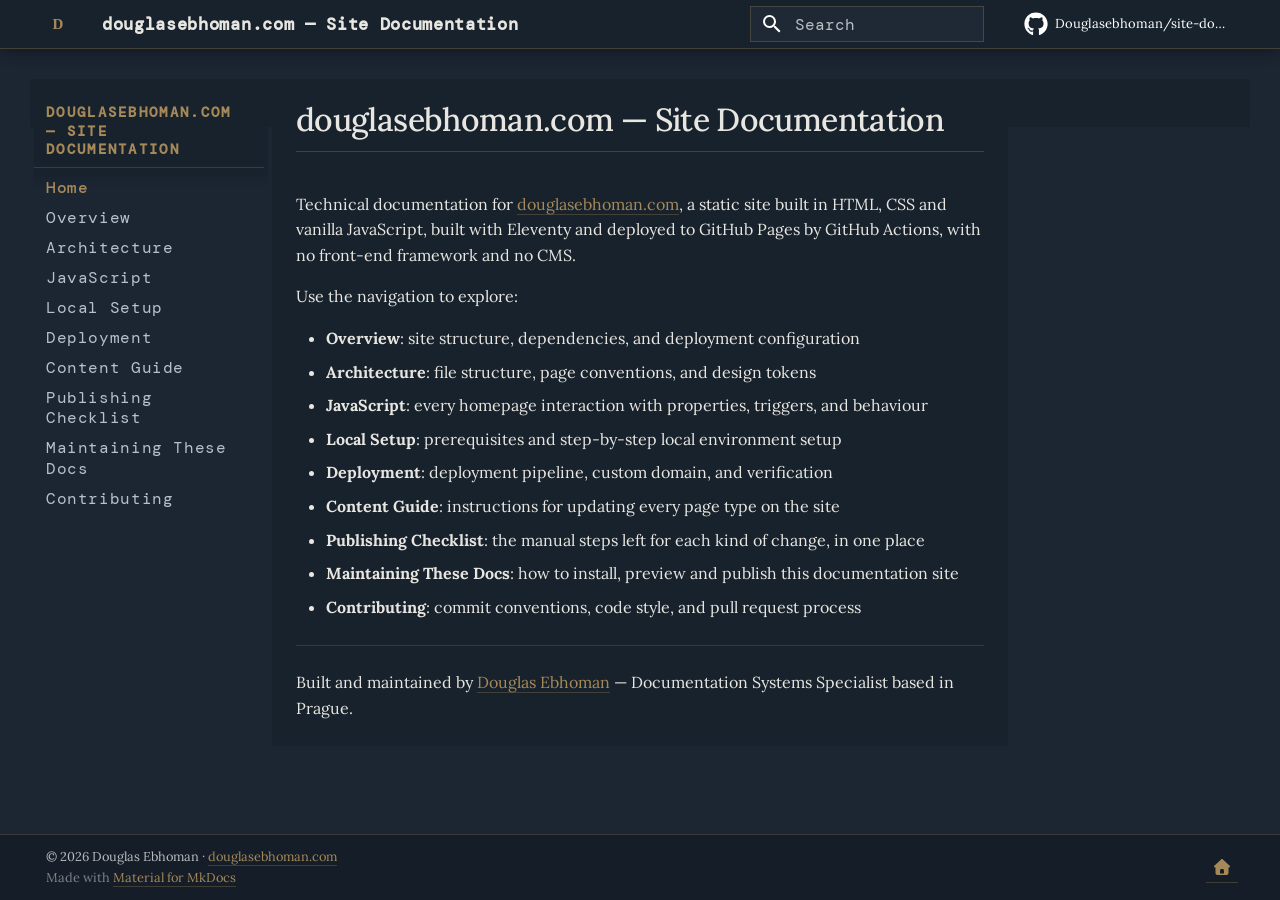
==== commit 2aa142f6: "Deployed 121c9a3 with MkDocs version: 1.6.1" ====
--- a/index.html
+++ b/index.html
@@ -169,13 +169,13 @@
     
     
       <div class="md-header__source">
-        <a href="https://github.com/Douglasebhoman/douglasebhoman.github.io" title="Go to repository" class="md-source" data-md-component="source">
+        <a href="https://github.com/Douglasebhoman/site-docs" title="Go to repository" class="md-source" data-md-component="source">
   <div class="md-source__icon md-icon">
     
     <svg xmlns="http://www.w3.org/2000/svg" viewBox="0 0 512 512"><!--! Font Awesome Free 7.1.0 by @fontawesome - https://fontawesome.com License - https://fontawesome.com/license/free (Icons: CC BY 4.0, Fonts: SIL OFL 1.1, Code: MIT License) Copyright 2025 Fonticons, Inc.--><path d="M173.9 397.4c0 2-2.3 3.6-5.2 3.6-3.3.3-5.6-1.3-5.6-3.6 0-2 2.3-3.6 5.2-3.6 3-.3 5.6 1.3 5.6 3.6m-31.1-4.5c-.7 2 1.3 4.3 4.3 4.9 2.6 1 5.6 0 6.2-2s-1.3-4.3-4.3-5.2c-2.6-.7-5.5.3-6.2 2.3m44.2-1.7c-2.9.7-4.9 2.6-4.6 4.9.3 2 2.9 3.3 5.9 2.6 2.9-.7 4.9-2.6 4.6-4.6-.3-1.9-3-3.2-5.9-2.9M252.8 8C114.1 8 8 113.3 8 252c0 110.9 69.8 205.8 169.5 239.2 12.8 2.3 17.3-5.6 17.3-12.1 0-6.2-.3-40.4-.3-61.4 0 0-70 15-84.7-29.8 0 0-11.4-29.1-27.8-36.6 0 0-22.9-15.7 1.6-15.4 0 0 24.9 2 38.6 25.8 21.9 38.6 58.6 27.5 72.9 20.9 2.3-16 8.8-27.1 16-33.7-55.9-6.2-112.3-14.3-112.3-110.5 0-27.5 7.6-41.3 23.6-58.9-2.6-6.5-11.1-33.3 2.6-67.9 20.9-6.5 69 27 69 27 20-5.6 41.5-8.5 62.8-8.5s42.8 2.9 62.8 8.5c0 0 48.1-33.6 69-27 13.7 34.7 5.2 61.4 2.6 67.9 16 17.7 25.8 31.5 25.8 58.9 0 96.5-58.9 104.2-114.8 110.5 9.2 7.9 17 22.9 17 46.4 0 33.7-.3 75.4-.3 83.6 0 6.5 4.6 14.4 17.3 12.1C436.2 457.8 504 362.9 504 252 504 113.3 391.5 8 252.8 8M105.2 352.9c-1.3 1-1 3.3.7 5.2 1.6 1.6 3.9 2.3 5.2 1 1.3-1 1-3.3-.7-5.2-1.6-1.6-3.9-2.3-5.2-1m-10.8-8.1c-.7 1.3.3 2.9 2.3 3.9 1.6 1 3.6.7 4.3-.7.7-1.3-.3-2.9-2.3-3.9-2-.6-3.6-.3-4.3.7m32.4 35.6c-1.6 1.3-1 4.3 1.3 6.2 2.3 2.3 5.2 2.6 6.5 1 1.3-1.3.7-4.3-1.3-6.2-2.2-2.3-5.2-2.6-6.5-1m-11.4-14.7c-1.6 1-1.6 3.6 0 5.9s4.3 3.3 5.6 2.3c1.6-1.3 1.6-3.9 0-6.2-1.4-2.3-4-3.3-5.6-2"/></svg>
   </div>
   <div class="md-source__repository">
-    Douglasebhoman/douglasebhoman.github.io
+    Douglasebhoman/site-docs
   </div>
 </a>
       </div>
@@ -214,13 +214,13 @@
   </label>
   
     <div class="md-nav__source">
-      <a href="https://github.com/Douglasebhoman/douglasebhoman.github.io" title="Go to repository" class="md-source" data-md-component="source">
+      <a href="https://github.com/Douglasebhoman/site-docs" title="Go to repository" class="md-source" data-md-component="source">
   <div class="md-source__icon md-icon">
     
     <svg xmlns="http://www.w3.org/2000/svg" viewBox="0 0 512 512"><!--! Font Awesome Free 7.1.0 by @fontawesome - https://fontawesome.com License - https://fontawesome.com/license/free (Icons: CC BY 4.0, Fonts: SIL OFL 1.1, Code: MIT License) Copyright 2025 Fonticons, Inc.--><path d="M173.9 397.4c0 2-2.3 3.6-5.2 3.6-3.3.3-5.6-1.3-5.6-3.6 0-2 2.3-3.6 5.2-3.6 3-.3 5.6 1.3 5.6 3.6m-31.1-4.5c-.7 2 1.3 4.3 4.3 4.9 2.6 1 5.6 0 6.2-2s-1.3-4.3-4.3-5.2c-2.6-.7-5.5.3-6.2 2.3m44.2-1.7c-2.9.7-4.9 2.6-4.6 4.9.3 2 2.9 3.3 5.9 2.6 2.9-.7 4.9-2.6 4.6-4.6-.3-1.9-3-3.2-5.9-2.9M252.8 8C114.1 8 8 113.3 8 252c0 110.9 69.8 205.8 169.5 239.2 12.8 2.3 17.3-5.6 17.3-12.1 0-6.2-.3-40.4-.3-61.4 0 0-70 15-84.7-29.8 0 0-11.4-29.1-27.8-36.6 0 0-22.9-15.7 1.6-15.4 0 0 24.9 2 38.6 25.8 21.9 38.6 58.6 27.5 72.9 20.9 2.3-16 8.8-27.1 16-33.7-55.9-6.2-112.3-14.3-112.3-110.5 0-27.5 7.6-41.3 23.6-58.9-2.6-6.5-11.1-33.3 2.6-67.9 20.9-6.5 69 27 69 27 20-5.6 41.5-8.5 62.8-8.5s42.8 2.9 62.8 8.5c0 0 48.1-33.6 69-27 13.7 34.7 5.2 61.4 2.6 67.9 16 17.7 25.8 31.5 25.8 58.9 0 96.5-58.9 104.2-114.8 110.5 9.2 7.9 17 22.9 17 46.4 0 33.7-.3 75.4-.3 83.6 0 6.5 4.6 14.4 17.3 12.1C436.2 457.8 504 362.9 504 252 504 113.3 391.5 8 252.8 8M105.2 352.9c-1.3 1-1 3.3.7 5.2 1.6 1.6 3.9 2.3 5.2 1 1.3-1 1-3.3-.7-5.2-1.6-1.6-3.9-2.3-5.2-1m-10.8-8.1c-.7 1.3.3 2.9 2.3 3.9 1.6 1 3.6.7 4.3-.7.7-1.3-.3-2.9-2.3-3.9-2-.6-3.6-.3-4.3.7m32.4 35.6c-1.6 1.3-1 4.3 1.3 6.2 2.3 2.3 5.2 2.6 6.5 1 1.3-1.3.7-4.3-1.3-6.2-2.2-2.3-5.2-2.6-6.5-1m-11.4-14.7c-1.6 1-1.6 3.6 0 5.9s4.3 3.3 5.6 2.3c1.6-1.3 1.6-3.9 0-6.2-1.4-2.3-4-3.3-5.6-2"/></svg>
   </div>
   <div class="md-source__repository">
-    Douglasebhoman/douglasebhoman.github.io
+    Douglasebhoman/site-docs
   </div>
 </a>
     </div>
@@ -414,6 +414,60 @@
     
   
     Content Guide
+  
+
+    
+  </span>
+  
+  
+
+      </a>
+    </li>
+  
+
+    
+      
+      
+  
+  
+  
+  
+    <li class="md-nav__item">
+      <a href="publishing-checklist/" class="md-nav__link">
+        
+  
+  
+  <span class="md-ellipsis">
+    
+  
+    Publishing Checklist
+  
+
+    
+  </span>
+  
+  
+
+      </a>
+    </li>
+  
+
+    
+      
+      
+  
+  
+  
+  
+    <li class="md-nav__item">
+      <a href="maintaining-these-docs/" class="md-nav__link">
+        
+  
+  
+  <span class="md-ellipsis">
+    
+  
+    Maintaining These Docs
   
 
     
@@ -492,18 +546,19 @@
 
 
 <h1 id="douglasebhomancom-site-documentation">douglasebhoman.com — Site Documentation</h1>
-<p>Technical documentation for <a href="https://douglasebhoman.com">douglasebhoman.com</a>
-— a static site built in pure HTML, CSS, and vanilla JavaScript, deployed
-via GitHub Pages with no framework, no build step, and no CMS.</p>
+<p>Technical documentation for <a href="https://douglasebhoman.com">douglasebhoman.com</a>,
+a static site built in HTML, CSS and vanilla JavaScript, built with Eleventy and deployed to GitHub Pages by GitHub Actions, with no front-end framework and no CMS.</p>
 <p>Use the navigation to explore:</p>
 <ul>
-<li><strong>Overview</strong> — site structure, dependencies, and deployment configuration</li>
-<li><strong>Architecture</strong> — file structure, page conventions, and design tokens</li>
-<li><strong>JavaScript</strong> — every homepage interaction with properties, triggers, and behaviour</li>
-<li><strong>Local Setup</strong> — prerequisites and step-by-step local environment setup</li>
-<li><strong>Deployment</strong> — deployment pipeline, custom domain, and verification</li>
-<li><strong>Content Guide</strong> — instructions for updating every page type on the site</li>
-<li><strong>Contributing</strong> — commit conventions, code style, and pull request process</li>
+<li><strong>Overview</strong>: site structure, dependencies, and deployment configuration</li>
+<li><strong>Architecture</strong>: file structure, page conventions, and design tokens</li>
+<li><strong>JavaScript</strong>: every homepage interaction with properties, triggers, and behaviour</li>
+<li><strong>Local Setup</strong>: prerequisites and step-by-step local environment setup</li>
+<li><strong>Deployment</strong>: deployment pipeline, custom domain, and verification</li>
+<li><strong>Content Guide</strong>: instructions for updating every page type on the site</li>
+<li><strong>Publishing Checklist</strong>: the manual steps left for each kind of change, in one place</li>
+<li><strong>Maintaining These Docs</strong>: how to install, preview and publish this documentation site</li>
+<li><strong>Contributing</strong>: commit conventions, code style, and pull request process</li>
 </ul>
 <hr />
 <p>Built and maintained by <a href="https://douglasebhoman.com">Douglas Ebhoman</a> —
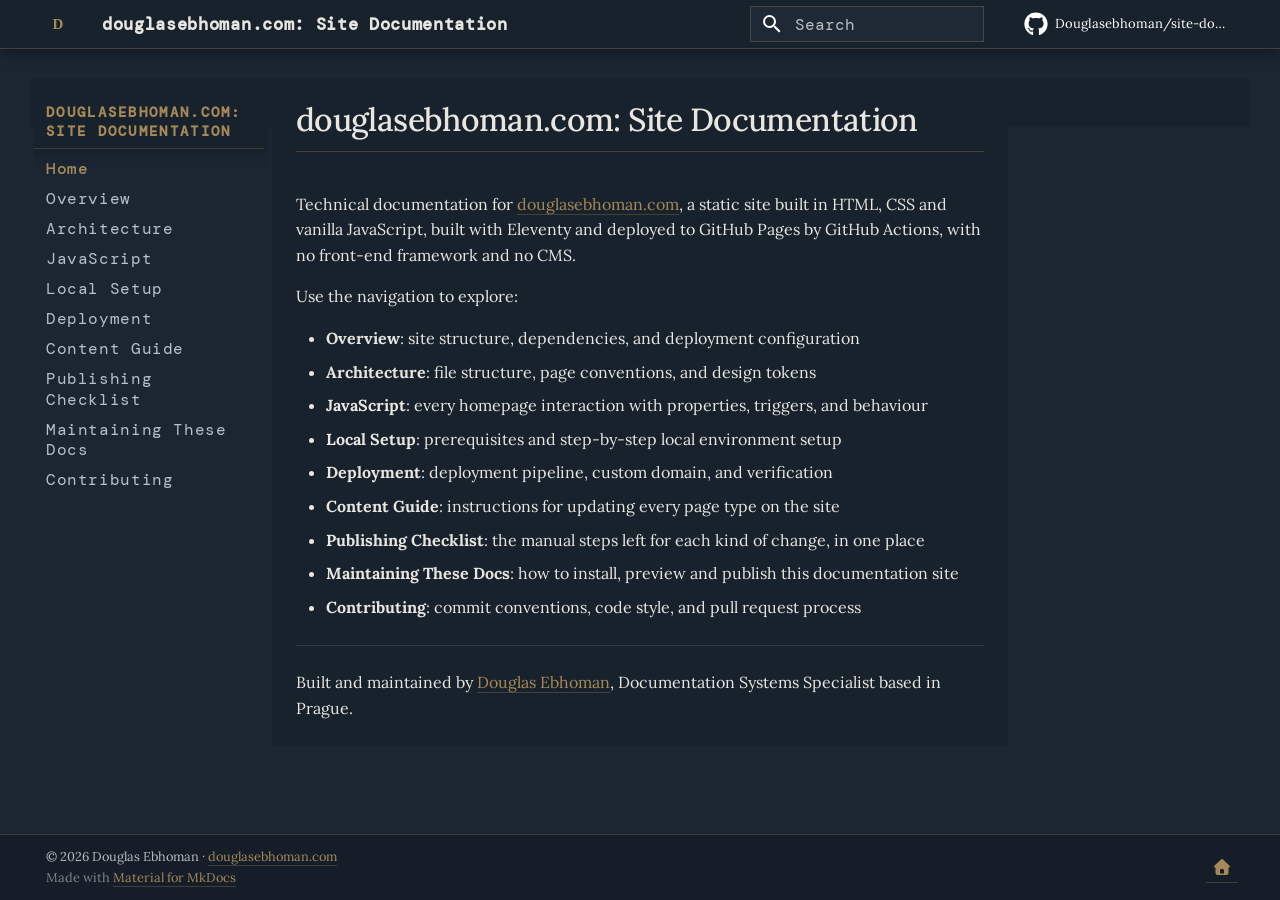
==== commit 58e41f39: "Deployed c44c590 with MkDocs version: 1.6.1" ====
--- a/index.html
+++ b/index.html
@@ -6,7 +6,7 @@
       <meta charset="utf-8">
       <meta name="viewport" content="width=device-width,initial-scale=1">
       
-        <meta name="description" content="Technical documentation for douglasebhoman.com — architecture, local setup, deployment, and contributing guidelines.">
+        <meta name="description" content="Technical documentation for douglasebhoman.com: architecture, local setup, deployment, and contributing guidelines.">
       
       
         <meta name="author" content="Douglas Ebhoman">
@@ -27,7 +27,7 @@
     
     
       
-        <title>douglasebhoman.com — Site Documentation</title>
+        <title>douglasebhoman.com: Site Documentation</title>
       
     
     
@@ -94,7 +94,7 @@
 
 <header class="md-header md-header--shadow" data-md-component="header">
   <nav class="md-header__inner md-grid" aria-label="Header">
-    <a href="." title="douglasebhoman.com — Site Documentation" class="md-header__button md-logo" aria-label="douglasebhoman.com — Site Documentation" data-md-component="logo">
+    <a href="." title="douglasebhoman.com: Site Documentation" class="md-header__button md-logo" aria-label="douglasebhoman.com: Site Documentation" data-md-component="logo">
       
   <img src="assets/logo.svg" alt="logo">
 
@@ -107,7 +107,7 @@
       <div class="md-header__ellipsis">
         <div class="md-header__topic">
           <span class="md-ellipsis">
-            douglasebhoman.com — Site Documentation
+            douglasebhoman.com: Site Documentation
           </span>
         </div>
         <div class="md-header__topic" data-md-component="header-topic">
@@ -205,12 +205,12 @@
 
 <nav class="md-nav md-nav--primary" aria-label="Navigation" data-md-level="0">
   <label class="md-nav__title" for="__drawer">
-    <a href="." title="douglasebhoman.com — Site Documentation" class="md-nav__button md-logo" aria-label="douglasebhoman.com — Site Documentation" data-md-component="logo">
+    <a href="." title="douglasebhoman.com: Site Documentation" class="md-nav__button md-logo" aria-label="douglasebhoman.com: Site Documentation" data-md-component="logo">
       
   <img src="assets/logo.svg" alt="logo">
 
     </a>
-    douglasebhoman.com — Site Documentation
+    douglasebhoman.com: Site Documentation
   </label>
   
     <div class="md-nav__source">
@@ -545,7 +545,7 @@
   
 
 
-<h1 id="douglasebhomancom-site-documentation">douglasebhoman.com — Site Documentation</h1>
+<h1 id="douglasebhomancom-site-documentation">douglasebhoman.com: Site Documentation</h1>
 <p>Technical documentation for <a href="https://douglasebhoman.com">douglasebhoman.com</a>,
 a static site built in HTML, CSS and vanilla JavaScript, built with Eleventy and deployed to GitHub Pages by GitHub Actions, with no front-end framework and no CMS.</p>
 <p>Use the navigation to explore:</p>
@@ -561,7 +561,7 @@
 <li><strong>Contributing</strong>: commit conventions, code style, and pull request process</li>
 </ul>
 <hr />
-<p>Built and maintained by <a href="https://douglasebhoman.com">Douglas Ebhoman</a> —
+<p>Built and maintained by <a href="https://douglasebhoman.com">Douglas Ebhoman</a>,
 Documentation Systems Specialist based in Prague.</p>
 
 
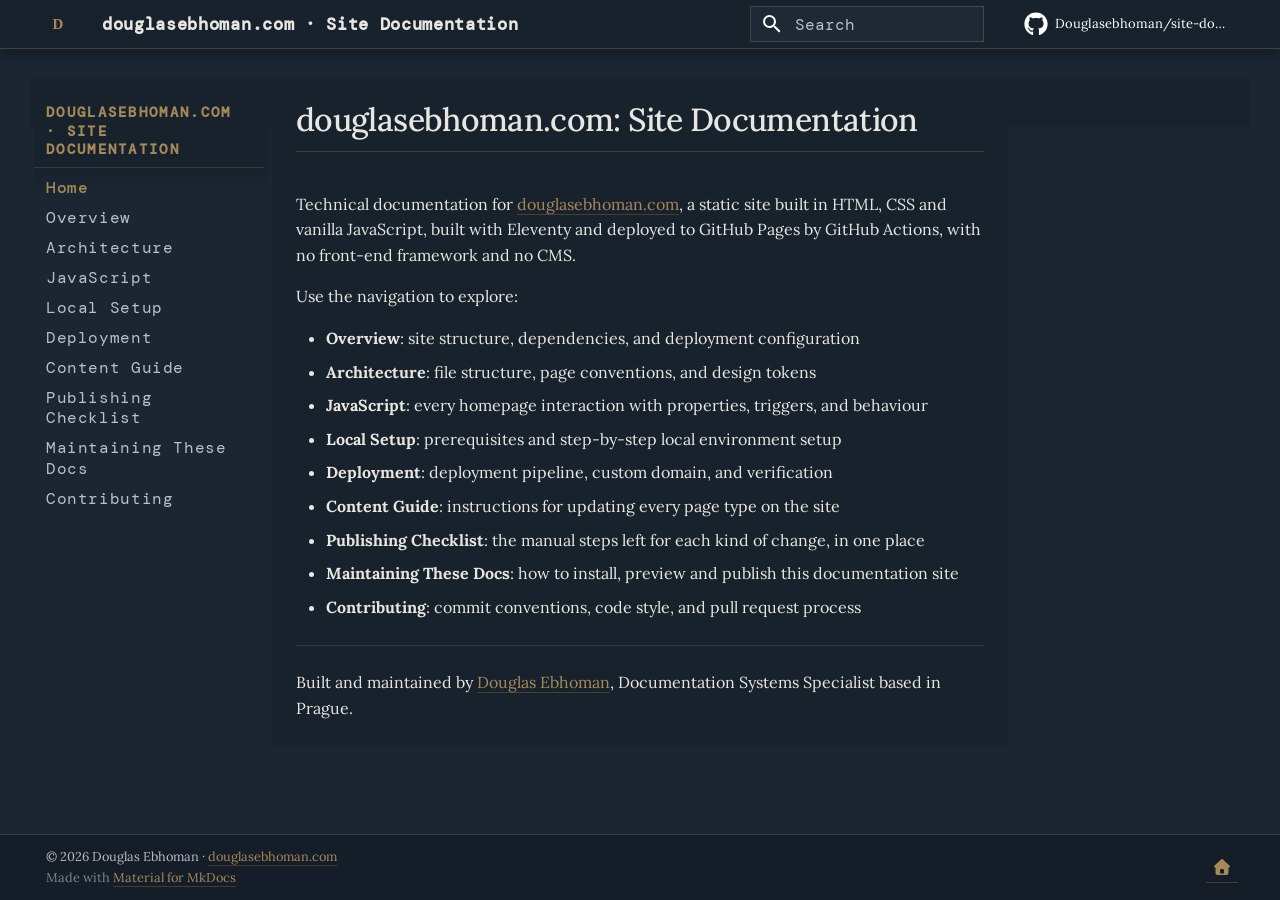
==== commit 945d59b6: "Deployed 23572a4 with MkDocs version: 1.6.1" ====
--- a/index.html
+++ b/index.html
@@ -27,7 +27,7 @@
     
     
       
-        <title>douglasebhoman.com: Site Documentation</title>
+        <title>douglasebhoman.com · Site Documentation</title>
       
     
     
@@ -94,7 +94,7 @@
 
 <header class="md-header md-header--shadow" data-md-component="header">
   <nav class="md-header__inner md-grid" aria-label="Header">
-    <a href="." title="douglasebhoman.com: Site Documentation" class="md-header__button md-logo" aria-label="douglasebhoman.com: Site Documentation" data-md-component="logo">
+    <a href="." title="douglasebhoman.com · Site Documentation" class="md-header__button md-logo" aria-label="douglasebhoman.com · Site Documentation" data-md-component="logo">
       
   <img src="assets/logo.svg" alt="logo">
 
@@ -107,7 +107,7 @@
       <div class="md-header__ellipsis">
         <div class="md-header__topic">
           <span class="md-ellipsis">
-            douglasebhoman.com: Site Documentation
+            douglasebhoman.com · Site Documentation
           </span>
         </div>
         <div class="md-header__topic" data-md-component="header-topic">
@@ -205,12 +205,12 @@
 
 <nav class="md-nav md-nav--primary" aria-label="Navigation" data-md-level="0">
   <label class="md-nav__title" for="__drawer">
-    <a href="." title="douglasebhoman.com: Site Documentation" class="md-nav__button md-logo" aria-label="douglasebhoman.com: Site Documentation" data-md-component="logo">
+    <a href="." title="douglasebhoman.com · Site Documentation" class="md-nav__button md-logo" aria-label="douglasebhoman.com · Site Documentation" data-md-component="logo">
       
   <img src="assets/logo.svg" alt="logo">
 
     </a>
-    douglasebhoman.com: Site Documentation
+    douglasebhoman.com · Site Documentation
   </label>
   
     <div class="md-nav__source">
--- a/stylesheets/brand.css
+++ b/stylesheets/brand.css
@@ -1,5 +1,5 @@
 /* ============================================================
-   BRAND STYLESHEET — Douglas Ebhoman
+   BRAND STYLESHEET: Douglas Ebhoman
    Navy: #18222C | Gold: #A68959 | Silver: #B8C0CC
 ============================================================ */
 
@@ -204,3 +204,15 @@
   background: #A68959 !important;
   color: #18222C !important;
 }
+
+/* Drawer title below desktop width: wrap the full site name instead of
+   truncating it, and set it in navy so it reads on the gold drawer header. */
+@media screen and (max-width: 76.234375em) {
+  .md-nav--primary .md-nav__title[for=__drawer] {
+    white-space: normal !important;
+    height: auto !important;
+    min-height: 5.6rem;
+    line-height: 1.4 !important;
+    color: #18222C !important;
+  }
+}
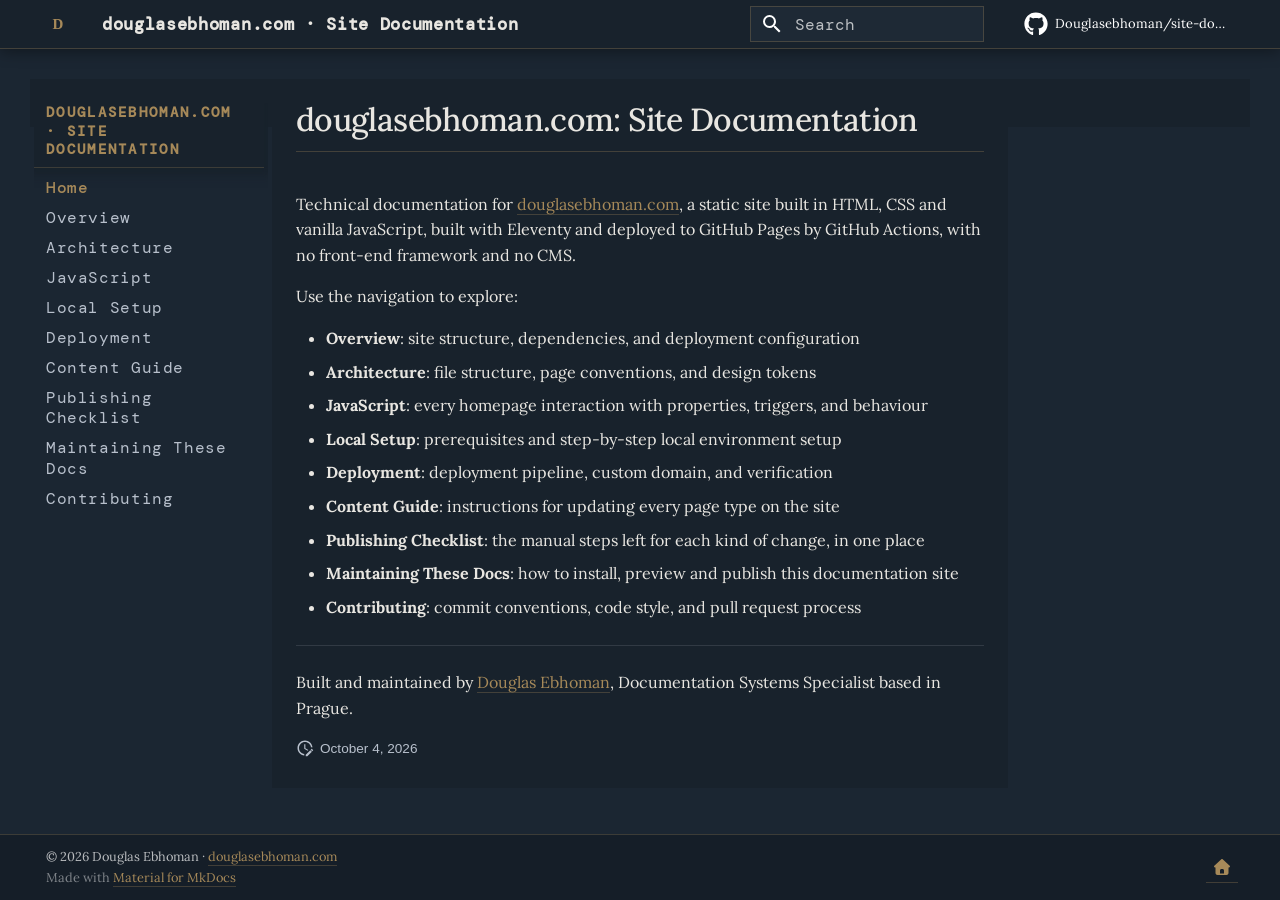
==== commit 1c671ccb: "Deployed f2e55a6 with MkDocs version: 1.6.1" ====
--- a/index.html
+++ b/index.html
@@ -570,6 +570,27 @@
 
 
 
+  
+    
+  
+  
+
+
+  <aside class="md-source-file">
+    
+      
+  <span class="md-source-file__fact">
+    <span class="md-icon" title="Last update">
+      <svg xmlns="http://www.w3.org/2000/svg" viewBox="0 0 24 24"><path d="M21 13.1c-.1 0-.3.1-.4.2l-1 1 2.1 2.1 1-1c.2-.2.2-.6 0-.8l-1.3-1.3c-.1-.1-.2-.2-.4-.2m-1.9 1.8-6.1 6V23h2.1l6.1-6.1zM12.5 7v5.2l4 2.4-1 1L11 13V7zM11 21.9c-5.1-.5-9-4.8-9-9.9C2 6.5 6.5 2 12 2c5.3 0 9.6 4.1 10 9.3-.3-.1-.6-.2-1-.2s-.7.1-1 .2C19.6 7.2 16.2 4 12 4c-4.4 0-8 3.6-8 8 0 4.1 3.1 7.5 7.1 7.9l-.1.2z"/></svg>
+    </span>
+    <span class="git-revision-date-localized-plugin git-revision-date-localized-plugin-date" title="October 4, 2026 10:19:25 UTC">October 4, 2026</span>
+  </span>
+
+    
+    
+    
+    
+  </aside>
 
 
 
